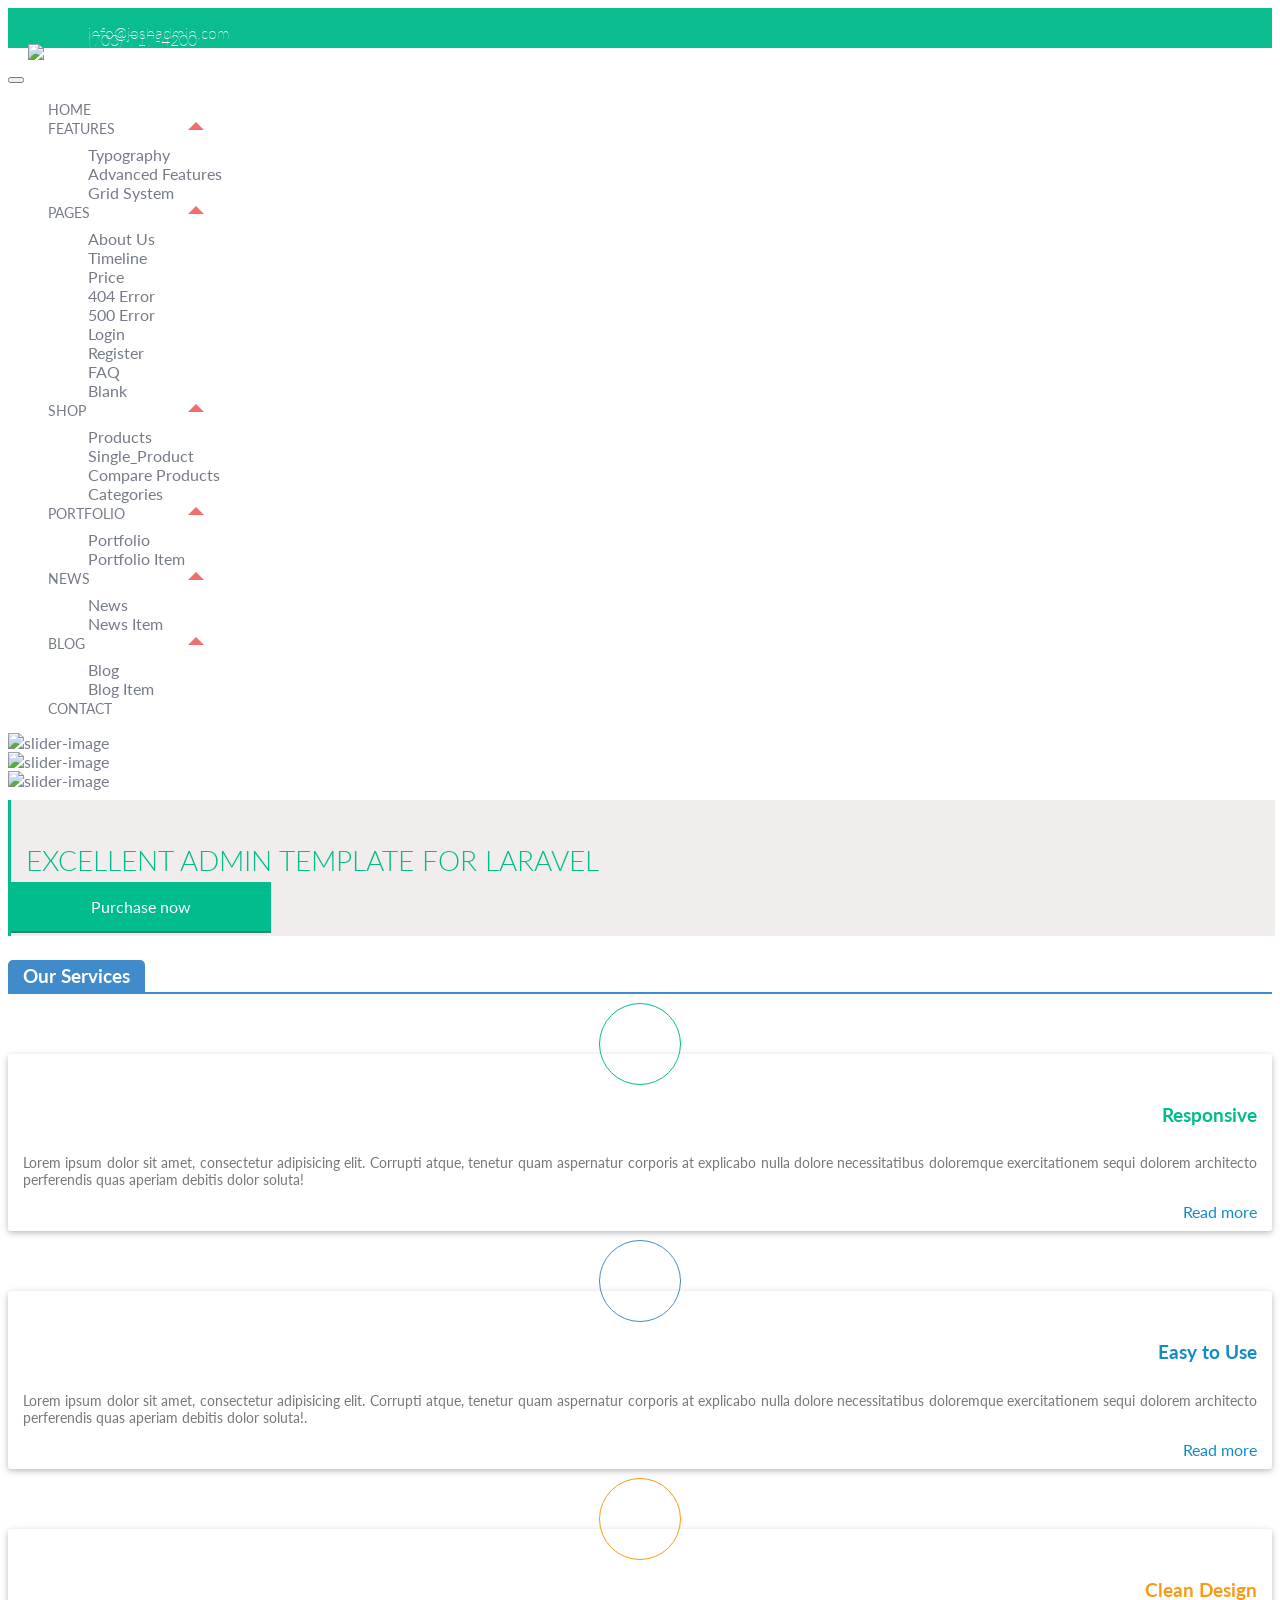
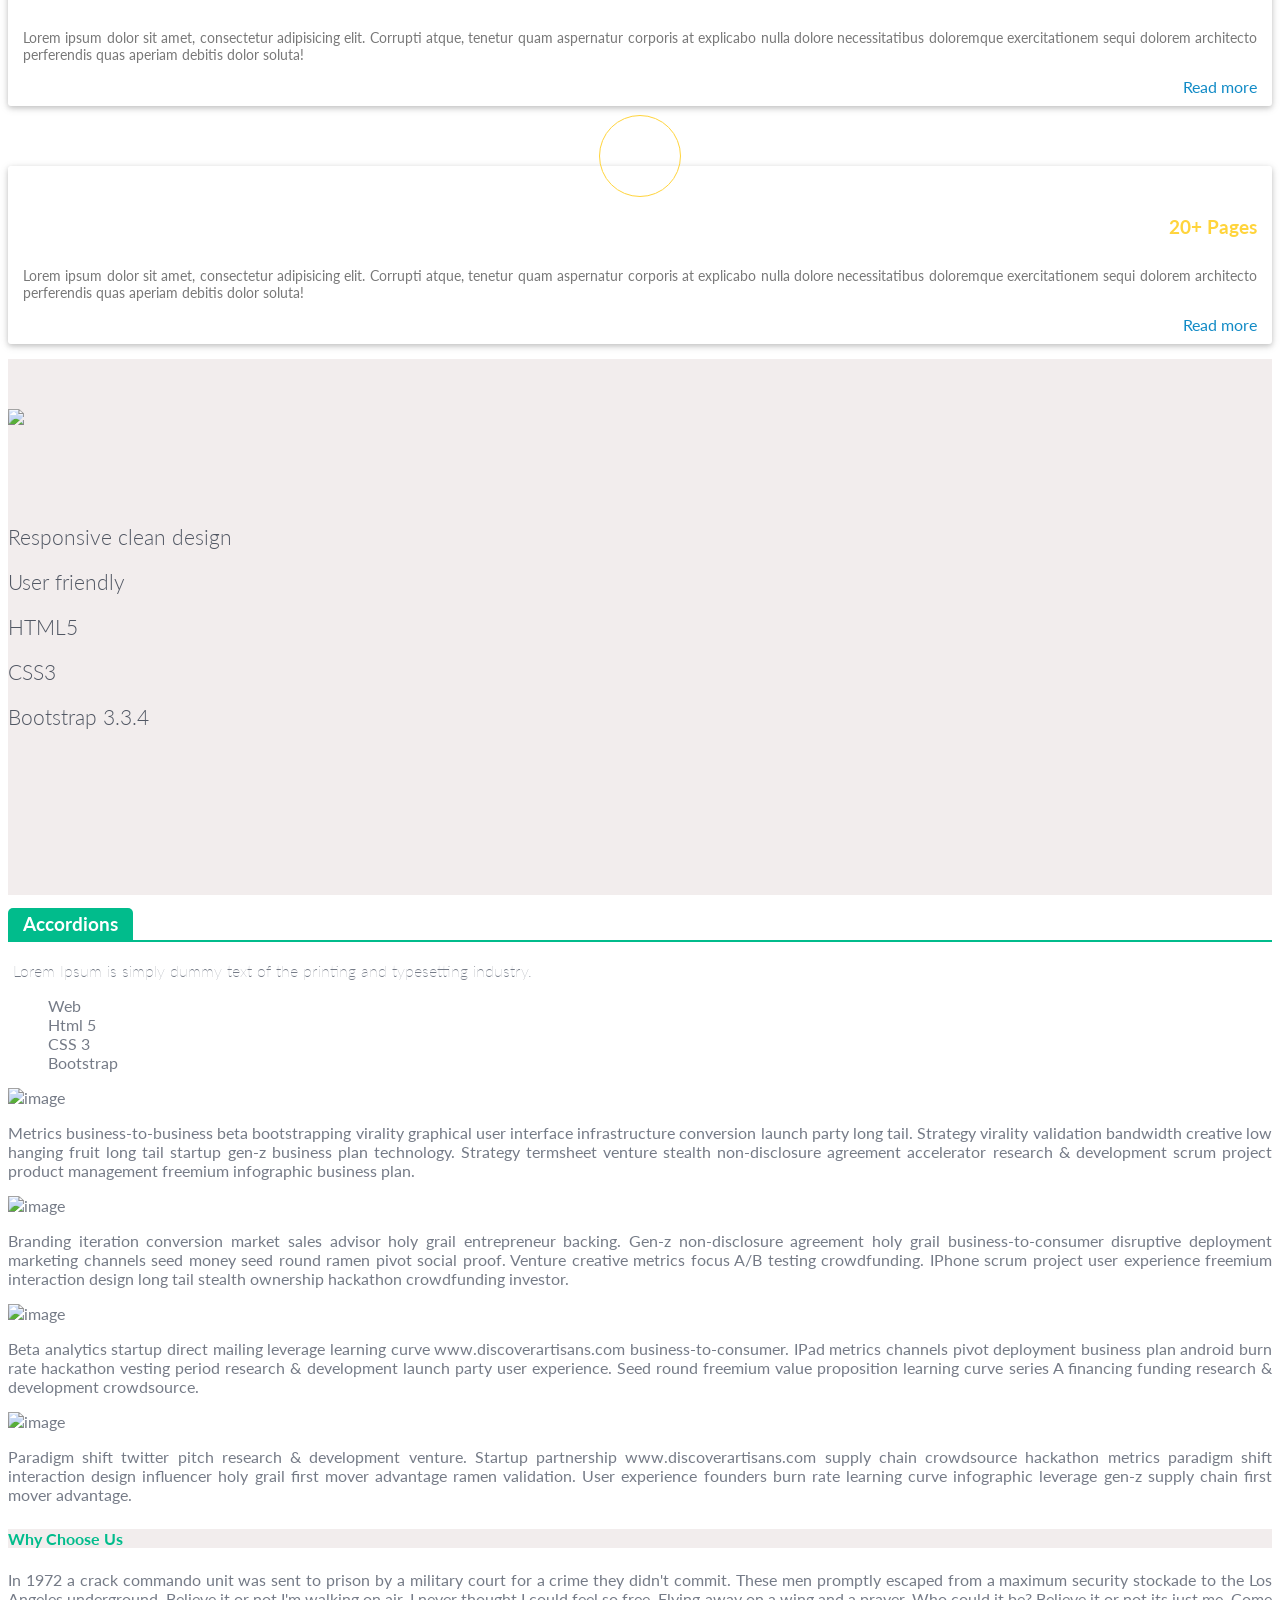
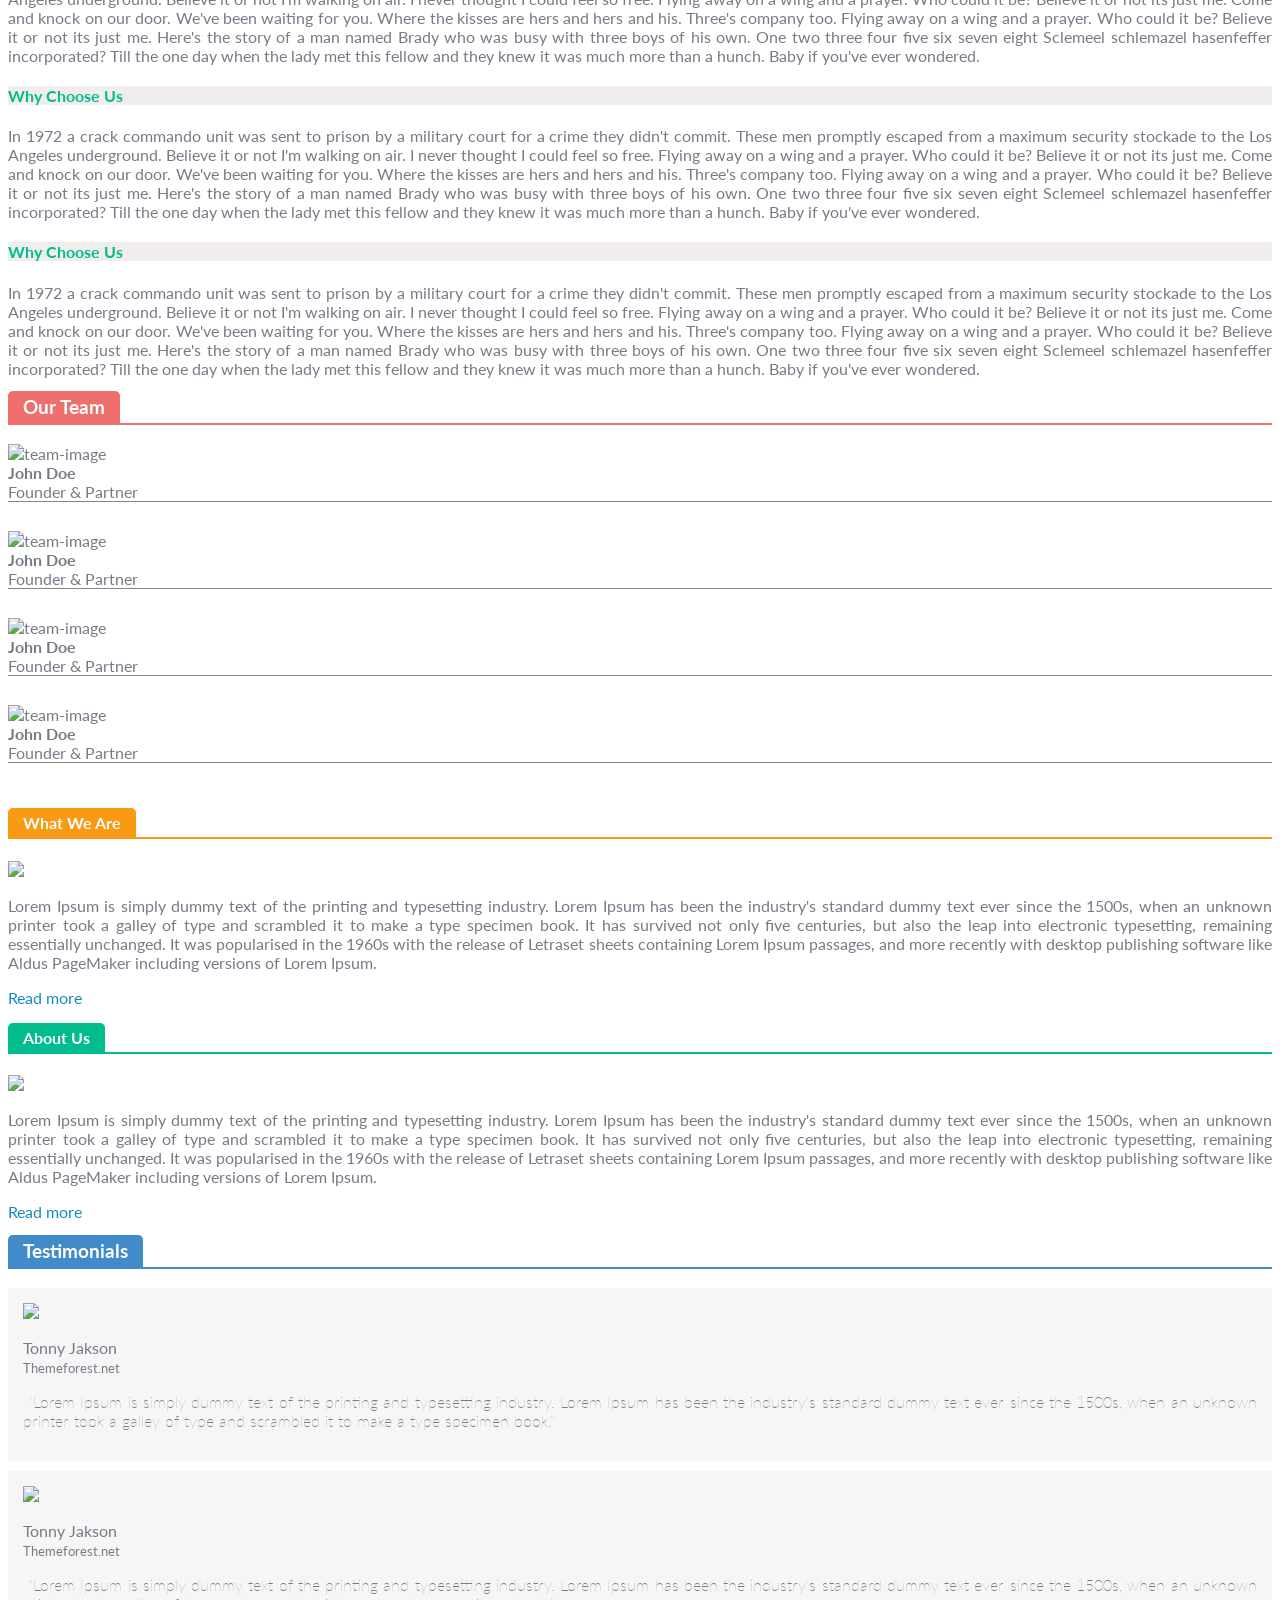
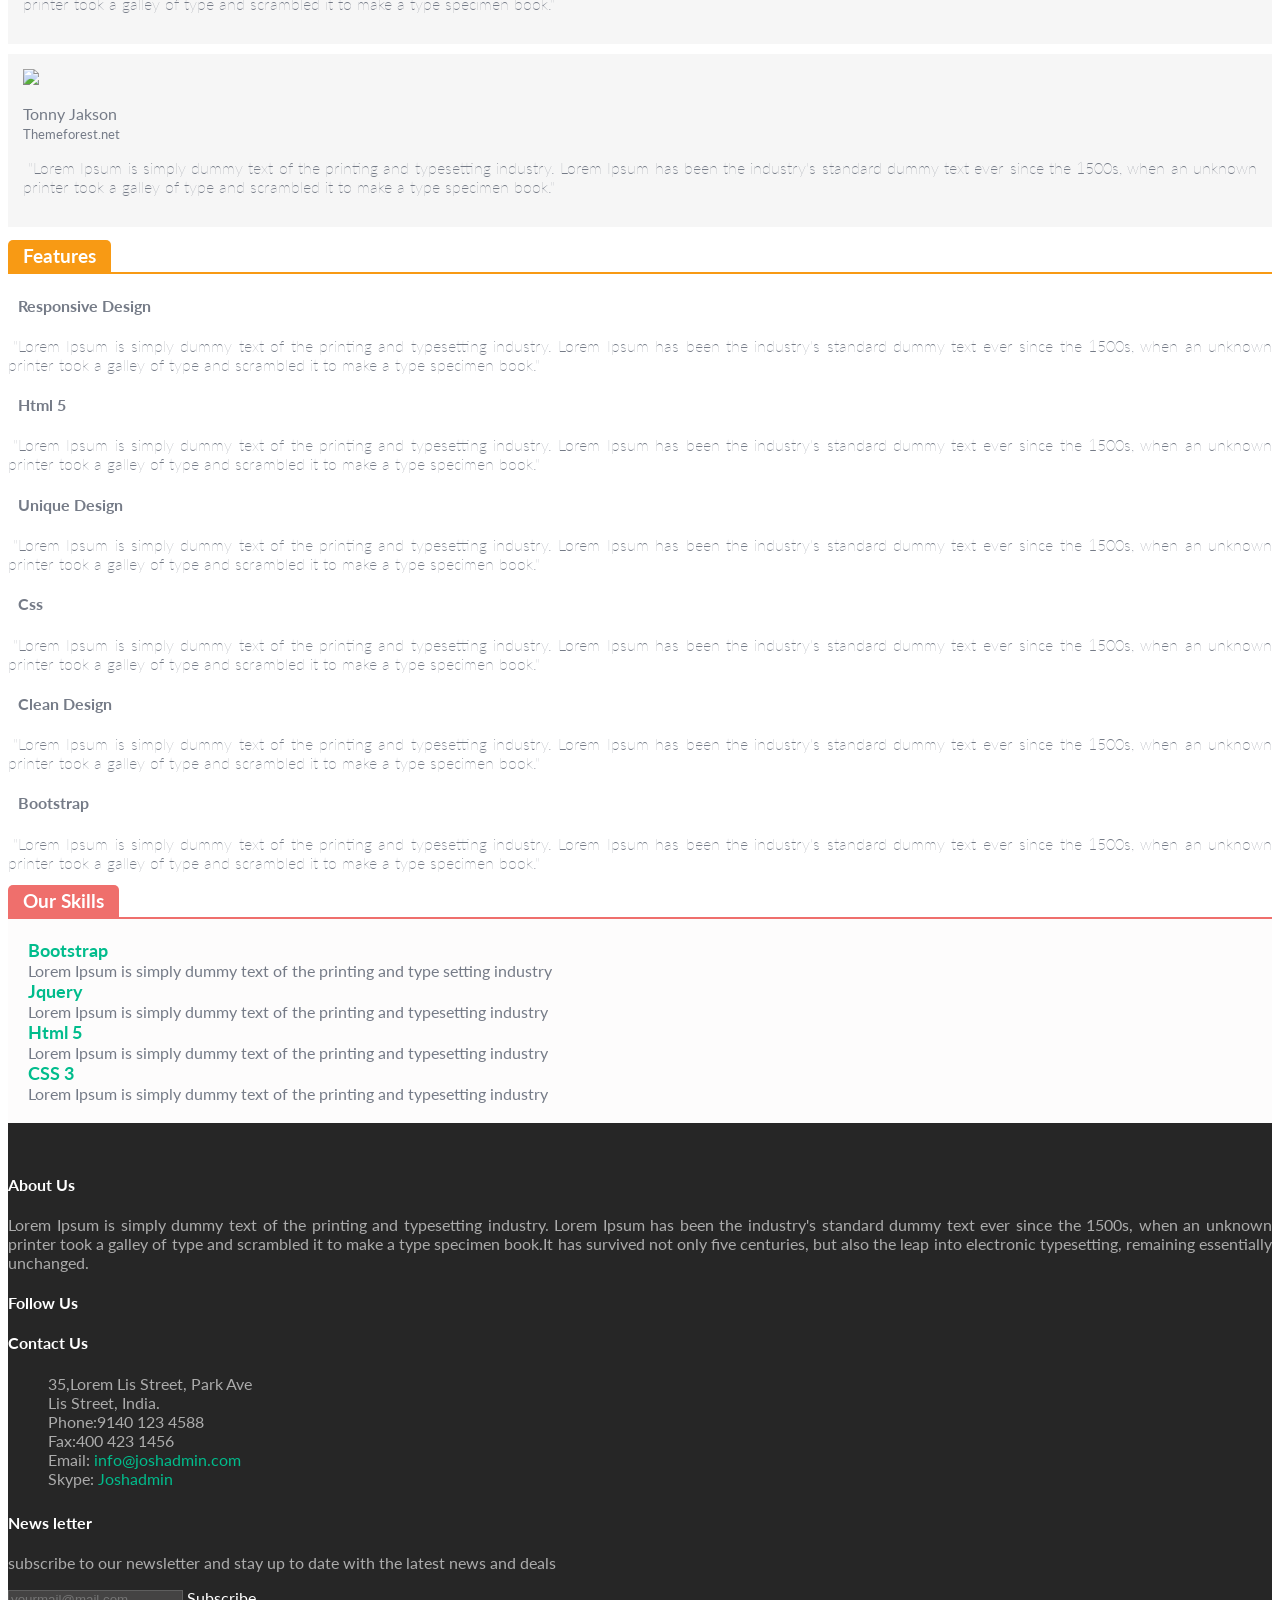
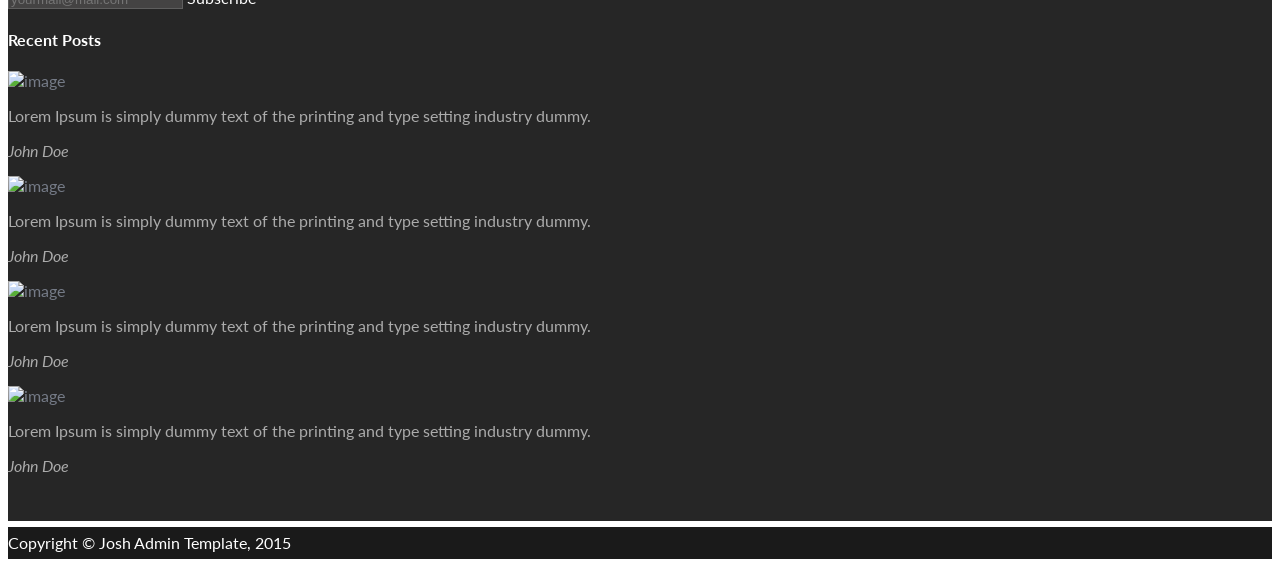
==== index2.html @ e71c7c72 "upup" ====
<!DOCTYPE html>
<html>

<head>
    <meta charset="utf-8">
    <meta http-equiv="X-UA-Compatible" content="IE=edge">
    <meta name="viewport" content="width=device-width, initial-scale=1">
    <title>Home | Welcome to Josh Frontend</title>
    <!--global css starts-->
    <link rel="stylesheet" type="text/css" href="css/bootstrap.min.css">
    <link rel="shortcut icon" href="images/favicon.png" type="image/x-icon">
    <link rel="icon" href="images/favicon.png" type="image/x-icon">
    <link rel="stylesheet" type="text/css" href="css/custom.css">
    <!--end of global css-->
    <!--page level css starts-->
    <link rel="stylesheet" type="text/css" href="css/tabbular.css">
    <link rel="stylesheet" type="text/css" href="css/jquery.circliful.css">
    <link rel="stylesheet" type="text/css" href="vendors/owl-carousel/owl.carousel.css">
    <link rel="stylesheet" type="text/css" href="vendors/owl-carousel/owl.theme.css">
    <!--end of page level css-->
</head>

<body>
    <!-- Header Start -->
    <header>
        <!-- Icon Section Start -->
        <div class="icon-section">
            <div class="container">
                <ul class="list-inline">
                    <li>
                        <a href="#"> <i class="livicon" data-name="facebook" data-size="18" data-loop="true" data-c="#fff" data-hc="#757b87"></i>
                        </a>
                    </li>
                    <li>
                        <a href="#"> <i class="livicon" data-name="twitter" data-size="18" data-loop="true" data-c="#fff" data-hc="#757b87"></i>
                        </a>
                    </li>
                    <li>
                        <a href="#"> <i class="livicon" data-name="google-plus" data-size="18" data-loop="true" data-c="#fff" data-hc="#757b87"></i>
                        </a>
                    </li>
                    <li>
                        <a href="#"> <i class="livicon" data-name="linkedin" data-size="18" data-loop="true" data-c="#fff" data-hc="#757b87"></i>
                        </a>
                    </li>
                    <li>
                        <a href="#"> <i class="livicon" data-name="rss" data-size="18" data-loop="true" data-c="#fff" data-hc="#757b87"></i>
                        </a>
                    </li>
                    <li class="pull-right">
                        <ul class="list-inline icon-position">
                            <li>
                                <a href="mailto:"><i class="livicon" data-name="mail" data-size="18" data-loop="true" data-c="#fff" data-hc="#fff"></i></a>
                                <label class="hidden-xs"><a href="mailto:" class="text-white">info@joshadmin.com</a></label>
                            </li>
                            <li>
                                <a href="tel:"><i class="livicon" data-name="phone" data-size="18" data-loop="true" data-c="#fff" data-hc="#fff"></i></a>
                                <label class="hidden-xs"><a href="tel:" class="text-white">(703) 717-4200</a></label>
                            </li>
                        </ul>
                    </li>
                </ul>
            </div>
        </div>
        <!-- //Icon Section End -->
        <!-- Nav bar Start -->
        <nav class="navbar navbar-default container">
            <div class="navbar-header">
                <button type="button" class="navbar-toggle collapsed" data-toggle="collapse" data-target="#collapse">
                    <span><a href="#"> <i class="livicon" data-name="responsive-menu" data-size="25" data-loop="true" data-c="#757b87" data-hc="#ccc"></i>
                    </a></span>
                </button>
                <a class="navbar-brand" href="#"><img src="images/logo.png" class="logo_position">
                </a>
            </div>
            <div class="collapse navbar-collapse" id="collapse">
                <ul class="nav navbar-nav navbar-right">
                    <li class="active"><a href="index.html"> Home</a>
                    </li>
                    <li class="dropdown"><a href="#" class="dropdown-toggle" data-toggle="dropdown"> Features</a>
                        <ul class="dropdown-menu" role="menu">
                            <li><a href="typography.html">Typography</a>
                            </li>
                            <li><a href="advancedfeatures.html">Advanced Features</a>
                            </li>
                            <li><a href="grid.html">Grid System</a>
                            </li>
                        </ul>
                    </li>
                    <li class="dropdown"><a href="#" class="dropdown-toggle" data-toggle="dropdown"> Pages</a>
                        <ul class="dropdown-menu" role="menu">
                            <li><a href="aboutus.html">About Us</a>
                            </li>
                            <li><a href="timeline.html">Timeline</a></li>
                            <li><a href="price.html">Price</a>
                            </li>
                            <li><a href="404.html">404 Error</a>
                            </li>
                            <li><a href="500.html">500 Error</a>
                            </li>
                            <li><a href="login.html">Login</a>
                            </li>
                            <li><a href="register.html">Register</a>
                            </li>
                            <li><a href="faq.html">FAQ</a>
                            </li>
                            <li><a href="blank_page.html"> Blank</a>
                            </li>
                        </ul>
                    </li>
                    <li class="dropdown"><a href="#" class="dropdown-toggle" data-toggle="dropdown"> Shop</a>
                        <ul class="dropdown-menu" role="menu">
                            <li><a href="products.html">Products</a>
                            </li>
                            <li><a href="single_product.html">Single_Product</a>
                            </li>
                            <li><a href="compareproducts.html">Compare Products</a>
                            </li>
                            <li><a href="category.html">Categories</a></li>
                        </ul>
                    </li>
                    <li class="dropdown"><a href="#" class="dropdown-toggle" data-toggle="dropdown"> Portfolio</a>
                        <ul class="dropdown-menu" role="menu">
                            <li><a href="portfolio.html">Portfolio</a>
                            </li>
                            <li><a href="portfolioitem.html">Portfolio Item</a>
                            </li>
                        </ul>
                    </li>
                    <li class="dropdown"><a href="#" class="dropdown-toggle" data-toggle="dropdown"> News</a>
                        <ul class="dropdown-menu" role="menu">
                            <li><a href="news.html">News</a>
                            </li>
                            <li><a href="news_item.html">News Item</a>
                            </li>
                        </ul>
                    </li>
                    <li class="dropdown"><a href="#" class="dropdown-toggle" data-toggle="dropdown"> Blog</a>
                        <ul class="dropdown-menu" role="menu">
                            <li><a href="blog.html">Blog</a>
                            </li>
                            <li><a href="blogitem.html">Blog Item</a>
                            </li>
                        </ul>
                    </li>
                    <li><a href="contact.html">Contact</a>
                    </li>
                </ul>
            </div>
        </nav>
        <!-- Nav bar End -->
    </header>
    <!-- //Header End -->
    <!--Carousel Start -->
    <div id="owl-demo" class="owl-carousel owl-theme">
        <div class="item"><img src="images/slide_1.jpg" alt="slider-image">
        </div>
        <div class="item"><img src="images/slide_2.jpg" alt="slider-image">
        </div>
        <div class="item"><img src="images/slide_3.jpg" alt="slider-image">
        </div>
    </div>
    <!-- //Carousel End -->
    <!-- Container Start -->
    <!-- //Carousel End -->
    <!-- Container Start -->
    <div class="container">
        <section class="purchas-main">
            <div class="container bg-border">
                <div class="row">
                    <div class="col-md-7 col-sm-7 col-xs-12">
                        <h1 class="purchae-hed">Excellent admin template for laravel</h1></div>
                    <div class="col-md-5 col-sm-5 col-xs-12"><a href="#" class="btn btn-primary purchase-styl pull-right">Purchase now</a></div>
                </div>
            </div>
        </section>
        <!-- Service Section Start-->
        <div class="row">
            <!-- Responsive Section Start -->
            <div class="text-center">
                <h3 class="border-primary"><span class="heading_border bg-primary">Our Services</span></h3>
            </div>
            <div class="col-sm-6 col-md-3">
                <div class="box">
                    <div class="box-icon">
                        <i class="livicon icon" data-name="desktop" data-size="55" data-loop="true" data-c="#01bc8c" data-hc="#01bc8c"></i>
                    </div>
                    <div class="info">
                        <h3 class="success text-center">Responsive</h3>
                        <p>Lorem ipsum dolor sit amet, consectetur adipisicing elit. Corrupti atque, tenetur quam aspernatur corporis at explicabo nulla dolore necessitatibus doloremque exercitationem sequi dolorem architecto perferendis quas aperiam debitis dolor soluta!</p>
                        <div class="text-right primary"><a href="#">Read more</a>
                        </div>
                    </div>
                </div>
            </div>
            <!-- //Responsive Section End -->
            <!-- Easy to Use Section Start -->
            <div class="col-sm-6 col-md-3">
                <!-- Box Start -->
                <div class="box">
                    <div class="box-icon box-icon1">
                        <i class="livicon icon1" data-name="gears" data-size="55" data-loop="true" data-c="#418bca" data-hc="#418bca"></i>
                    </div>
                    <div class="info">
                        <h3 class="primary text-center">Easy to Use</h3>
                        <p>Lorem ipsum dolor sit amet, consectetur adipisicing elit. Corrupti atque, tenetur quam aspernatur corporis at explicabo nulla dolore necessitatibus doloremque exercitationem sequi dolorem architecto perferendis quas aperiam debitis dolor soluta!.</p>
                        <div class="text-right primary"><a href="#">Read more</a>
                        </div>
                    </div>
                </div>
            </div>
            <!-- //Easy to Use Section End -->
            <!-- Clean Design Section Start -->
            <div class="col-sm-6 col-md-3">
                <div class="box">
                    <div class="box-icon box-icon2">
                        <i class="livicon icon1" data-name="doc-portrait" data-size="55" data-loop="true" data-c="#f89a14" data-hc="#f89a14"></i>
                    </div>
                    <div class="info">
                        <h3 class="warning text-center">Clean Design</h3>
                        <p>Lorem ipsum dolor sit amet, consectetur adipisicing elit. Corrupti atque, tenetur quam aspernatur corporis at explicabo nulla dolore necessitatibus doloremque exercitationem sequi dolorem architecto perferendis quas aperiam debitis dolor soluta!</p>
                        <div class="text-right primary"><a href="#">Read more</a>
                        </div>
                    </div>
                </div>
            </div>
            <!-- //Clean Design Section End -->
            <!-- 20+ Page Section Start -->
            <div class="col-sm-6 col-md-3">
                <div class="box">
                    <div class="box-icon box-icon3">
                        <i class="livicon icon1" data-name="folder-open" data-size="55" data-loop="true" data-c="#FFD43C" data-hc="#FFD43C"></i>
                    </div>
                    <div class="info">
                        <h3 class="yellow text-center">20+ Pages</h3>
                        <p>Lorem ipsum dolor sit amet, consectetur adipisicing elit. Corrupti atque, tenetur quam aspernatur corporis at explicabo nulla dolore necessitatibus doloremque exercitationem sequi dolorem architecto perferendis quas aperiam debitis dolor soluta!</p>
                        <div class="text-right primary"><a href="#">Read more</a>
                        </div>
                    </div>
                </div>
            </div>
            <!-- //20+ Page Section End -->
        </div>
        <!-- //Services Section End -->
    </div>
    <!-- Layout Section Start -->
    <section class="feature-main">
        <div class="container">
            <div class="row">
                
                <div class="col-md-9 col-sm-9 col-xs-12">
                    <div class="layout-image">
                        <img src="images/layout.png" class="img-responsive" />
                    </div>
                </div>
                <div class="col-md-3 col-sm-3 col-xs-12">
                    <ul class="list-unstyled pull-right text-right layout-styl">
                        <li>
                            <i class="livicon" data-name="checked-on" data-size="20" data-loop="true" data-c="#01bc8c" data-hc="#01bc8c"></i> Responsive clean design
                        </li>
                        <li><i class="livicon" data-name="checked-on" data-size="20" data-loop="true" data-c="#01bc8c" data-hc="#01bc8c"></i> User friendly </li>
                        <li><i class="livicon" data-name="checked-on" data-size="20" data-loop="true" data-c="#01bc8c" data-hc="#01bc8c"></i> HTML5 </li>
                        <li><i class="livicon" data-name="checked-on" data-size="20" data-loop="true" data-c="#01bc8c" data-hc="#01bc8c"></i> CSS3 </li>
                        <li><i class="livicon" data-name="checked-on" data-size="20" data-loop="true" data-c="#01bc8c" data-hc="#01bc8c"></i> Bootstrap 3.3.4 </li>
                    </ul>
                </div>
            </div>
        </div>
    </section>
    <!-- //Layout Section Start -->
    <!-- Accordions Section End -->
    <div class="container">
        <div class="row">
            <!-- Accordions Start -->
            <div class="text-center">
                <h3 class="border-success"><span class="heading_border bg-success">Accordions</span></h3>
                <label class=" text-center"> Lorem Ipsum is simply dummy text of the printing and typesetting industry.</label>
            </div>
            <!-- Accordions End -->
            <div class="col-md-6 col-sm-12">
                <!-- Tabbable-Panel Start -->
                <div class="tabbable-panel">
                    <!-- Tabbablw-line Start -->
                    <div class="tabbable-line">
                        <!-- Nav Nav-tabs Start -->
                        <ul class="nav nav-tabs ">
                            <li class="active">
                                <a href="#tab_default_1" data-toggle="tab">
                                Web </a>
                            </li>
                            <li>
                                <a href="#tab_default_2" data-toggle="tab">
                                Html 5 </a>
                            </li>
                            <li>
                                <a href="#tab_default_3" data-toggle="tab">
                                CSS 3 </a>
                            </li>
                            <li>
                                <a href="#tab_default_4" data-toggle="tab">
                                Bootstrap </a>
                            </li>
                        </ul>
                        <!-- //Nav Nav-tabs End -->
                        <!-- Tab-content Start -->
                        <div class="tab-content">
                            <div class="tab-pane active" id="tab_default_1">
                                <div class="media">
                                    <div class="media-left tab col-sm-12">
                                        <a href="#">
                                            <img class="media-object img-responsive" src="images/authors/img1.jpg" alt="image">
                                        </a>
                                    </div>
                                </div>
                                <p>
                                    Metrics business-to-business beta bootstrapping virality graphical user interface infrastructure conversion launch party long tail. Strategy virality validation bandwidth creative low hanging fruit long tail startup gen-z business plan technology. Strategy termsheet venture stealth non-disclosure agreement accelerator research & development scrum project product management freemium infographic business plan.
                                </p>
                            </div>
                            <div class="tab-pane" id="tab_default_2">
                                <div class="media">
                                    <div class="media-left media-middle tab col-sm-12">
                                        <a href="#">
                                            <img class="media-object img-responsive" src="images/authors/img2.jpg" alt="image">
                                        </a>
                                    </div>
                                </div>
                                <p>
                                    Branding iteration conversion market sales advisor holy grail entrepreneur backing. Gen-z non-disclosure agreement holy grail business-to-consumer disruptive deployment marketing channels seed money seed round ramen pivot social proof. Venture creative metrics focus A/B testing crowdfunding. IPhone scrum project user experience freemium interaction design long tail stealth ownership hackathon crowdfunding investor.
                                </p>
                            </div>
                            <div class="tab-pane" id="tab_default_3">
                                <div class="media">
                                    <div class="media-left media-middle tab col-sm-12">
                                        <a href="#">
                                            <img class="media-object img-responsive" src="images/authors/img3.jpg" alt="image">
                                        </a>
                                    </div>
                                </div>
                                <p>
                                     Beta analytics startup direct mailing leverage learning curve www.discoverartisans.com business-to-consumer. IPad metrics channels pivot deployment business plan android burn rate hackathon vesting period research & development launch party user experience. Seed round freemium value proposition learning curve series A financing funding research & development crowdsource. 
                                </p>
                            </div>
                            <div class="tab-pane" id="tab_default_4">
                                <div class="media">
                                    <div class="media-left media-middle tab col-sm-12">
                                        <a href="#">
                                            <img class="media-object img-responsive" src="images/authors/img4.jpg" alt="image">
                                        </a>
                                    </div>
                                </div>
                                <p>
                                    Paradigm shift twitter pitch research & development venture. Startup partnership www.discoverartisans.com supply chain crowdsource hackathon metrics paradigm shift interaction design influencer holy grail first mover advantage ramen validation. User experience founders burn rate learning curve infographic leverage gen-z supply chain first mover advantage. 
                                </p>
                            </div>
                        </div>
                        <!-- Tab-content End -->
                    </div>
                    <!-- //Tabbablw-line End -->
                </div>
                <!-- Tabbable_panel End -->
            </div>
            <div class="col-md-6 col-sm-12">
                <!-- Panel-group Start -->
                <div class="panel-group" id="accordion">
                    <!-- Panel Panel-default Start -->
                    <div class="panel panel-default">
                        <!-- Panel-heading Start -->
                        <div class="panel-heading text_bg">
                            <h4 class="panel-title">
                            <a data-toggle="collapse" data-parent="#accordion" href="#collapseOne">
                                <span class=" glyphicon glyphicon-minus success"></span>
                                <span class="success">Why Choose Us</span></a>
                            </h4>
                        </div>
                        <!-- //Panel-heading End -->
                        <!-- Collapseone Start -->
                        <div id="collapseOne" class="panel-collapse collapse in">
                            <div class="panel-body">
                                <p>In 1972 a crack commando unit was sent to prison by a military court for a crime they didn't commit. These men promptly escaped from a maximum security stockade to the Los Angeles underground. Believe it or not I'm walking on air. I never thought I could feel so free. Flying away on a wing and a prayer. Who could it be? Believe it or not its just me. Come and knock on our door. We've been waiting for you. Where the kisses are hers and hers and his. Three's company too. Flying away on a wing and a prayer. Who could it be? Believe it or not its just me. Here's the story of a man named Brady who was busy with three boys of his own. One two three four five six seven eight Sclemeel schlemazel hasenfeffer incorporated? Till the one day when the lady met this fellow and they knew it was much more than a hunch. Baby if you've ever wondered.
                                </p>
                            </div>
                        </div>
                        <!-- Collapseone End -->
                    </div>
                    <!-- //Panel Panel-default End -->
                    <div class="panel panel-default">
                        <div class="panel-heading text_bg">
                            <h4 class="panel-title">
                            <a data-toggle="collapse" data-parent="#accordion" href="#collapseTwo">
                                <span class=" glyphicon glyphicon-plus success"></span>
                                <span class="success">Why Choose Us</span>
                            </a>
                        </h4>
                        </div>
                        <div id="collapseTwo" class="panel-collapse collapse">
                            <div class="panel-body">
                                <p>
                                    In 1972 a crack commando unit was sent to prison by a military court for a crime they didn't commit. These men promptly escaped from a maximum security stockade to the Los Angeles underground. Believe it or not I'm walking on air. I never thought I could feel so free. Flying away on a wing and a prayer. Who could it be? Believe it or not its just me. Come and knock on our door. We've been waiting for you. Where the kisses are hers and hers and his. Three's company too. Flying away on a wing and a prayer. Who could it be? Believe it or not its just me. Here's the story of a man named Brady who was busy with three boys of his own. One two three four five six seven eight Sclemeel schlemazel hasenfeffer incorporated? Till the one day when the lady met this fellow and they knew it was much more than a hunch. Baby if you've ever wondered.
                                </p>
                            </div>
                        </div>
                    </div>
                    <div class="panel panel-default">
                        <div class="panel-heading text_bg">
                            <h4 class="panel-title">
                                <a data-toggle="collapse" data-parent="#accordion" href="#collapseThree">
                                <span class=" glyphicon glyphicon-plus success"></span>
                                <span class="success">Why Choose Us</span></a>
                            </h4>
                        </div>
                        <div id="collapseThree" class="panel-collapse collapse">
                            <div class="panel-body">
                                <p>
                                    In 1972 a crack commando unit was sent to prison by a military court for a crime they didn't commit. These men promptly escaped from a maximum security stockade to the Los Angeles underground. Believe it or not I'm walking on air. I never thought I could feel so free. Flying away on a wing and a prayer. Who could it be? Believe it or not its just me. Come and knock on our door. We've been waiting for you. Where the kisses are hers and hers and his. Three's company too. Flying away on a wing and a prayer. Who could it be? Believe it or not its just me. Here's the story of a man named Brady who was busy with three boys of his own. One two three four five six seven eight Sclemeel schlemazel hasenfeffer incorporated? Till the one day when the lady met this fellow and they knew it was much more than a hunch. Baby if you've ever wondered.
                                </p>
                            </div>
                        </div>
                    </div>
                </div>
                <!-- //Panle-group End -->
            </div>
        </div>
        <!-- //Accordions Section End -->
        <!-- Our Team Start -->
        <div class="row text-center">
            <h3 class=" border-danger"><span class="heading_border bg-danger">Our Team</span></h3>
            <div class="col-md-3 col-sm-5 profile">
                <div class="thumbnail bg-white">
                    <img src="images/img_3.jpg" alt="team-image" class="img-responsive">
                    <div class="caption">
                        <b>John Doe</b>
                        <br /> Founder & Partner
                        <br />
                        <div class="divide">
                            <a href="#" class="divider"> <i class="livicon" data-name="facebook" data-size="22" data-loop="true" data-c="#3a5795" data-hc="#3a5795"></i>
                            </a>
                            <a href="#"> <i class="livicon" data-name="twitter" data-size="22" data-loop="true" data-c="#55acee" data-hc="#55acee"></i>
                            </a>
                            <a href="#"> <i class="livicon" data-name="google-plus" data-size="22" data-loop="true" data-c="#d73d32" data-hc="#d73d32"></i>
                            </a>
                            <a href="#"> <i class="livicon" data-name="linkedin" data-size="22" data-loop="true" data-c="#1b86bd" data-hc="#1b86bd"></i>
                            </a>
                        </div>
                    </div>
                </div>
            </div>
            <div class="col-md-3 col-sm-5 profile">
                <div class="thumbnail bg-white">
                    <img src="images/img_5.jpg" alt="team-image">
                    <div class="caption">
                        <b>John Doe</b>
                        <br /> Founder & Partner
                        <br />
                        <div class="divide">
                            <a href="#" class="divider"> <i class="livicon" data-name="facebook" data-size="22" data-loop="true" data-c="#3a5795" data-hc="#3a5795"></i>
                            </a>
                            <a href="#"> <i class="livicon" data-name="twitter" data-size="22" data-loop="true" data-c="#55acee" data-hc="#55acee"></i>
                            </a>
                            <a href="#"> <i class="livicon" data-name="google-plus" data-size="22" data-loop="true" data-c="#d73d32" data-hc="#d73d32"></i>
                            </a>
                            <a href="#"> <i class="livicon" data-name="linkedin" data-size="22" data-loop="true" data-c="#1b86bd" data-hc="#1b86bd"></i>
                            </a>
                        </div>
                    </div>
                </div>
            </div>
            <div class="col-md-3 col-sm-5 profile">
                <div class="thumbnail bg-white">
                    <img src="images/img_4.jpg" alt="team-image" class="img-responsive">
                    <div class="caption">
                        <b>John Doe</b>
                        <br /> Founder & Partner
                        <br />
                        <div class="divide">
                            <a href="#" class="divider"> <i class="livicon" data-name="facebook" data-size="22" data-loop="true" data-c="#3a5795" data-hc="#3a5795"></i>
                            </a>
                            <a href="#"> <i class="livicon" data-name="twitter" data-size="22" data-loop="true" data-c="#55acee" data-hc="#55acee"></i>
                            </a>
                            <a href="#"> <i class="livicon" data-name="google-plus" data-size="22" data-loop="true" data-c="#d73d32" data-hc="#d73d32"></i>
                            </a>
                            <a href="#"> <i class="livicon" data-name="linkedin" data-size="22" data-loop="true" data-c="#1b86bd" data-hc="#1b86bd"></i>
                            </a>
                        </div>
                    </div>
                </div>
            </div>
            <div class="col-md-3 col-sm-5 profile">
                <div class="thumbnail bg-white">
                    <img src="images/img_6.jpg" alt="team-image">
                    <div class="caption">
                        <b>John Doe</b>
                        <br /> Founder & Partner
                        <br />
                        <div class="divide">
                            <a href="#" class="divider"> <i class="livicon" data-name="facebook" data-size="22" data-loop="true" data-c="#3a5795" data-hc="#3a5795"></i>
                            </a>
                            <a href="#"> <i class="livicon" data-name="twitter" data-size="22" data-loop="true" data-c="#55acee" data-hc="#55acee"></i>
                            </a>
                            <a href="#"> <i class="livicon" data-name="google-plus" data-size="22" data-loop="true" data-c="#d73d32" data-hc="#d73d32"></i>
                            </a>
                            <a href="#"> <i class="livicon" data-name="linkedin" data-size="22" data-loop="true" data-c="#1b86bd" data-hc="#1b86bd"></i>
                            </a>
                        </div>
                    </div>
                </div>
            </div>
        </div>
        <!-- //Our Team End -->
        <!-- What we are section Start -->
        <div class="row">
            <!-- What we are Start -->
            <div class="col-md-6 col-sm-6">
                <div class="text-left">
                    <div>
                        <h4 class="border-warning"><span class="heading_border bg-warning">What We Are</span></h4>
                    </div>
                </div>
                <img src="images/image_12.jpg" class="img-responsive">
                <p>
                    Lorem Ipsum is simply dummy text of the printing and typesetting industry. Lorem Ipsum has been the industry's standard dummy text ever since the 1500s, when an unknown printer took a galley of type and scrambled it to make a type specimen book. It has survived not only five centuries, but also the leap into electronic typesetting, remaining essentially unchanged. It was popularised in the 1960s with the release of Letraset sheets containing Lorem Ipsum passages, and more recently with desktop publishing software like Aldus PageMaker including versions of Lorem Ipsum.
                </p>
                <p>
                    <div class="text-right primary"><a href="#">Read more</a></div>
                </p>
            </div>
            <!-- //What we are End -->
            <!-- About Us Start -->
            <div class="col-md-6 col-sm-6">
                <div class="text-left">
                    <div>
                        <h4 class="border-success"><span class="heading_border bg-success">About Us</span></h4>
                    </div>
                </div>
                <img src="images/image_11.jpg" class="img-responsive">
                <p>
                    Lorem Ipsum is simply dummy text of the printing and typesetting industry. Lorem Ipsum has been the industry's standard dummy text ever since the 1500s, when an unknown printer took a galley of type and scrambled it to make a type specimen book. It has survived not only five centuries, but also the leap into electronic typesetting, remaining essentially unchanged. It was popularised in the 1960s with the release of Letraset sheets containing Lorem Ipsum passages, and more recently with desktop publishing software like Aldus PageMaker including versions of Lorem Ipsum.
                </p>
                <p>
                    <div class="text-right primary"><a href="#">Read more</a>
                    </div>
                </p>
            </div>
            <!-- //About Us End -->
        </div>
        <!-- //What we are section End -->
        <!-- Testimonial Start -->
        <div class="row">
            <!-- Testimonial Section -->
            <div class="text-center">
                <h3 class="border-primary"><span class="heading_border bg-primary">Testimonials</span></h3>
            </div>
            <div class="col-md-4">
                <div class="author">
                    <img src="images/authors/avatar3.jpg" class="img-responsive img-circle pull-left">
                    <p class="text-right">
                        Tonny Jakson
                        <br>
                        <small class="text-right">Themeforest.net</small>
                    </p>
                    <p>
                        <label>"Lorem Ipsum is simply dummy text of the printing and typesetting industry. Lorem Ipsum has been the industry's standard dummy text ever since the 1500s, when an unknown printer took a galley of type and scrambled it to make a type specimen book."</label>
                    </p>
                </div>
            </div>
            <div class="col-md-4">
                <div class="author">
                    <img src="images/authors/avatar2.jpg" class="img-responsive img-circle pull-left">
                    <p class="text-right">
                        Tonny Jakson
                        <br>
                        <small class="text-right">Themeforest.net</small>
                    </p>
                    <p>
                        <label>"Lorem Ipsum is simply dummy text of the printing and typesetting industry. Lorem Ipsum has been the industry's standard dummy text ever since the 1500s, when an unknown printer took a galley of type and scrambled it to make a type specimen book."</label>
                    </p>
                </div>
            </div>
            <div class="col-md-4">
                <div class="author">
                    <img src="images/authors/avatar4.jpg" class="img-responsive img-circle pull-left">
                    <p class="text-right">
                        Tonny Jakson
                        <br>
                        <small class="text-right">Themeforest.net</small>
                    </p>
                    <p>
                        <label>"Lorem Ipsum is simply dummy text of the printing and typesetting industry. Lorem Ipsum has been the industry's standard dummy text ever since the 1500s, when an unknown printer took a galley of type and scrambled it to make a type specimen book."</label>
                    </p>
                </div>
            </div>
            <!-- Testimonial Section End -->
        </div>
        <!-- Testimonial End -->
        <!-- Features Start -->
        <div class="row features">
            <div class="text-center">
                <div class="text-center">
                    <h3 class=" border-warning"><span class="heading_border bg-warning">Features</span></h3>
                </div>
            </div>
            <div class="col-md-4 col-sm-4">
                <div>
                    <a href="#"><i class="livicon" data-name="checked-on" data-size="22" data-loop="true" data-c="#25a3d8" data-hc="#25a3d8"></i></a>
                    <h4><bold>Responsive Design</bold></h4>
                </div>
                <div>
                    <p>
                        <label>"Lorem Ipsum is simply dummy text of the printing and typesetting industry. Lorem Ipsum has been the industry's standard dummy text ever since the 1500s, when an unknown printer took a galley of type and scrambled it to make a type specimen book."</label>
                    </p>
                </div>
                <div>
                    <a href="#"> <i class="livicon" data-name="checked-on" data-size="22" data-loop="true" data-c="#ef8424 " data-hc="#ef8424 "></i>
                    </a>
                    <h4><bold>Html 5</bold></h4>
                    <p>
                        <label>"Lorem Ipsum is simply dummy text of the printing and typesetting industry. Lorem Ipsum has been the industry's standard dummy text ever since the 1500s, when an unknown printer took a galley of type and scrambled it to make a type specimen book."</label>
                    </p>
                </div>
            </div>
            <div class="col-md-4 col-sm-4">
                <div>
                    <a href="#"> <i class="livicon" data-name="checked-on" data-size="22" data-loop="true" data-c="#01bc8c" data-hc="#01bc8c"></i>
                    </a>
                    <h4><bold>Unique Design</bold></h4>
                    <p>
                        <label>"Lorem Ipsum is simply dummy text of the printing and typesetting industry. Lorem Ipsum has been the industry's standard dummy text ever since the 1500s, when an unknown printer took a galley of type and scrambled it to make a type specimen book."</label>
                    </p>
                </div>
                <div>
                    <a href="#"> <i class="livicon" data-name="checked-on" data-size="22" data-loop="true" data-c="#1360b3 " data-hc="#1360b3 "></i>
                    </a>
                    <h4><bold>Css</bold></h4>
                    <p>
                        <label>"Lorem Ipsum is simply dummy text of the printing and typesetting industry. Lorem Ipsum has been the industry's standard dummy text ever since the 1500s, when an unknown printer took a galley of type and scrambled it to make a type specimen book."</label>
                    </p>
                </div>
            </div>
            <div class="col-md-4 col-sm-4">
                <div>
                    <a href="#"> <i class="livicon" data-name="checked-on" data-size="22" data-loop="true" data-c="#FFD43C" data-hc="#FFD43C"></i>
                    </a>
                    <h4>Clean Design</h4>
                    <p>
                        <label>"Lorem Ipsum is simply dummy text of the printing and typesetting industry. Lorem Ipsum has been the industry's standard dummy text ever since the 1500s, when an unknown printer took a galley of type and scrambled it to make a type specimen book."</label>
                    </p>
                </div>
                <div>
                    <a href="#"> <i class="livicon" data-name="checked-on" data-size="22" data-loop="true" data-c="#91d659 " data-hc="#91d659 "></i>
                    </a>
                    <h4>Bootstrap</h4>
                    <p>
                        <label>"Lorem Ipsum is simply dummy text of the printing and typesetting industry. Lorem Ipsum has been the industry's standard dummy text ever since the 1500s, when an unknown printer took a galley of type and scrambled it to make a type specimen book."</label>
                    </p>
                </div>
            </div>
        </div>
        <!-- //Features End -->
        <!-- Our Skills Start -->
        
        <div class="text-center marbtm10">
            <h3 class="border-danger"><span class="heading_border bg-danger">Our Skills</span></h3>
        </div>
            </div>
        <div class="sliders">
            <!-- Our skill Section start -->
            <div class="container">
            <div class="row">
            <div class="col-md-3 col-sm-6  text-center ">
                <div class="text-center center-block">
                    <div id="myStat3" class="center-block" data-startdegree="0" data-dimension="150" data-text="90%" data-width="4" data-fontsize="28" data-percent="90" data-fgcolor="#3abec0" data-bgcolor="#eee"></div>
                    <strong class="success">Bootstrap</strong>
                </div>
                <span>Lorem Ipsum is simply dummy text of the printing and type setting industry</span>
            </div>
            <div class="col-md-3 col-sm-6 text-center">
                <div class="text-center center-block">
                    <div id="myStat4" class="center-block" data-startdegree="0" data-dimension="150" data-text="60%" data-width="4" data-fontsize="28" data-percent="60" data-fgcolor="#3abec0" data-bgcolor="#eee"></div>
                    <strong class="success">Jquery</strong>
                </div>
                <span>Lorem Ipsum is simply dummy text of the printing and typesetting industry</span>
            </div>
            <div class="col-md-3 col-sm-6 text-center">
                <div class="text-center center-block">
                <div id="myStat5" class="center-block" data-startdegree="0" data-dimension="150" data-text="100%" data-width="4" data-fontsize="28" data-percent="100" data-fgcolor="#3abec0" data-bgcolor="#eee"></div>
                <strong class="success">Html 5</strong>
            </div>
            <span>Lorem Ipsum is simply dummy text of the printing and typesetting industry</span>
            </div>
            <div class="col-md-3 col-sm-6 text-center">
                <div class="text-center center-block">
                <div id="myStat6" class="center-block" data-startdegree="0" data-dimension="150" data-text="70%" data-width="4" data-fontsize="28" data-percent="70" data-fgcolor="#3abec0" data-bgcolor="#eee"></div>
                <strong class="success">CSS 3</strong>
            </div>
            <span>Lorem Ipsum is simply dummy text of the printing and typesetting industry</span>
            </div>
        </div>
            <!-- Our skills Section End -->
        </div>
        <!-- //Our Skills End -->
    </div>
    <!-- //Container End -->
    <!-- Footer Section Start -->
    <footer>
        <!-- Footer Container Start -->
        <div class="container footer-text">
            <!-- About Us Section Start -->
            <div class="col-sm-4">
                <h4>About Us</h4>
                <p>
                    Lorem Ipsum is simply dummy text of the printing and typesetting industry. Lorem Ipsum has been the industry's standard dummy text ever since the 1500s, when an unknown printer took a galley of type and scrambled it to make a type specimen book.It has survived not only five centuries, but also the leap into electronic typesetting, remaining essentially unchanged.
                </p>
                <h4>Follow Us</h4>
                <ul class="list-inline">
                    <li>
                        <a href="#"> <i class="livicon" data-name="facebook" data-size="18" data-loop="true" data-c="#ccc" data-hc="#ccc"></i>
                        </a>
                    </li>
                    <li>
                        <a href="#"> <i class="livicon" data-name="twitter" data-size="18" data-loop="true" data-c="#ccc" data-hc="#ccc"></i>
                        </a>
                    </li>
                    <li>
                        <a href="#"> <i class="livicon" data-name="google-plus" data-size="18" data-loop="true" data-c="#ccc" data-hc="#ccc"></i>
                        </a>
                    </li>
                    <li>
                        <a href="#"> <i class="livicon" data-name="linkedin" data-size="18" data-loop="true" data-c="#ccc" data-hc="#ccc"></i>
                        </a>
                    </li>
                </ul>
            </div>
            <!-- //About Us Section End-->
            <!-- Contact Section Start -->
            <div class="col-sm-4">
                <h4>Contact Us</h4>
                <ul class="list-unstyled">
                    <li>35,Lorem Lis Street, Park Ave</li>
                    <li>Lis Street, India.</li>
                    <li><i class="livicon icon4 icon3" data-name="cellphone" data-size="18" data-loop="true" data-c="#ccc" data-hc="#ccc"></i>Phone:9140 123 4588</li>
                    <li><i class="livicon icon4 icon3" data-name="printer" data-size="18" data-loop="true" data-c="#ccc" data-hc="#ccc"></i> Fax:400 423 1456</li>
                    <li><i class="livicon icon3" data-name="mail-alt" data-size="20" data-loop="true" data-c="#ccc" data-hc="#ccc"></i> Email:<span class="success">
                        <a href="mailto:">info@joshadmin.com</a></span>
                    </li>
                    <li><i class="livicon icon4 icon3" data-name="skype" data-size="18" data-loop="true" data-c="#ccc" data-hc="#ccc"></i> Skype:
                        <span class="success">Joshadmin</span>
                    </li>
                </ul>
                <div class="news">
                    <h4>News letter</h4>
                    <p>subscribe to our newsletter and stay up to date with the latest news and deals</p>
                    <div class="form-group">
                        <input type="text" class="form-control" placeholder="yourmail@mail.com" aria-describedby="basic-addon2">
                        <a href="#" class="btn btn-primary text-white" role="button">Subscribe</a>
                    </div>
                </div>
            </div>
            <!-- //Contact Section End -->
            <!-- Recent post Section Start -->
            <div class="col-sm-4">
                <h4>Recent Posts</h4>
                <div class="media">
                    <div class="media-left media-top">
                        <a href="#">
                            <img class="media-object" src="images/image_14.jpg" alt="image">
                        </a>
                    </div>
                    <div class="media-body">
                        <p class="media-heading">Lorem Ipsum is simply dummy text of the printing and type setting industry dummy.
                            <br />
                            <div class="pull-right"><i>John Doe</i></div>
                        </p>
                    </div>
                </div>
                <div class="media">
                    <div class="media-left media-top">
                        <a href="#">
                            <img class="media-object" src="images/image_15.jpg" alt="image">
                        </a>
                    </div>
                    <div class="media-body">
                        <p class="media-heading">Lorem Ipsum is simply dummy text of the printing and type setting industry dummy.
                            <br />
                            <div class="pull-right"><i>John Doe</i></div>
                        </p>
                    </div>
                </div>
                <div class="media">
                    <div class="media-left media-top">
                        <a href="#">
                            <img class="media-object" src="images/image_13.jpg" alt="image">
                        </a>
                    </div>
                    <div class="media-body">
                        <p class="media-heading">Lorem Ipsum is simply dummy text of the printing and type setting industry dummy.
                            <br />
                            <div class="pull-right"><i>John Doe</i></div>
                        </p>
                    </div>
                </div>
                <div class="media">
                    <div class="media-left media-top">
                        <a href="#">
                            <img class="media-object" src="images/c1.jpg" alt="image">
                        </a>
                    </div>
                    <div class="media-body">
                        <p class="media-heading">Lorem Ipsum is simply dummy text of the printing and type setting industry dummy.
                            <br />
                            <div class="pull-right"><i>John Doe</i></div>
                        </p>
                    </div>
                </div>
            </div>
            <!-- //Recent Post Section End -->
        </div>
        <!-- Footer Container Section End -->
    </footer>
    <!-- //Footer Section End -->
    <!-- Copy right Section Start -->
    <div class="copyright">
        <div class="container">
            <p>Copyright &copy; Josh Admin Template, 2015</p>
        </div>
    </div>
    <!-- Copy right Section End -->
    <a id="back-to-top" href="#" class="btn btn-primary btn-lg back-to-top" role="button" title="Return to top" data-toggle="tooltip" data-placement="left">
        <i class="livicon" data-name="plane-up" data-size="18" data-loop="true" data-c="#fff" data-hc="white"></i>
    </a>
    <!--global js starts-->
    <script type="text/javascript" src="js/jquery.min.js"></script>
    <script type="text/javascript" src="js/bootstrap.min.js"></script>
    <script src="js/style-switcher.js" type="text/javascript"></script>
    <script type="text/javascript" src="js/raphael.js"></script>
    <script type="text/javascript" src="js/livicons-1.4.min.js"></script>
    <script type="text/javascript" src="js/josh_frontend.js"></script>
    <!--global js end-->
    <!-- page level js starts-->
    <script type="text/javascript" src="js/jquery.circliful.js"></script>
    <script type="text/javascript" src="vendors/owl-carousel/owl.carousel.js"></script>
    <script type="text/javascript" src="js/carousel.js"></script>
    <script type="text/javascript" src="js/index.js"></script>
    <!--page level js ends-->
</body>

</html>
---- css/custom.css ----
@import url(http://fonts.googleapis.com/css?family=Lato:400,700);
/*-----------------------------------------------------------------------------------*/
/*  GENERAL STYLING
/*-----------------------------------------------------------------------------------*/

body {
    font-family: 'Lato', sans-serif;
    height: 100%;
    color: #757b87;
}
.icon-section{
    background-color: #09bd8f;
    line-height: 7px;
    padding-top: 10px;
    margin-bottom: 10px;

}
a:link,
a:visited,
a:hover,
a:active {
    color: #757b87;
    text-decoration: none;
}

ul {
    list-style-type: none;
}

li label {
    position: relative;
    bottom: 5px;
    color: #757b87;
    font-weight: lighter;
}

label {
    color: #757b87;
    font-weight: lighter;
    padding: 10px 5px;
}

p {
    text-align: justify;
}

p label {
    text-align: justify;
}
/* ----------Custom Color Code ---------- */

.primary,
.primary>a,
.primary>a:visited,
.primary>a:hover,
.primary>a:active {
    color: #128bc6;
    text-decoration: none;
}

.danger,
.danger>a,
.danger>a:visited,
.danger>a:hover,
.danger>a:active {
    color: #ef6f6c;
    text-decoration: none;
}

.success,
.success>a,
.success>a:visited,
.success>a:hover,
.success>a:active {
    color: #01bc8c;
    text-decoration: none;
}

.warning,
.warning>a,
.warning>a:visited,
.warning>a:hover,
.warning>a:active {
    color: #f89a14;
    text-decoration: none;
}

.yellow,
.yellow>a,
.yellow>a:visited,
.yellow>a:hover,
.yellow>a:active {
    color: #FFD43C;
    text-decoration: none;
}
/* ---------- //Custom Color Code End ---------- */
/* ---------- Text-Bg color Code Css ---------- */

.bg-default {
    background-color: #f5f5f5;
}

.bg-primary {
    background-color: #418bca;
    color: #fff;
}

.bg-success {
    background-color: #01bc8c;
    color: #fff;
}

.bg-danger {
    background-color: #ef6f6c;
    color: #fff;
}

.bg-warning {
    background-color: #f89a14;
    color: #fff;
}
/* ---------- //Text-Bg color Code Css End ---------- */
/* ---------- Why choose us Section css ---------- */

#accordion {
    margin-top: 2%;
}

.text_bg {
    background-color: #f2eded !important;
}
/* ---------- //Why choose us Section End ---------- */
/* ---------- Text-Bg Border color Code Css ---------- */

.border-primary {
    border-bottom: 2px solid #418bca;
    padding-bottom: 5px;
}

.border-warning {
    border-bottom: 2px solid #f89a14;
    padding-bottom: 5px;
}

.border-success {
    border-bottom: 2px solid #01bc8c;
    padding-bottom: 5px;
}

.border-danger {
    border-bottom: 2px solid #ef6f6c;
    padding-bottom: 5px;
}
/* ---------- //Text-Bg Border color Code Css End---------- */
/* ---------- Text-Success Css---------- */

.text-success {
    color: #01bc8c !important;
    background-color: inherit;
}

.text-danger {
    color: #ef6f6c;
}
/* ---------- //Text-Success End---------- */
/* ---------- Nav bar Css Start ---------- */

.navbar-right {
    margin-right: 30px;
}

.icon-position label {
    padding-left: 0px;
    margin-left: 0px;
}

.logo_position {
    position: relative;
    bottom: 20px;
}

.navbar-nav > li > a {
    font-size: 14px;
    text-transform: uppercase;
    font-weight: 400;
}

.navbar-default .navbar-nav > li>a:hover {
    color: #01bc8c;
}
/* ---------- Navbar  Dropdown menu Css ---------- */

.navbar-nav .dropdown-menu:before {
    bottom: 15px;
    width: 0;
    height: 0;
    left: 100px;
    z-index: 1002;
    content: " ";
    display: block !important;
    position: relative;
    border-bottom: 8px solid #ef6f6c;
    border-right: 8px solid transparent;
    border-left: 8px solid transparent;
}
/* ---------- //Navbar  Dropdown menu Css End ---------- */
/* ---------- Navbar  Dropdown menu hover Css ---------- */

.navbar-nav .dropdown-menu a:hover {
    border-left: 2px solid #ef6f6c;
}
/* ---------- //Navbar  Dropdown menu hover Css End ---------- */

.navbar-default .navbar-nav >.open >a:hover,
.navbar-default .navbar-nav >.open >a {
    background-color: #fff !important;
    color: #01bc8c;
}

.navbar-nav .dropdown-menu li:hover {
    border: none;
}

.navbar {
    margin-bottom: 0px;
    background-color: transparent;
    border: none;
}
/* ---------- Nav bar Css End ---------- */
/* ---------- Breadcrumb Css ---------- */

.breadcrumb a,
.breadcrumb a:visited,
.breadcrumb a:hover,
.breadcrumb a:active {
    color: #3d3d3d;
    text-decoration: none;
}

.breadcum {
    background-color: #DBD6D6;
    border-top: 2px solid #b7b0b0;
    border-bottom: 2px solid #b7b0b0;
    padding: 0px 2%;
}

.breadcum .pull-right {
    padding: 8px 15px;
}

.breadcrumb {
    padding: 8px 15px;
    margin-bottom: 0px;
    list-style: none;
    background-color: #DBD6D6;
    border-radius: 4px;
    float: left;
}

.breadcrumb > li + li:before {
    padding: 0 5px;
    color: #3d3d3d;
    content: none;
}
/* ---------- //Breadcrumb Css End ---------- */
/* ---------- Breadcrumb Icon Section Css ---------- */

.icon3 {
    position: relative;
    top: 5px;
    left: 0px;
}

.icon4 {
    left: -1px;
    top: 3px;
}
/* ---------- //Breadcrumb Icon Section End ---------- */
/* ---------- Carousel Css ---------- */

.carousel-indicators .active {
    width: 14px;
    height: 14px;
    margin: 0;
    background-color: #000;
    border: 1px solid #5E5E5E;
}

.carousel-indicators li {
    border: 1px solid #5E5E5E;
    width: 13px;
    height: 13px;
}

.carousel-caption {
    font-size: 30px;
}
/* ---------- //Carousel Css End ---------- */

blockquote {
    border-left: 2px solid #ef6f6c;
}
/* ---------- Testimonial Images Css Start ---------- */

.author {
    padding: 15px;
    background: #f6f6f6;
    margin-bottom: 10px;
}

.author img {
    width: 50px;
}
/* ---------- //Testimonial Images Css End ---------- */
/* ---------- Feature Section Css ---------- */

.features i {
    line-height: 2px;
    float: left;
    margin: 1px 5px;
}
/* ---------- //Feature Section Css End ---------- */
/* ---------- Menu Section Css ---------- */

.menu > li {
    border: 1px solid #f89a14;
    padding: 10px 13px;
    margin: 0px 10px;
}

.menu {
    margin-top: 20px;
}

.menu > li:hover,
.menu li .active {
    background-color: #01bc8c;
}
/* ---------- //Menu Section Css End ---------- */

.tabbable-panel ul {
    list-style-type: none;
}
/* ---------- Our services Box  Style Css ---------- */


.box {
    border-radius: 3px;
    box-shadow: 0 2px 5px 0 rgba(0, 0, 0, 0.16), 0 2px 10px 0 rgba(0, 0, 0, 0.12);
    padding: 10px 15px;
    text-align: right;
    display: block;
    margin-top: 60px;
    margin-bottom: 15px;
}
/* ---------- //Our services Box  Style Css End ---------- */
/* ------------- Our Services Box Icon Css ---------- */

.box-icon {
    background-color: transparent;
    border: 1px solid #01bc8c;
    border-radius: 50%;
    display: table;
    height: 80px;
    margin: 0 auto;
    width: 80px;
    margin-top: -61px;
}
/* ------------- //Our Services Box Icon Css End ---------- */

.box-icon span {
    color: #fff;
    display: table-cell;
    text-align: center;
    vertical-align: middle;
}
/* ---------- Our Services Icon Border css ---------- */

.box-icon1 {
    border: 1px solid #418bca;
}

.box-icon2 {
    border: 1px solid #f89a14;
}

.box-icon3 {
    border: 1px solid #FFD43C;
}
/* ---------- //Our Services Icon Border css ---------- */
/* ---------- Our services Text Css----------*/

.info > p {
    color: #787878;
    font-size: 14px;
    padding-top: 10px;
    text-align: justify;
}
/* ---------- //Our services Text End ----------*/
/* ---------- Our service Icon Css ---------- */

.icon {
    position: relative;
    right: 11px;
    top: 14px;
}

.icon1 {
    position: relative;
    right: 10px;
    top: 12px;
}
/* ---------- //Our service Icon Css End---------- */
/* ---------- Feature main Section Start --------- */

.feature-main {
    padding: 50px 0px;
    background-color: #f2eded;
}

.feature-main1 {
    padding: 50px 0px;
}

.layout-styl {
    padding: 80px 0px;
}

.layout-styl li {
    margin-bottom: 20px;
    font-size: 21px;
    font-weight: 300 !important;
    color: #515763;
    text-align: left
}
/* ---------- //Feature main Section End --------- */
/* ---------- Purchase Section Css Start ---------- */

.purchas-main {
    padding: 10px 0px;
}

.bg-border {
    background: #f2eded;
    border-left: 3px solid #01bc8c;
    padding-top: 20px;
    padding-bottom: 20px;
    width: 100%;
}

.purchae-hed {
    margin-bottom: 20px;
    margin-left: 15px;
    color: #01bc8c;
    text-transform: uppercase;
    font-size: 28px;
    font-weight: 300;
}

.purchase-styl {
    padding: 15px 80px;
    background-color: #01bc8c;
    border: none;
    box-shadow: 0px 2px 0px #268a70;
    color: #fff !important;
    margin-right: 20px;
    margin-top: 10px;
}

.purchase-styl:hover,
.purchase-styl:active,
.purchase-styl:focus {
    background-color: #01bc8c;
}
/* ---------- //Purchase Section Css Ebd ---------- */
/* ---------- Our Team Divide Section Css ---------- */

.divide {
    border-top: 1px solid #848481;
    padding: 5px;
}

.divide > a {
    padding: 3%;
}
/* ---------- //Our Team Divide Section Css End ---------- */

.pull-right a {
    color: #128bc6;
}

.input-group-addon {
    color: #fff;
    background-color: #b16461;
    border: 1px solid #5E5E5E;
}

.team img {
    width: 100%;
    height: 100%;
    margin-top: 10px;
}
/* ---------- News Section Css----------*/

.news {
    margin-top: 2%;
}
.news .form-group{
    width: 80%;
}
.news .form-control {
    background-color: #444343;
    border: 1px solid #5E5E5E;
    color: #f3f3f3;
}

.news > .form-control:focus {
    border-color: #5E5E5E;
    outline: 0;
    -webkit-box-shadow: rgba(0, 0, 0, 0);
    box-shadow: rgba(0, 0, 0, 0);
}
/* ---------- //News Section Css End ---------- */

.panel-default > .panel-heading {
    color: #333;
    background-color: #fff;
    border-color: #DDD;
}
/* ---------- Headings Border Css ---------- */

.heading_border {
    color: #fff;
    border-top-left-radius: 5px;
    border-top-right-radius: 5px;
    margin-bottom: 15px;
    padding: 5px 15px;
}
/* ---------- //Headings Border Css End---------- */

.tab img {
    width: 100%;
}

.tab {
    padding-left: 0px;
}

.tab_list > li {
    padding: 5px;
}

.tab_list {
    margin-top: 15px;
    padding-left: 0px;
}

.profile img {
    width: 100%;
}
/* ---------- Footer Section Css ---------- */

footer {
    background-color: #262626;
}

footer h4 {
    color: #fff;
}

.footer-text {
    color: #ababab;
    padding: 30px 0px;
}

footer img {
    width: 50px;
}

footer .btn-primary.text-white {
    margin-top: 2%;
}
/* ---------- //Footer Section Css End ---------- */

.text-white {
    color: #fff !important;
}

.bg-white {
    background-color: #fff;
}

@media(max-width: 370px) {
    .properties {
        border-right: none;
    }
    .media-object img {
        width: 50%;
    }
}
/* ---------- About Us Slider Css ---------- */

#owl-demo .item img {
    display: block;
    width: 100%;
    height: auto;
}

#owl-demo {
    margin: 0px;
}

#bar {
    width: 0%;
    max-width: 100%;
    height: 3px;
    background: #01bc8c;
}

#progressBar {
    width: 100%;
    background: #EDEDED;
}
/* ---------- //About Us Slider Css End ---------- */

.center-block {
    margin-bottom: 0px;
    font-size: 18px;
    margin-top: 0px;
}

.sliders {
    background-color: #fdfcfc;
    padding: 20px;
}

.sliders h4 {
    margin-bottom: -5%;
}

.sliders h5 {
    padding-top: 4%;
}

.marbtm10 h3 {
    margin-bottom: 0px;
}
/* ---------- Back to top Section Icon Css ---------- */

.back-to-top {
    cursor: pointer;
    position: fixed;
    bottom: 30px;
    right: 30px;
    display: none;
    border-radius: 50%;
    padding: 15px;
    border: none;
    opacity: 0.7;
}

.back-to-top:hover {
    opacity: 1;
}
.fa-hand-o-up{
    font-size: 16px;
}
/* ---------- //Back to top Section Icon Css End---------- */
/* ---------- Copy Right Section Css  ---------- */

.copyright {
    background-color: #1a1a1a;
}

.copyright p {
    color: #fff;
    padding: 0.5% 0;
    margin: 0.5% 0;
}
/* ---------- //Copy Right Section Css  ---------- */
/* ---------- Advanced Features Css ---------- */

.advanced button,
.tooltips button,
.pop button {
    margin-bottom: 15px;
}
/* ---------- //Advanced Features Css ---------- */

@media(max-width: 759px) {
    .navbar-nav .dropdown-menu:before {
        content: none;
    }
}

@media(max-width: 950px) {
    .profile {
        display: block;
        margin-right: 4%;
        margin-left: 4%;
    }
}
.skin_btn {display:inline-table; cursor:pointer; width:30px; height:30px; margin-bottom: 1px;}
.skin_size { width:30px; height:30px; margin:3px;}
.well{padding:10px;}
.primary_skin {background-color:#128bc6;}
.danger_skin{background-color: #ef6f6c;}
.success_skin{background-color: #01bc8c;}
.warning_skin{background-color: #F89A14;}
.purple_skin{background-color: #D2527F;}
.turquoise_skin{background-color: #4ecdc4;}
.asbestos_skin{background-color: #7f8c8d;}
.hoki_skin{background-color: #67809f;}
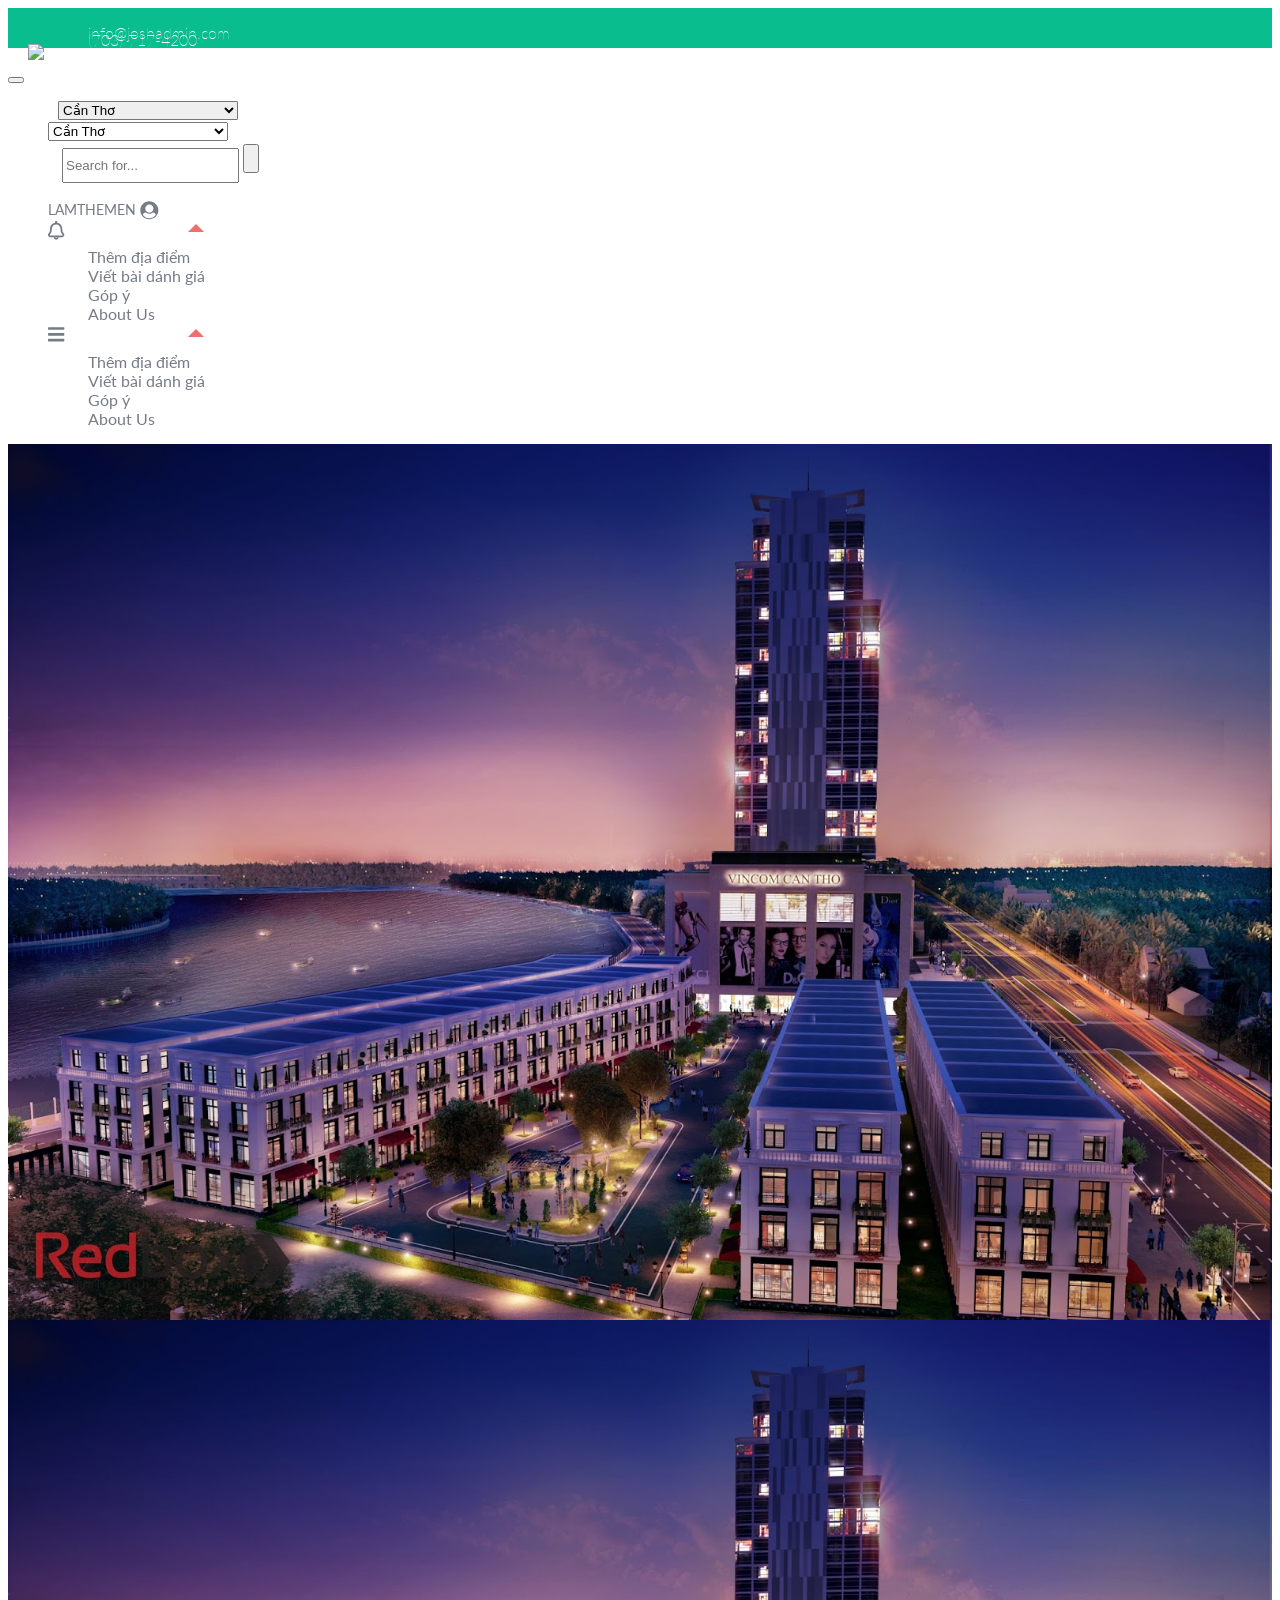
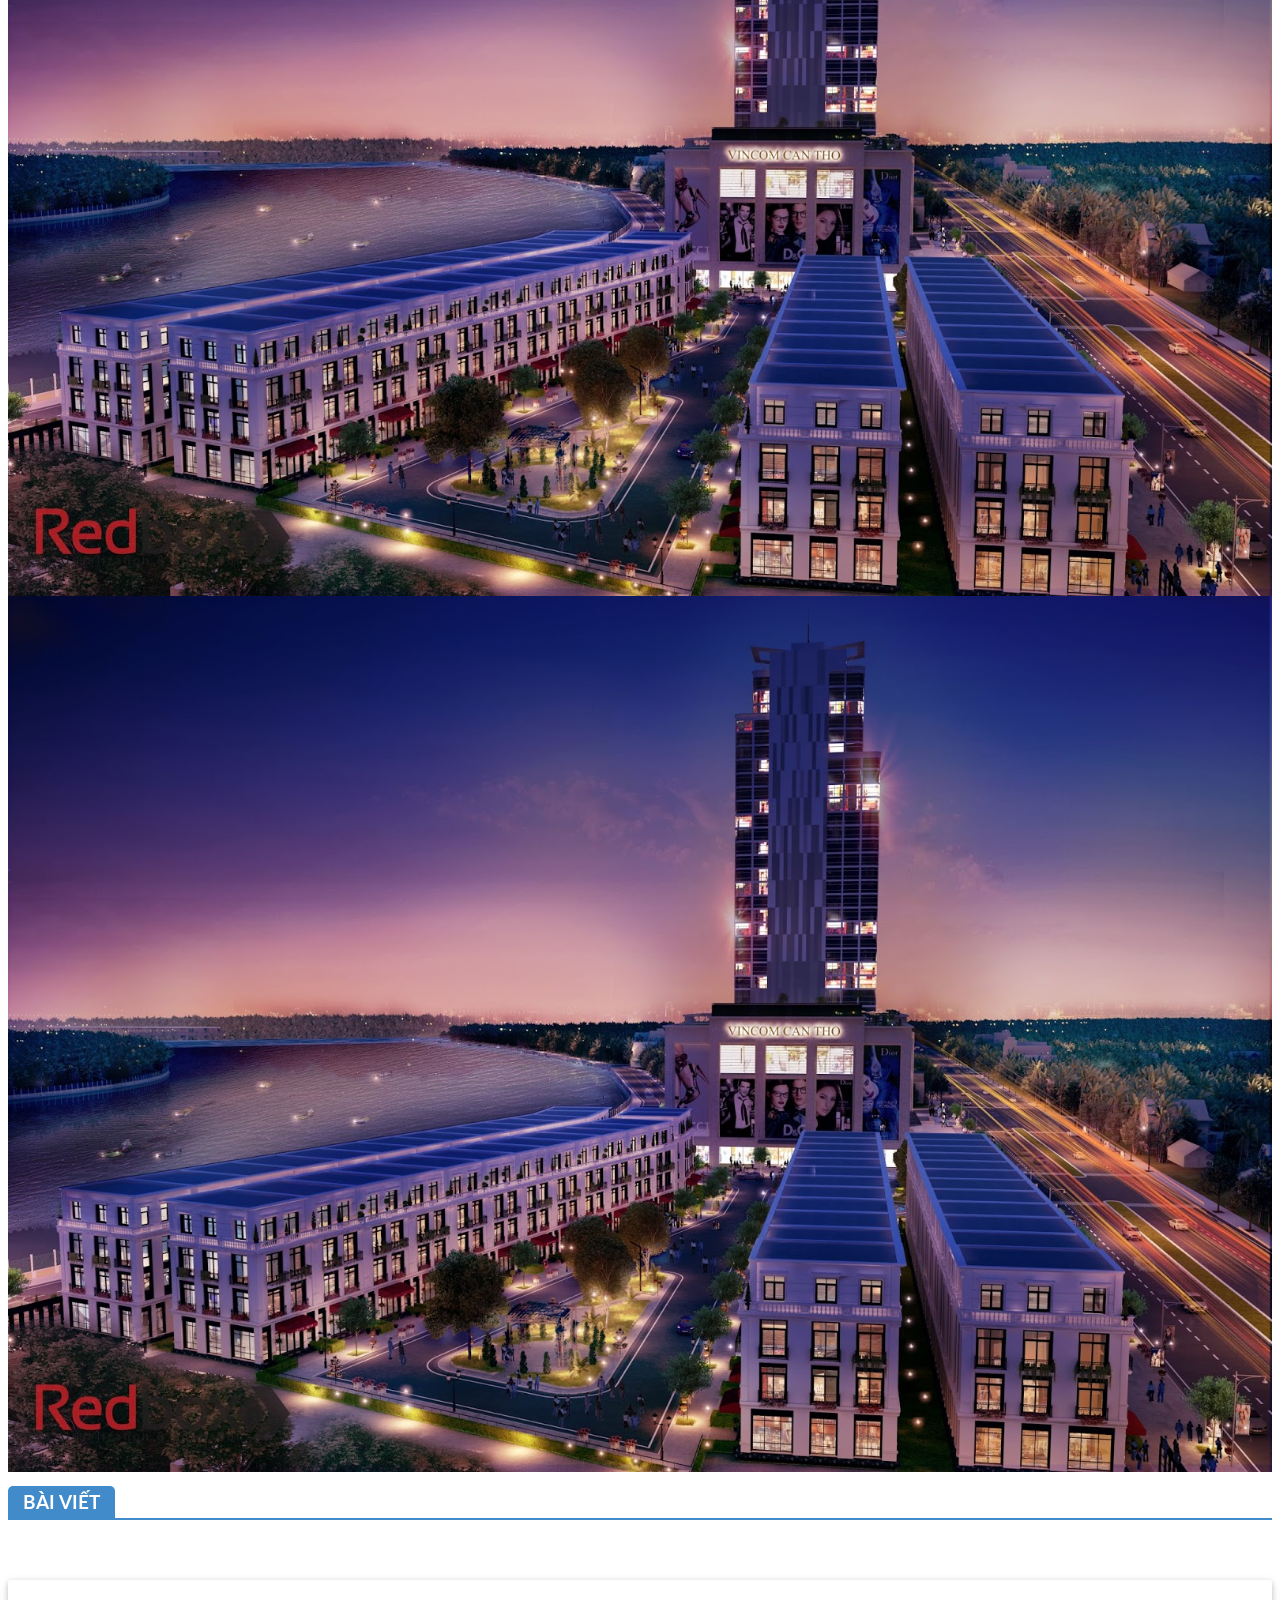
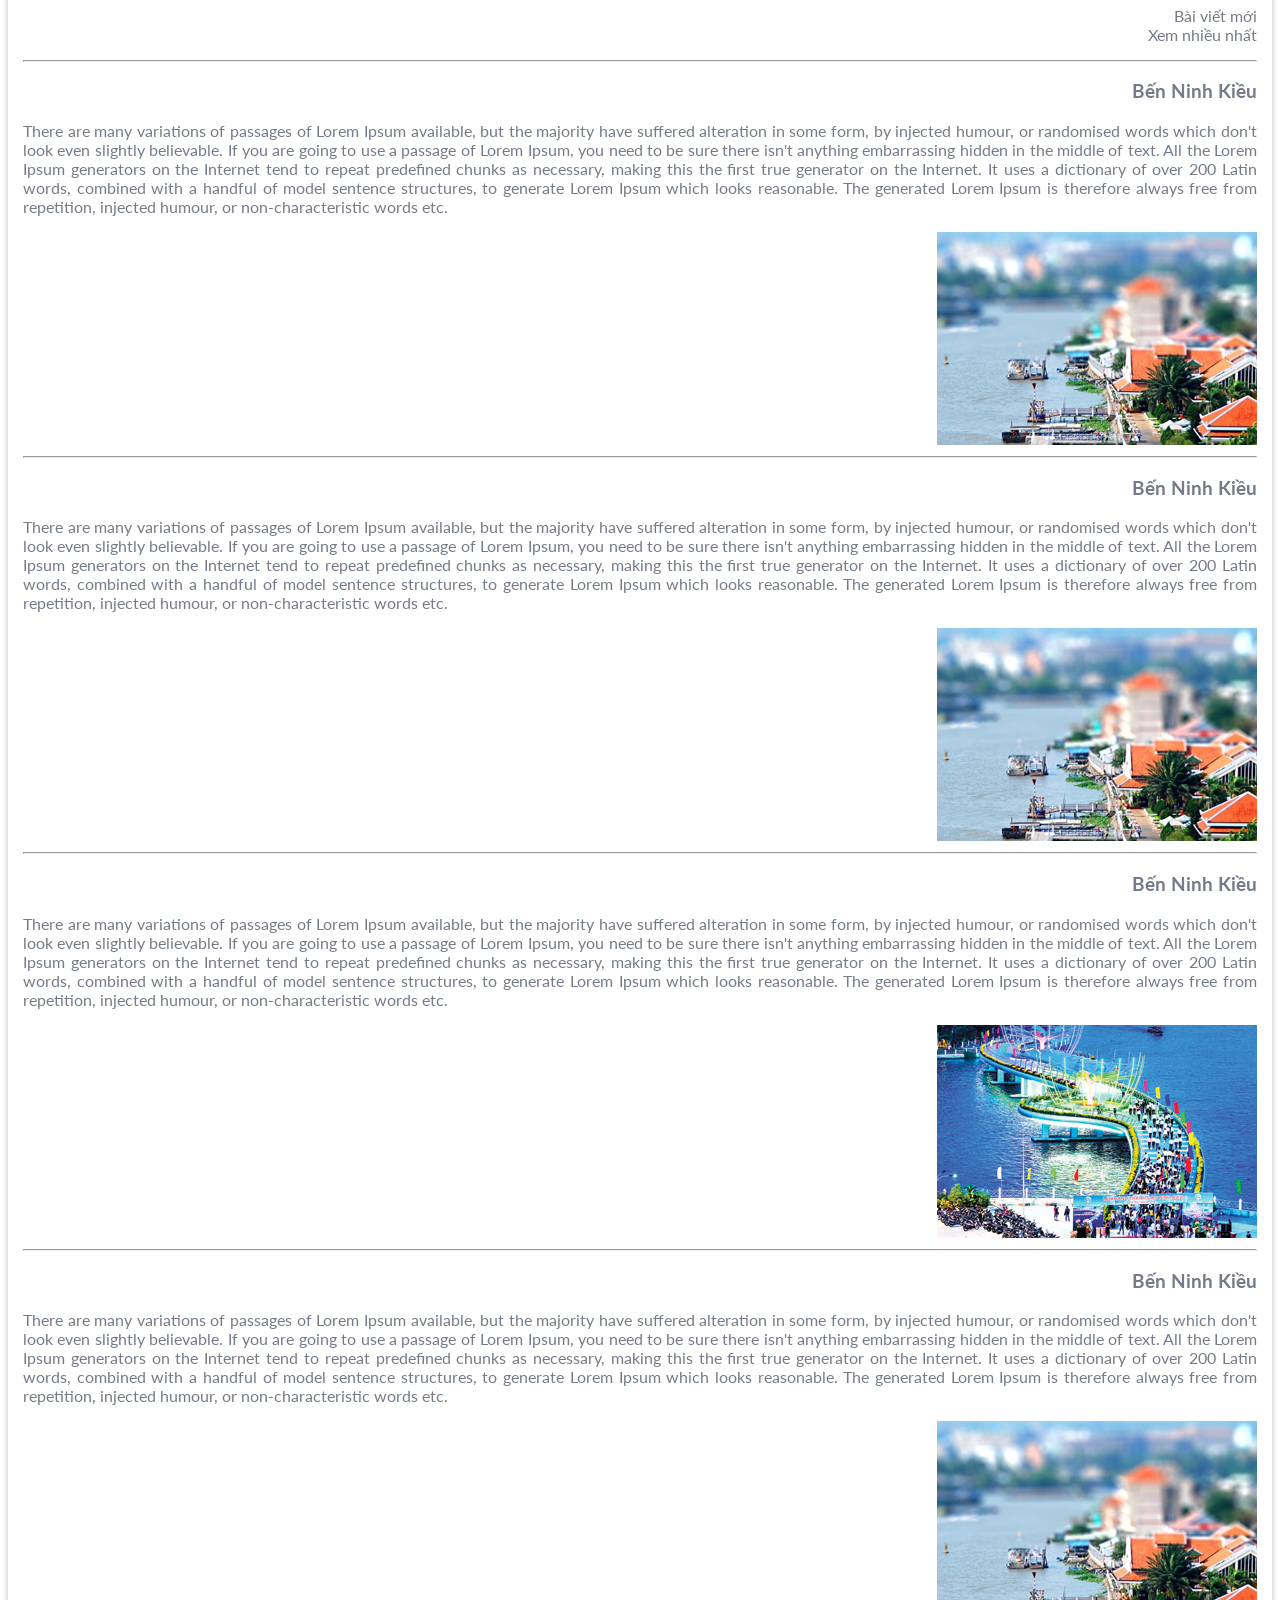
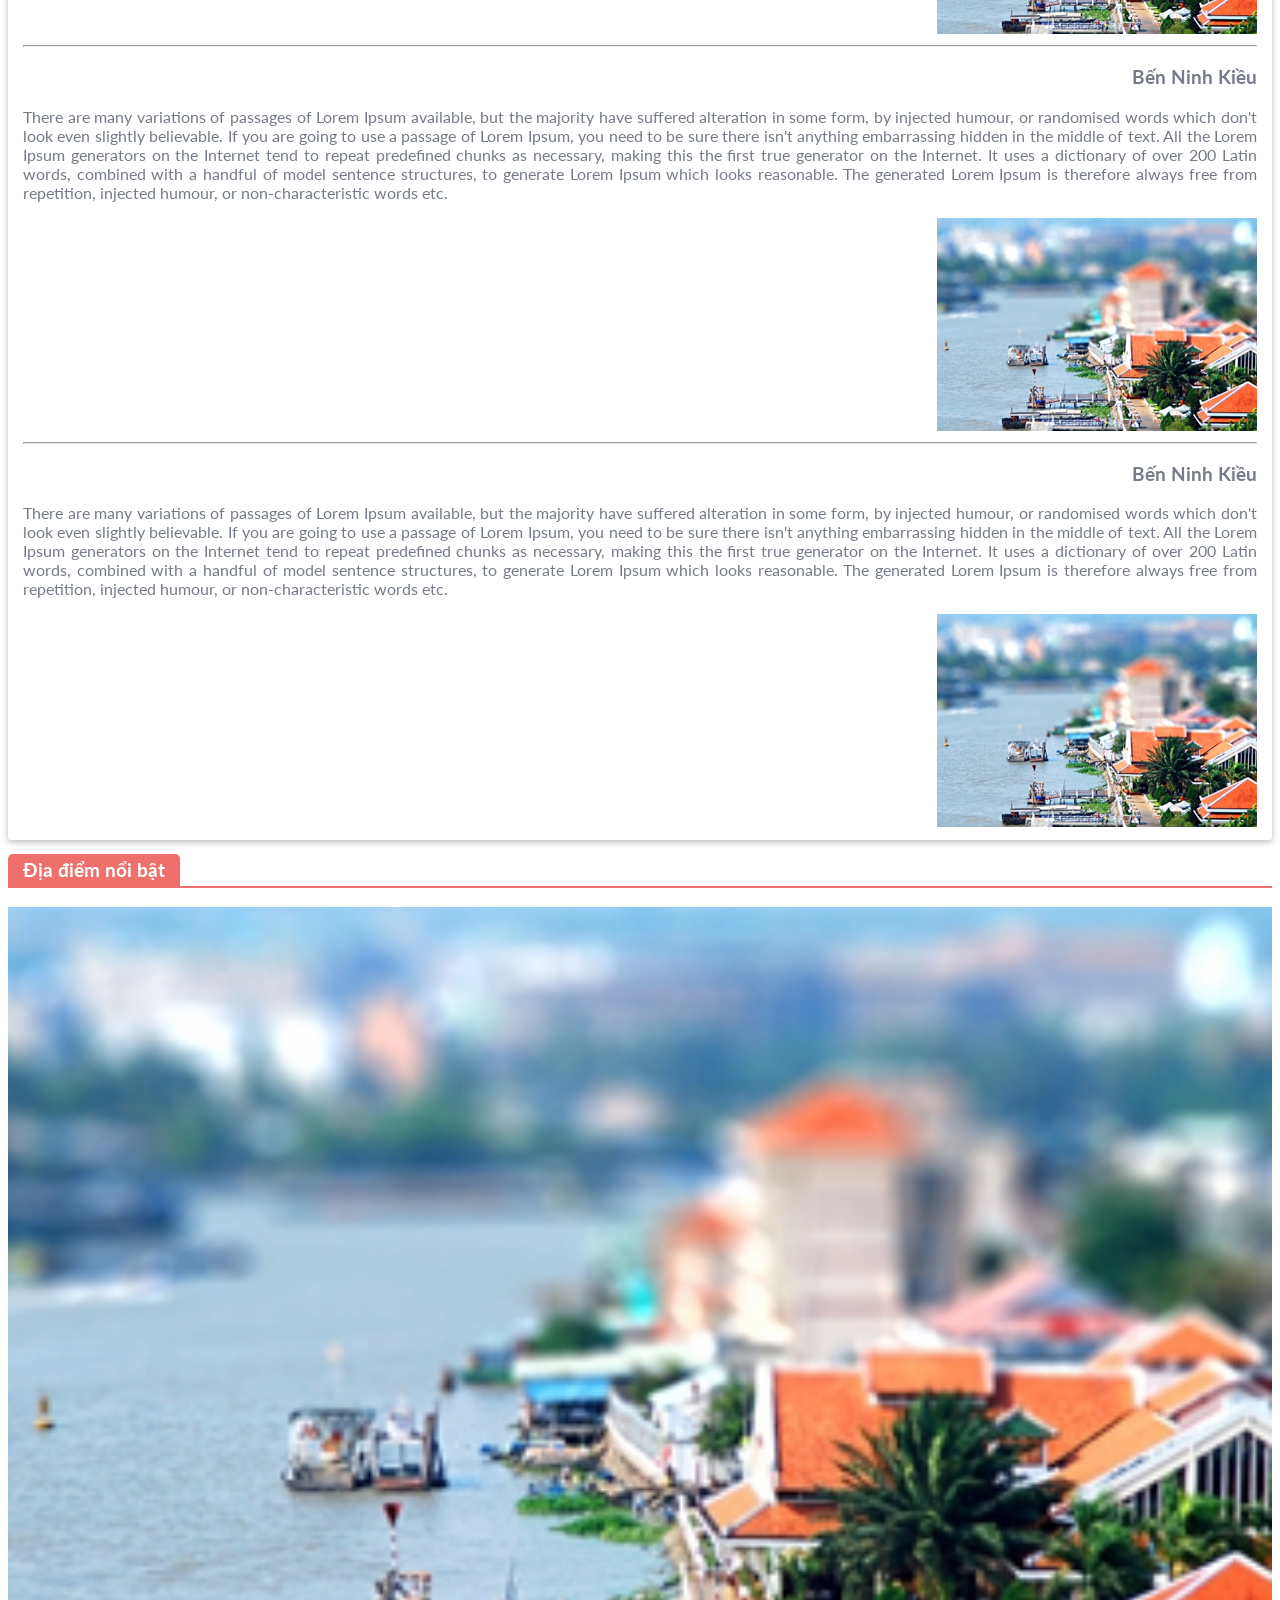
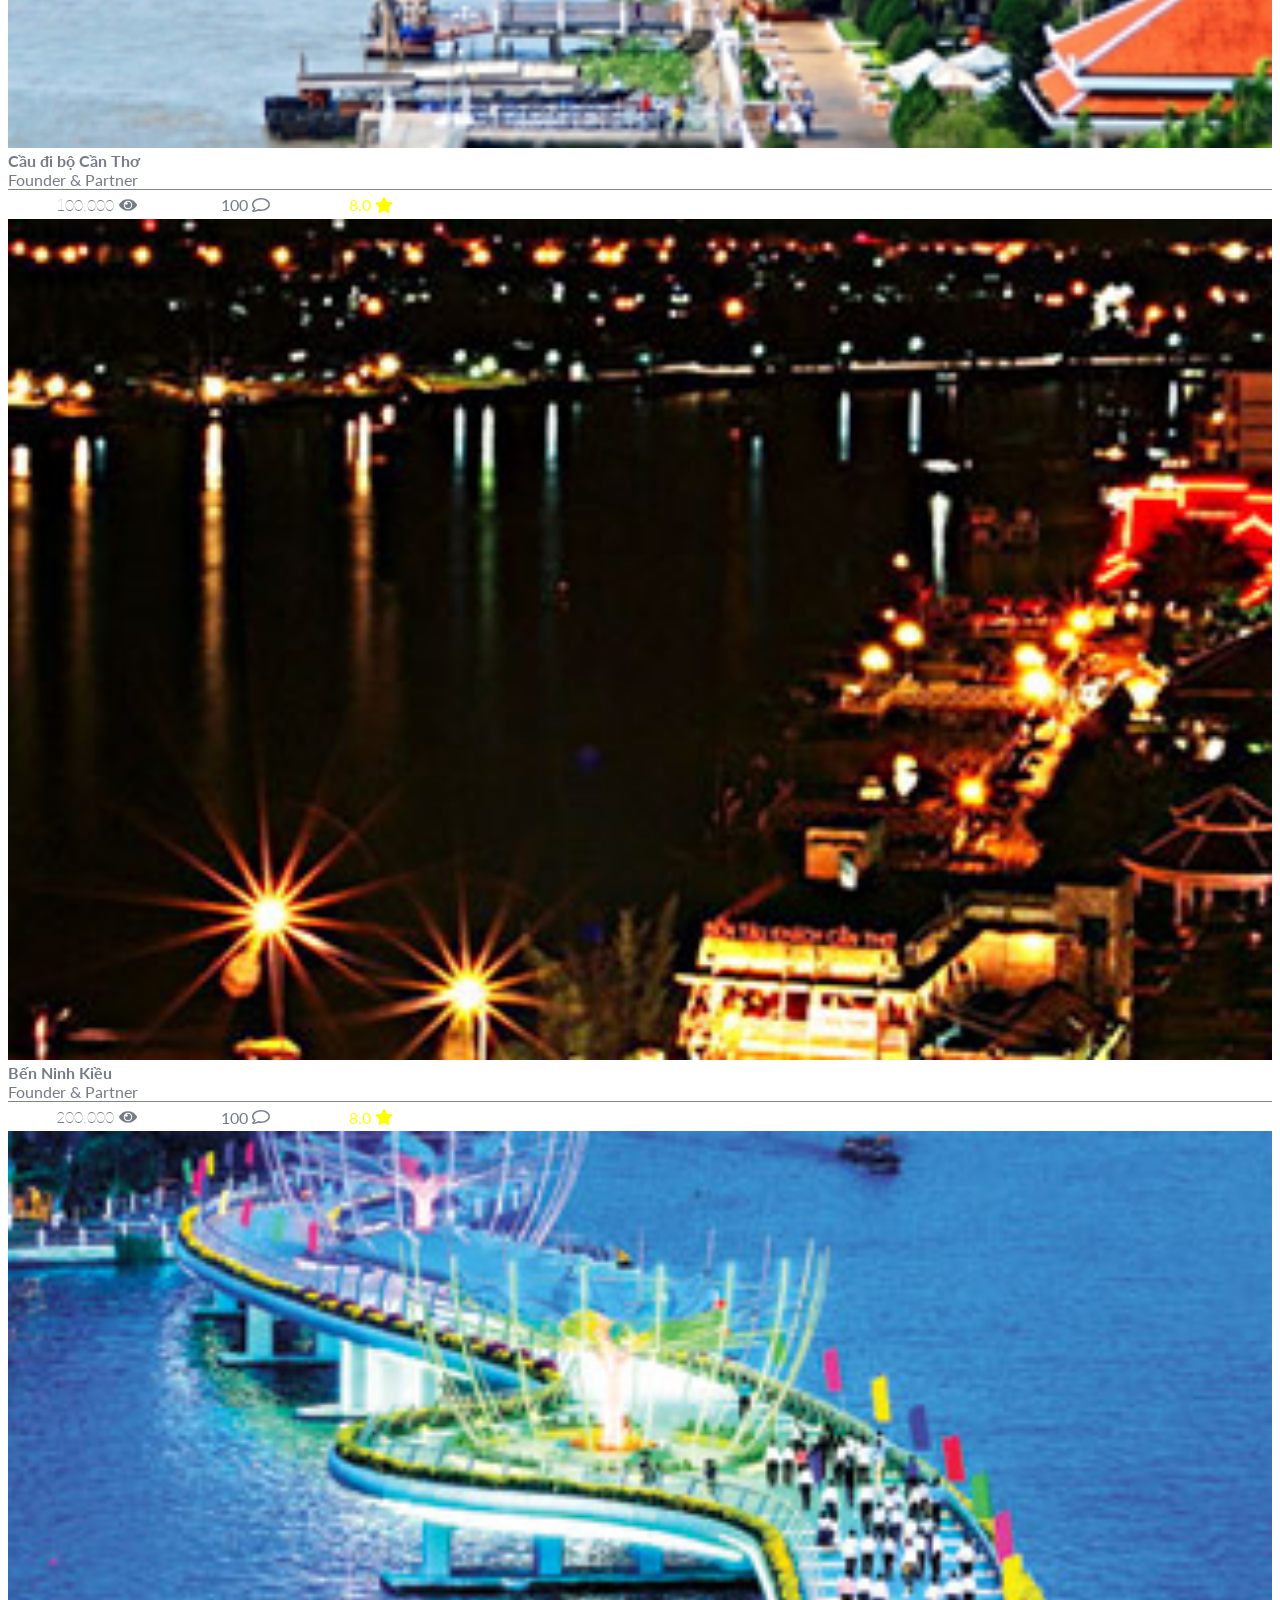
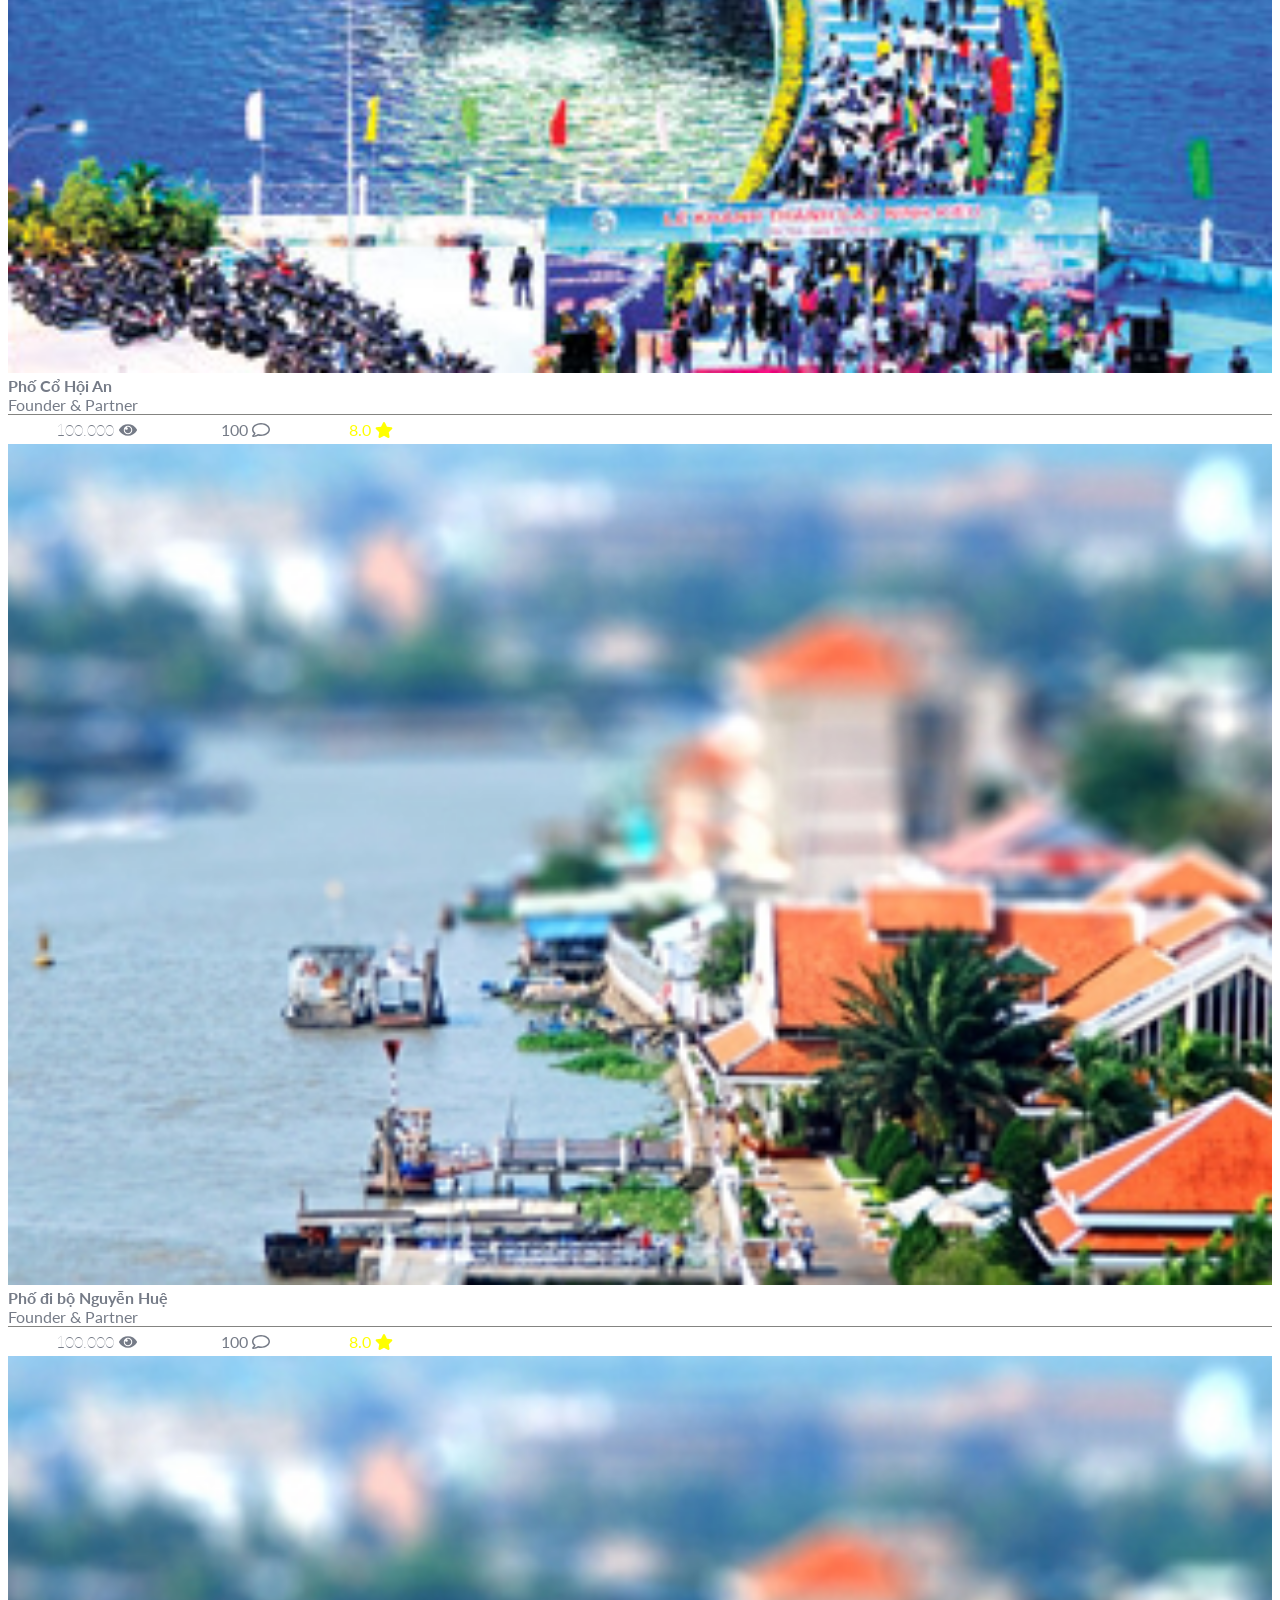
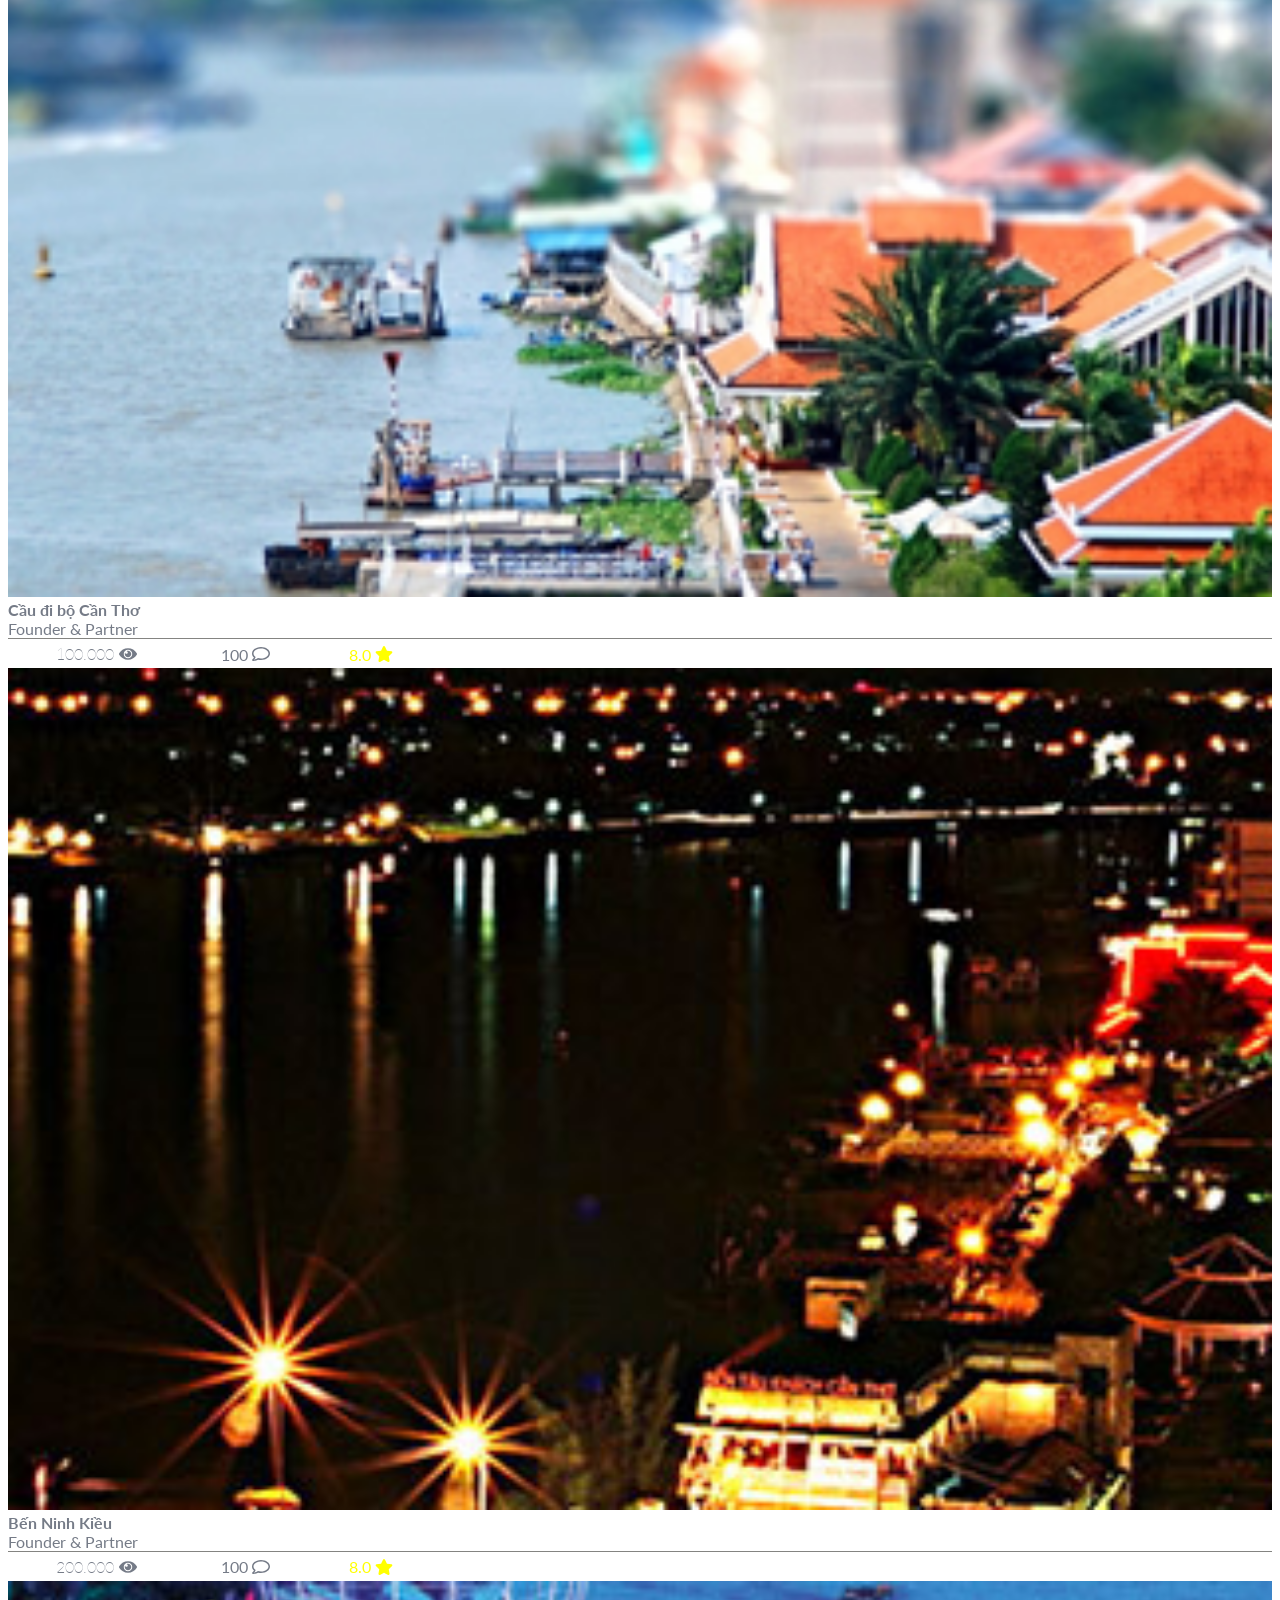
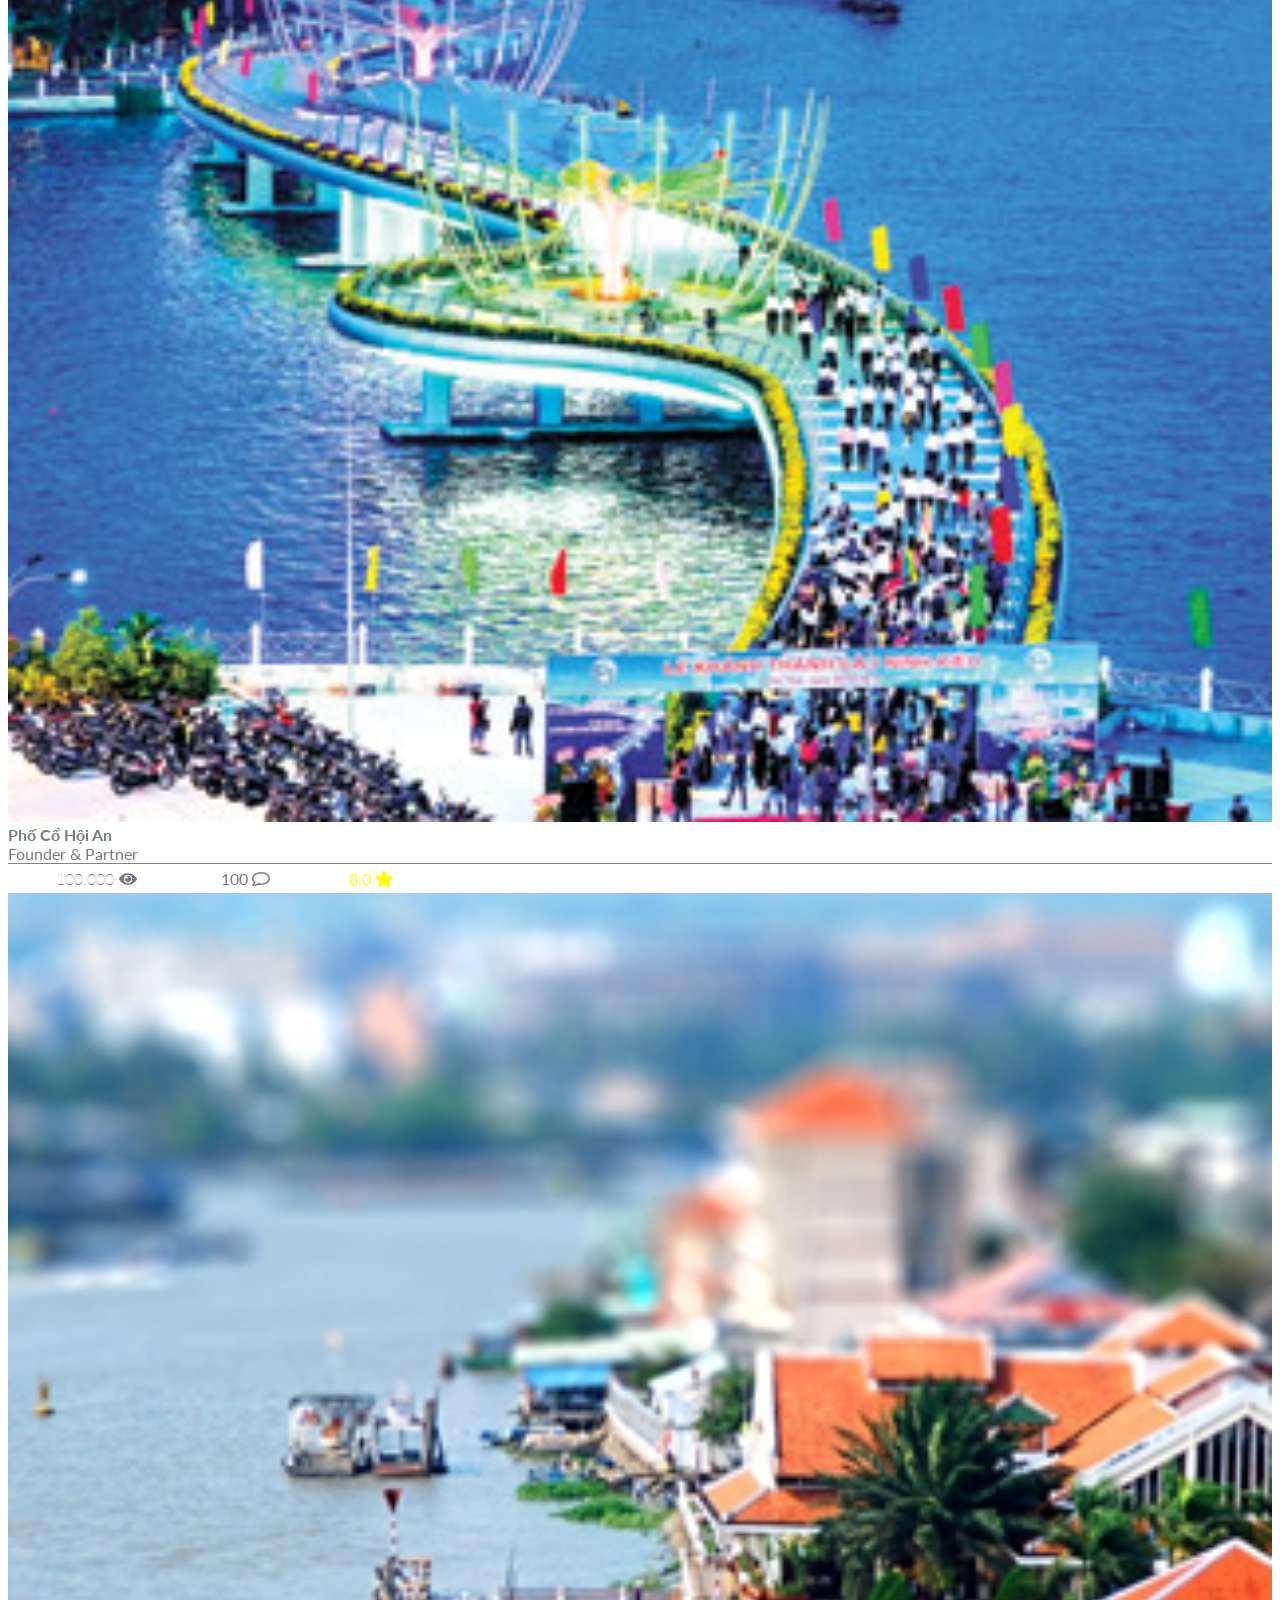
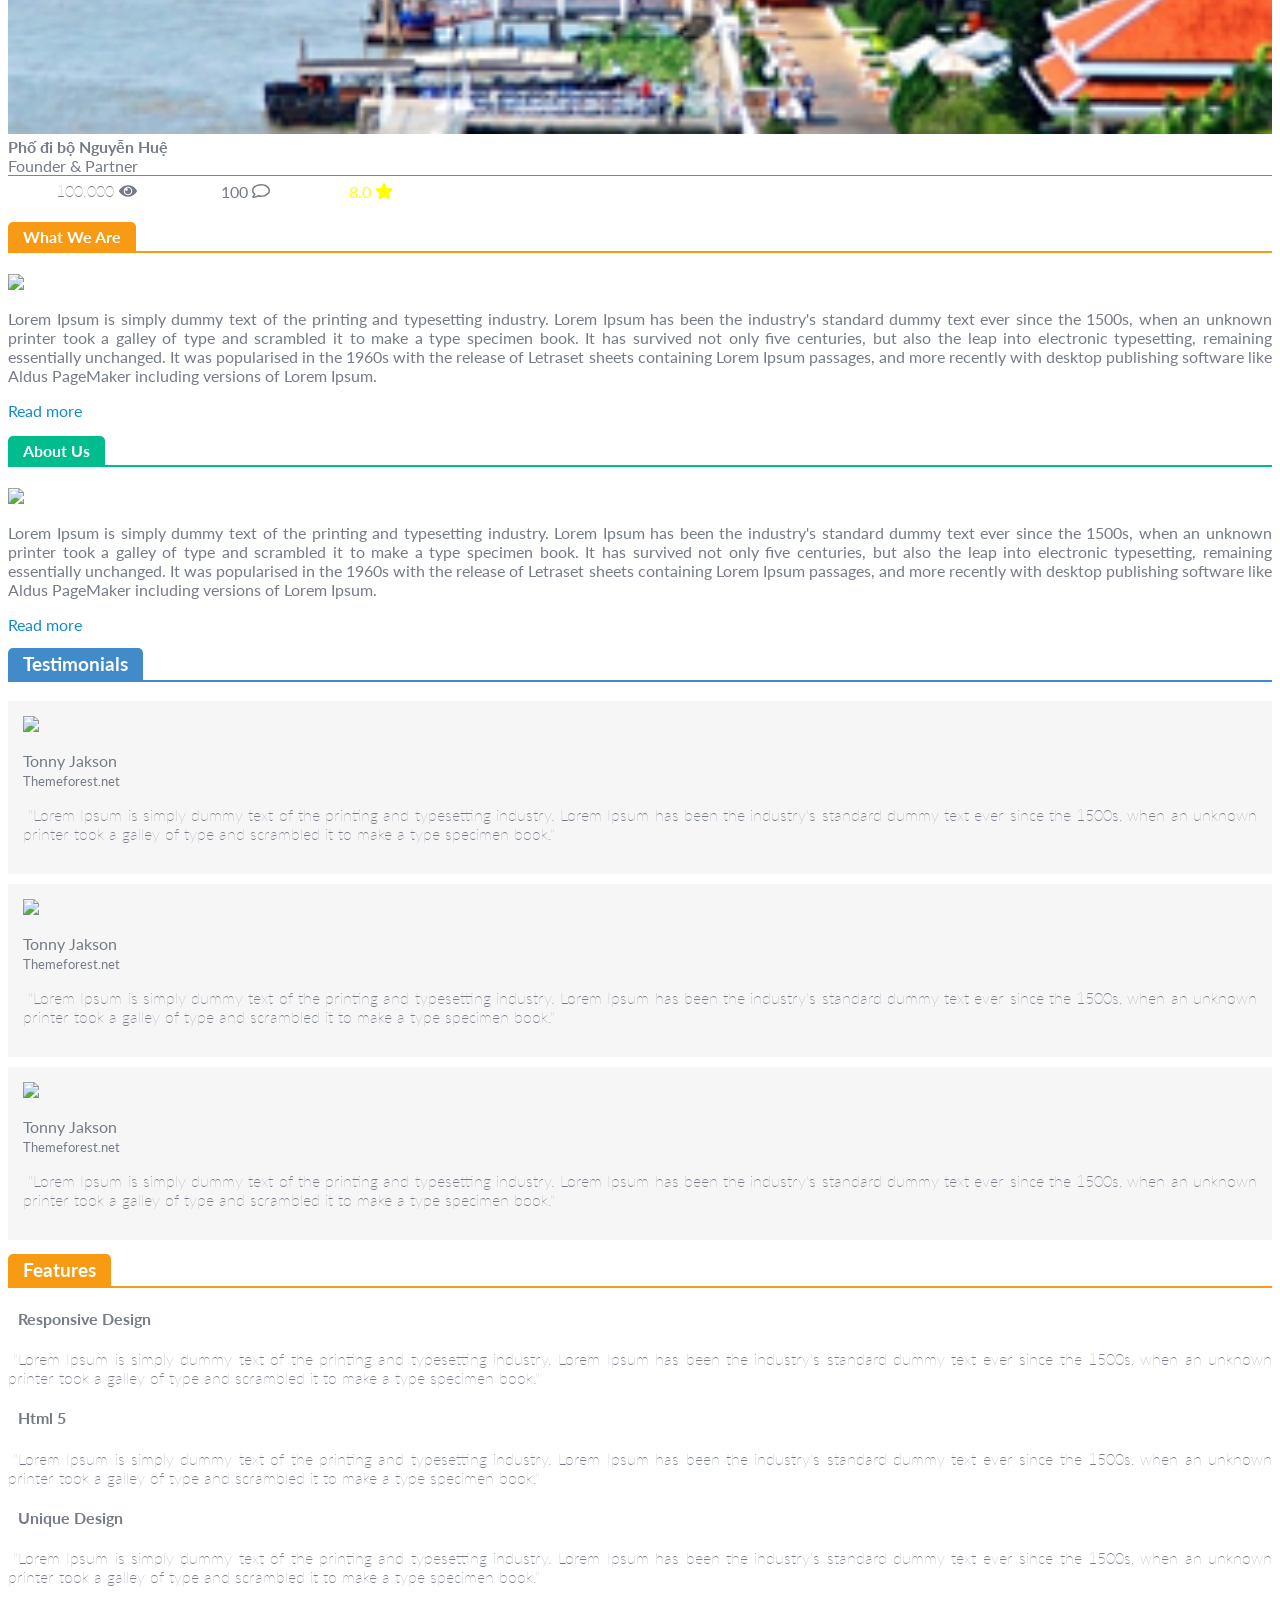
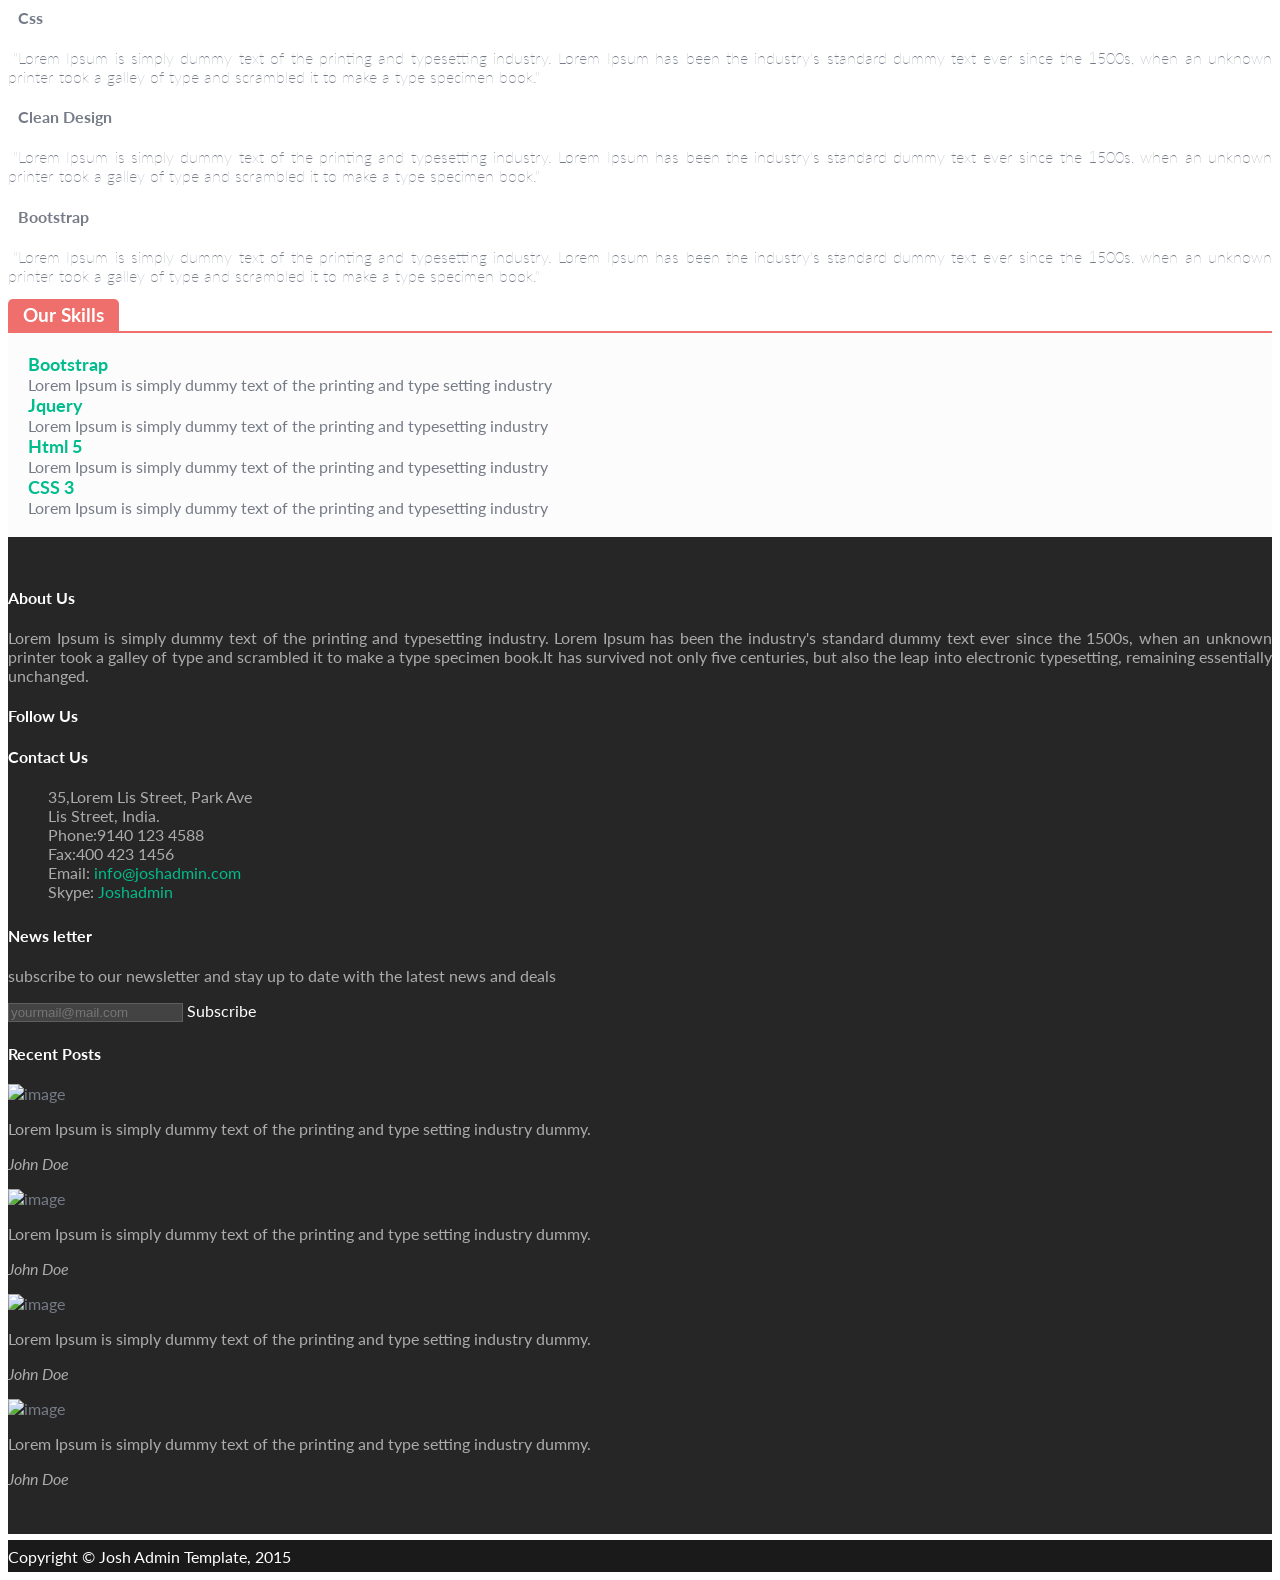
==== commit 8b16b192: "upup" ====
--- a/index2.html
+++ b/index2.html
@@ -17,6 +17,14 @@
     <link rel="stylesheet" type="text/css" href="css/jquery.circliful.css">
     <link rel="stylesheet" type="text/css" href="vendors/owl-carousel/owl.carousel.css">
     <link rel="stylesheet" type="text/css" href="vendors/owl-carousel/owl.theme.css">
+    
+    <link rel="stylesheet" type="text/css" href="css/fa-svg-with-js.css">
+    <script type="text/javascript" src="js/fontawesome-all.min.js"></script>
+    <script type="text/javascript" src="js/jquery-3.3.1.min.js"></script>
+    <!-- <script src="/js/.js" type="text/javascript" charset="utf-8" async defer></script> -->
+    <link href="https://cdnjs.cloudflare.com/ajax/libs/select2/4.0.6-rc.0/css/select2.min.css" rel="stylesheet" />
+    <script src="https://cdnjs.cloudflare.com/ajax/libs/select2/4.0.6-rc.0/js/select2.min.js"></script>
+    <link rel="stylesheet" type="text/css" href="css/css-chinhsua/search.css">
     <!--end of page level css-->
 </head>
 
@@ -25,7 +33,7 @@
     <header>
         <!-- Icon Section Start -->
         <div class="icon-section">
-            <div class="container">
+            <div class="container-fluid">
                 <ul class="list-inline">
                     <li>
                         <a href="#"> <i class="livicon" data-name="facebook" data-size="18" data-loop="true" data-c="#fff" data-hc="#757b87"></i>
@@ -64,7 +72,7 @@
         </div>
         <!-- //Icon Section End -->
         <!-- Nav bar Start -->
-        <nav class="navbar navbar-default container">
+        <nav class="navbar navbar-default container-fluid">
             <div class="navbar-header">
                 <button type="button" class="navbar-toggle collapsed" data-toggle="collapse" data-target="#collapse">
                     <span><a href="#"> <i class="livicon" data-name="responsive-menu" data-size="25" data-loop="true" data-c="#757b87" data-hc="#ccc"></i>
@@ -74,78 +82,73 @@
                 </a>
             </div>
             <div class="collapse navbar-collapse" id="collapse">
+                <ul class="nav navbar-nav navbar-left">
+                    <!-- ==============================END TINH/TP ============================-->
+                    <li id="thanhpho">
+                        <a title="">
+                            <select class="js-example-basic-single" name="state" style="width: 180px;" class="col-md-5">
+                                <option value="AL">Cần Thơ</option>
+                                <option value="WY">Wyoming</option>
+                                <option value="WY">lam</option>
+                                <option value="WY">tran</option>
+                                <option value="WY">Duc</option>
+                            </select>
+                        </a>
+                    </li>
+                    <!-- ==============================END TINH/TP ======================================-->
+
+                    <!-- ===========================DANH MUC ====================================================-->
+                    <li class="dropdown" id="danhmuc">
+                        <a title="">
+                            <select class="js-example-basic-single" name="state" style="width: 180px;" class="col-md-5">
+                                <option value="AL">Cần Thơ</option>
+                                <option value="WY">Wyoming</option>
+                                <option value="WY">lam</option>
+                                <option value="WY">tran</option>
+                                <option value="WY">Duc</option>
+                            </select>
+                        </a>
+                    </li>
+                    <!-- ===========================END DANH MUC =========================================-->
+
+                    <!-- =========================== TIM KIEM =========================================-->
+                    <li id="search-form">
+                        <form class="navbar-form navbar-left" id="form-search">
+                            <div class="input-group col-md-8 col-xs-12 col-sm-12" id="form-search-text-button">
+                              <input type="text" class="form-control" placeholder="Search for...">
+                              <span class="input-group-btn">
+                                <!-- <button class="btn btn-default" type="button">Bộ lọc</button> -->
+                                <button class="btn btn-default" type="button"><span class="glyphicon glyphicon-search"></span></button>
+                              </span>
+                            </div><!-- /input-group -->
+                          </form>
+                    </li>   
+                    <!-- =========================== END TIM KIEM =========================================-->
+                    
+                </ul>
+
                 <ul class="nav navbar-nav navbar-right">
-                    <li class="active"><a href="index.html"> Home</a>
-                    </li>
-                    <li class="dropdown"><a href="#" class="dropdown-toggle" data-toggle="dropdown"> Features</a>
+                    <li><a href="" title="">LamTheMen  <i class="fas fa-user-circle fa-lg"></i></a></li>
+                    <li class="dropdown" class="notify">
+                        <a href="#" class="dropdown-toggle button" data-toggle="dropdown"><i class="far fa-bell fa-lg"></i></a>
                         <ul class="dropdown-menu" role="menu">
-                            <li><a href="typography.html">Typography</a>
-                            </li>
-                            <li><a href="advancedfeatures.html">Advanced Features</a>
-                            </li>
-                            <li><a href="grid.html">Grid System</a>
-                            </li>
+                            <li><a href="">Thêm địa điểm</a></li>
+                            <li><a href="">Viết bài dánh giá</a></li>
+                            <li><a href="">Góp ý</a></li>  
+                            <li><a href="">About Us </a></li>  
                         </ul>
                     </li>
-                    <li class="dropdown"><a href="#" class="dropdown-toggle" data-toggle="dropdown"> Pages</a>
+                    <li class="dropdown" class="notify">
+                        <a href="#" class="dropdown-toggle button" data-toggle="dropdown"><i class="fas fa-bars fa-lg"></i></a>
                         <ul class="dropdown-menu" role="menu">
-                            <li><a href="aboutus.html">About Us</a>
-                            </li>
-                            <li><a href="timeline.html">Timeline</a></li>
-                            <li><a href="price.html">Price</a>
-                            </li>
-                            <li><a href="404.html">404 Error</a>
-                            </li>
-                            <li><a href="500.html">500 Error</a>
-                            </li>
-                            <li><a href="login.html">Login</a>
-                            </li>
-                            <li><a href="register.html">Register</a>
-                            </li>
-                            <li><a href="faq.html">FAQ</a>
-                            </li>
-                            <li><a href="blank_page.html"> Blank</a>
-                            </li>
+                            <li><a href="">Thêm địa điểm</a></li>
+                            <li><a href="">Viết bài dánh giá</a></li>
+                            <li><a href="">Góp ý</a></li>  
+                            <li><a href="">About Us </a></li>  
                         </ul>
                     </li>
-                    <li class="dropdown"><a href="#" class="dropdown-toggle" data-toggle="dropdown"> Shop</a>
-                        <ul class="dropdown-menu" role="menu">
-                            <li><a href="products.html">Products</a>
-                            </li>
-                            <li><a href="single_product.html">Single_Product</a>
-                            </li>
-                            <li><a href="compareproducts.html">Compare Products</a>
-                            </li>
-                            <li><a href="category.html">Categories</a></li>
-                        </ul>
-                    </li>
-                    <li class="dropdown"><a href="#" class="dropdown-toggle" data-toggle="dropdown"> Portfolio</a>
-                        <ul class="dropdown-menu" role="menu">
-                            <li><a href="portfolio.html">Portfolio</a>
-                            </li>
-                            <li><a href="portfolioitem.html">Portfolio Item</a>
-                            </li>
-                        </ul>
-                    </li>
-                    <li class="dropdown"><a href="#" class="dropdown-toggle" data-toggle="dropdown"> News</a>
-                        <ul class="dropdown-menu" role="menu">
-                            <li><a href="news.html">News</a>
-                            </li>
-                            <li><a href="news_item.html">News Item</a>
-                            </li>
-                        </ul>
-                    </li>
-                    <li class="dropdown"><a href="#" class="dropdown-toggle" data-toggle="dropdown"> Blog</a>
-                        <ul class="dropdown-menu" role="menu">
-                            <li><a href="blog.html">Blog</a>
-                            </li>
-                            <li><a href="blogitem.html">Blog Item</a>
-                            </li>
-                        </ul>
-                    </li>
-                    <li><a href="contact.html">Contact</a>
-                    </li>
                 </ul>
+                
             </div>
         </nav>
         <!-- Nav bar End -->
@@ -155,9 +158,9 @@
     <div id="owl-demo" class="owl-carousel owl-theme">
         <div class="item"><img src="images/slide_1.jpg" alt="slider-image">
         </div>
-        <div class="item"><img src="images/slide_2.jpg" alt="slider-image">
-        </div>
-        <div class="item"><img src="images/slide_3.jpg" alt="slider-image">
+        <div class="item"><img src="images/slide_1.jpg" alt="slider-image">
+        </div>
+        <div class="item"><img src="images/slide_1.jpg" alt="slider-image">
         </div>
     </div>
     <!-- //Carousel End -->
@@ -165,344 +168,285 @@
     <!-- //Carousel End -->
     <!-- Container Start -->
     <div class="container">
-        <section class="purchas-main">
-            <div class="container bg-border">
-                <div class="row">
-                    <div class="col-md-7 col-sm-7 col-xs-12">
-                        <h1 class="purchae-hed">Excellent admin template for laravel</h1></div>
-                    <div class="col-md-5 col-sm-5 col-xs-12"><a href="#" class="btn btn-primary purchase-styl pull-right">Purchase now</a></div>
-                </div>
-            </div>
-        </section>
+        
         <!-- Service Section Start-->
         <div class="row">
             <!-- Responsive Section Start -->
             <div class="text-center">
-                <h3 class="border-primary"><span class="heading_border bg-primary">Our Services</span></h3>
-            </div>
-            <div class="col-sm-6 col-md-3">
-                <div class="box">
-                    <div class="box-icon">
-                        <i class="livicon icon" data-name="desktop" data-size="55" data-loop="true" data-c="#01bc8c" data-hc="#01bc8c"></i>
-                    </div>
-                    <div class="info">
-                        <h3 class="success text-center">Responsive</h3>
-                        <p>Lorem ipsum dolor sit amet, consectetur adipisicing elit. Corrupti atque, tenetur quam aspernatur corporis at explicabo nulla dolore necessitatibus doloremque exercitationem sequi dolorem architecto perferendis quas aperiam debitis dolor soluta!</p>
-                        <div class="text-right primary"><a href="#">Read more</a>
-                        </div>
-                    </div>
-                </div>
-            </div>
-            <!-- //Responsive Section End -->
+                <h3 class="border-primary"><span class="heading_border bg-primary">BÀI VIẾT</span></h3>
+            </div>
             <!-- Easy to Use Section Start -->
-            <div class="col-sm-6 col-md-3">
+            <div class="col-sm-8 col-md-12">
                 <!-- Box Start -->
                 <div class="box">
-                    <div class="box-icon box-icon1">
-                        <i class="livicon icon1" data-name="gears" data-size="55" data-loop="true" data-c="#418bca" data-hc="#418bca"></i>
-                    </div>
-                    <div class="info">
-                        <h3 class="primary text-center">Easy to Use</h3>
-                        <p>Lorem ipsum dolor sit amet, consectetur adipisicing elit. Corrupti atque, tenetur quam aspernatur corporis at explicabo nulla dolore necessitatibus doloremque exercitationem sequi dolorem architecto perferendis quas aperiam debitis dolor soluta!.</p>
-                        <div class="text-right primary"><a href="#">Read more</a>
-                        </div>
-                    </div>
-                </div>
+                    <!-- Tab panels Section Start -->
+                    <div class="row">
+                        <div class="col-md-12">
+                            <div class="bs-example">
+                                <ul class="nav nav-tabs">
+                                    <li class="active">
+                                        <a href="#home" data-toggle="tab">Bài viết mới</a>
+                                    </li>
+                                    <li>
+                                        <a href="#profile" data-toggle="tab">Xem nhiều nhất</a>
+                                    </li>
+                                </ul>
+                                <div id="myTabContent" class="tab-content">
+                                    <div class="tab-pane fade active in" id="home">
+                                        <hr>
+                                        <div class=" row">
+                                            <a href="" title="">
+                                                <div class="col-md-8">
+                                                    <h3>Bến Ninh Kiều</h3>
+                                                    <p>
+                                                        There are many variations of passages of Lorem Ipsum available, but the majority have suffered alteration in some form, by injected humour, or randomised words which don't look even slightly believable. If you are going to use a passage of Lorem Ipsum, you need to be sure there isn't anything embarrassing hidden in the middle of text. All the Lorem Ipsum generators on the Internet tend to repeat predefined chunks as necessary, making this the first true generator on the Internet. It uses a dictionary of over 200 Latin words, combined with a handful of model sentence structures, to generate Lorem Ipsum which looks reasonable. The generated Lorem Ipsum is therefore always free from repetition, injected humour, or non-characteristic words etc.
+                                                    </p>
+                                                </div>
+                                                <div class="col-md-3">
+                                                    <img src="images/baiviet/ninhkieu.png" alt="">
+                                                </div>
+                                            </a>
+                                        </div>
+                                        <hr>
+
+                                        <div class=" row">
+                                            <a href="" title="">
+                                                <div class="col-md-8">
+                                                    <h3>Bến Ninh Kiều</h3>
+                                                    <p>
+                                                        There are many variations of passages of Lorem Ipsum available, but the majority have suffered alteration in some form, by injected humour, or randomised words which don't look even slightly believable. If you are going to use a passage of Lorem Ipsum, you need to be sure there isn't anything embarrassing hidden in the middle of text. All the Lorem Ipsum generators on the Internet tend to repeat predefined chunks as necessary, making this the first true generator on the Internet. It uses a dictionary of over 200 Latin words, combined with a handful of model sentence structures, to generate Lorem Ipsum which looks reasonable. The generated Lorem Ipsum is therefore always free from repetition, injected humour, or non-characteristic words etc.
+                                                    </p>
+                                                </div>
+                                                <div class="col-md-3">
+                                                    <img src="images/baiviet/ninhkieu.png" alt="">
+                                                </div>
+                                            </a>
+                                        </div>
+                                        <hr>
+
+                                        <div class=" row">
+                                            <a href="" title="">
+                                                <div class="col-md-8">
+                                                    <h3>Bến Ninh Kiều</h3>
+                                                    <p>
+                                                        There are many variations of passages of Lorem Ipsum available, but the majority have suffered alteration in some form, by injected humour, or randomised words which don't look even slightly believable. If you are going to use a passage of Lorem Ipsum, you need to be sure there isn't anything embarrassing hidden in the middle of text. All the Lorem Ipsum generators on the Internet tend to repeat predefined chunks as necessary, making this the first true generator on the Internet. It uses a dictionary of over 200 Latin words, combined with a handful of model sentence structures, to generate Lorem Ipsum which looks reasonable. The generated Lorem Ipsum is therefore always free from repetition, injected humour, or non-characteristic words etc.
+                                                    </p>
+                                                </div>
+                                                <div class="col-md-3">
+                                                    <img src="images/baiviet/23.png" alt="">
+                                                </div>
+                                            </a>
+                                        </div>
+                                    </div>
+                                    <div class="tab-pane fade" id="profile">
+                                        <hr>
+                                        <div class="row">
+                                            <a href="" title="">
+                                                <div class="col-md-8">
+                                                    <h3>Bến Ninh Kiều</h3>
+                                                    <p>
+                                                        There are many variations of passages of Lorem Ipsum available, but the majority have suffered alteration in some form, by injected humour, or randomised words which don't look even slightly believable. If you are going to use a passage of Lorem Ipsum, you need to be sure there isn't anything embarrassing hidden in the middle of text. All the Lorem Ipsum generators on the Internet tend to repeat predefined chunks as necessary, making this the first true generator on the Internet. It uses a dictionary of over 200 Latin words, combined with a handful of model sentence structures, to generate Lorem Ipsum which looks reasonable. The generated Lorem Ipsum is therefore always free from repetition, injected humour, or non-characteristic words etc.
+                                                    </p>
+                                                </div>
+                                                <div class="col-md-3">
+                                                    <img src="images/baiviet/ninhkieu.png" alt="">
+                                                </div>
+                                            </a>
+                                        </div>
+
+                                        <hr>
+                                        <div class=" row">
+                                            <a href="" title="">
+                                                <div class="col-md-8">
+                                                    <h3>Bến Ninh Kiều</h3>
+                                                    <p>
+                                                        There are many variations of passages of Lorem Ipsum available, but the majority have suffered alteration in some form, by injected humour, or randomised words which don't look even slightly believable. If you are going to use a passage of Lorem Ipsum, you need to be sure there isn't anything embarrassing hidden in the middle of text. All the Lorem Ipsum generators on the Internet tend to repeat predefined chunks as necessary, making this the first true generator on the Internet. It uses a dictionary of over 200 Latin words, combined with a handful of model sentence structures, to generate Lorem Ipsum which looks reasonable. The generated Lorem Ipsum is therefore always free from repetition, injected humour, or non-characteristic words etc.
+                                                    </p>
+                                                </div>
+                                                <div class="col-md-3">
+                                                    <img src="images/baiviet/ninhkieu.png" alt="">
+                                                </div>
+                                            </a>
+                                        </div>
+                                        <hr>
+                                        <div class=" row">
+                                            <a href="" title="">
+                                                <div class="col-md-8">
+                                                    <h3>Bến Ninh Kiều</h3>
+                                                    <p>
+                                                        There are many variations of passages of Lorem Ipsum available, but the majority have suffered alteration in some form, by injected humour, or randomised words which don't look even slightly believable. If you are going to use a passage of Lorem Ipsum, you need to be sure there isn't anything embarrassing hidden in the middle of text. All the Lorem Ipsum generators on the Internet tend to repeat predefined chunks as necessary, making this the first true generator on the Internet. It uses a dictionary of over 200 Latin words, combined with a handful of model sentence structures, to generate Lorem Ipsum which looks reasonable. The generated Lorem Ipsum is therefore always free from repetition, injected humour, or non-characteristic words etc.
+                                                    </p>
+                                                </div>
+                                                <div class="col-md-3">
+                                                    <img src="images/baiviet/ninhkieu.png" alt="">
+                                                </div>
+                                            </a>
+                                        </div>
+                                    </div>
+                                    
+                                </div>
+                            </div>
+                        </div>
+                    </div>
+                    <!-- //Tab panels Section End -->
+                </div>
+                <!-- Box End -->
             </div>
             <!-- //Easy to Use Section End -->
-            <!-- Clean Design Section Start -->
-            <div class="col-sm-6 col-md-3">
-                <div class="box">
-                    <div class="box-icon box-icon2">
-                        <i class="livicon icon1" data-name="doc-portrait" data-size="55" data-loop="true" data-c="#f89a14" data-hc="#f89a14"></i>
-                    </div>
-                    <div class="info">
-                        <h3 class="warning text-center">Clean Design</h3>
-                        <p>Lorem ipsum dolor sit amet, consectetur adipisicing elit. Corrupti atque, tenetur quam aspernatur corporis at explicabo nulla dolore necessitatibus doloremque exercitationem sequi dolorem architecto perferendis quas aperiam debitis dolor soluta!</p>
-                        <div class="text-right primary"><a href="#">Read more</a>
-                        </div>
-                    </div>
-                </div>
-            </div>
-            <!-- //Clean Design Section End -->
-            <!-- 20+ Page Section Start -->
-            <div class="col-sm-6 col-md-3">
-                <div class="box">
-                    <div class="box-icon box-icon3">
-                        <i class="livicon icon1" data-name="folder-open" data-size="55" data-loop="true" data-c="#FFD43C" data-hc="#FFD43C"></i>
-                    </div>
-                    <div class="info">
-                        <h3 class="yellow text-center">20+ Pages</h3>
-                        <p>Lorem ipsum dolor sit amet, consectetur adipisicing elit. Corrupti atque, tenetur quam aspernatur corporis at explicabo nulla dolore necessitatibus doloremque exercitationem sequi dolorem architecto perferendis quas aperiam debitis dolor soluta!</p>
-                        <div class="text-right primary"><a href="#">Read more</a>
-                        </div>
-                    </div>
-                </div>
-            </div>
-            <!-- //20+ Page Section End -->
+            
+            
         </div>
         <!-- //Services Section End -->
     </div>
-    <!-- Layout Section Start -->
-    <section class="feature-main">
-        <div class="container">
-            <div class="row">
-                
-                <div class="col-md-9 col-sm-9 col-xs-12">
-                    <div class="layout-image">
-                        <img src="images/layout.png" class="img-responsive" />
-                    </div>
-                </div>
-                <div class="col-md-3 col-sm-3 col-xs-12">
-                    <ul class="list-unstyled pull-right text-right layout-styl">
-                        <li>
-                            <i class="livicon" data-name="checked-on" data-size="20" data-loop="true" data-c="#01bc8c" data-hc="#01bc8c"></i> Responsive clean design
-                        </li>
-                        <li><i class="livicon" data-name="checked-on" data-size="20" data-loop="true" data-c="#01bc8c" data-hc="#01bc8c"></i> User friendly </li>
-                        <li><i class="livicon" data-name="checked-on" data-size="20" data-loop="true" data-c="#01bc8c" data-hc="#01bc8c"></i> HTML5 </li>
-                        <li><i class="livicon" data-name="checked-on" data-size="20" data-loop="true" data-c="#01bc8c" data-hc="#01bc8c"></i> CSS3 </li>
-                        <li><i class="livicon" data-name="checked-on" data-size="20" data-loop="true" data-c="#01bc8c" data-hc="#01bc8c"></i> Bootstrap 3.3.4 </li>
-                    </ul>
-                </div>
-            </div>
-        </div>
-    </section>
-    <!-- //Layout Section Start -->
-    <!-- Accordions Section End -->
+    
     <div class="container">
-        <div class="row">
-            <!-- Accordions Start -->
-            <div class="text-center">
-                <h3 class="border-success"><span class="heading_border bg-success">Accordions</span></h3>
-                <label class=" text-center"> Lorem Ipsum is simply dummy text of the printing and typesetting industry.</label>
-            </div>
-            <!-- Accordions End -->
-            <div class="col-md-6 col-sm-12">
-                <!-- Tabbable-Panel Start -->
-                <div class="tabbable-panel">
-                    <!-- Tabbablw-line Start -->
-                    <div class="tabbable-line">
-                        <!-- Nav Nav-tabs Start -->
-                        <ul class="nav nav-tabs ">
-                            <li class="active">
-                                <a href="#tab_default_1" data-toggle="tab">
-                                Web </a>
-                            </li>
-                            <li>
-                                <a href="#tab_default_2" data-toggle="tab">
-                                Html 5 </a>
-                            </li>
-                            <li>
-                                <a href="#tab_default_3" data-toggle="tab">
-                                CSS 3 </a>
-                            </li>
-                            <li>
-                                <a href="#tab_default_4" data-toggle="tab">
-                                Bootstrap </a>
-                            </li>
-                        </ul>
-                        <!-- //Nav Nav-tabs End -->
-                        <!-- Tab-content Start -->
-                        <div class="tab-content">
-                            <div class="tab-pane active" id="tab_default_1">
-                                <div class="media">
-                                    <div class="media-left tab col-sm-12">
-                                        <a href="#">
-                                            <img class="media-object img-responsive" src="images/authors/img1.jpg" alt="image">
-                                        </a>
-                                    </div>
-                                </div>
-                                <p>
-                                    Metrics business-to-business beta bootstrapping virality graphical user interface infrastructure conversion launch party long tail. Strategy virality validation bandwidth creative low hanging fruit long tail startup gen-z business plan technology. Strategy termsheet venture stealth non-disclosure agreement accelerator research & development scrum project product management freemium infographic business plan.
-                                </p>
-                            </div>
-                            <div class="tab-pane" id="tab_default_2">
-                                <div class="media">
-                                    <div class="media-left media-middle tab col-sm-12">
-                                        <a href="#">
-                                            <img class="media-object img-responsive" src="images/authors/img2.jpg" alt="image">
-                                        </a>
-                                    </div>
-                                </div>
-                                <p>
-                                    Branding iteration conversion market sales advisor holy grail entrepreneur backing. Gen-z non-disclosure agreement holy grail business-to-consumer disruptive deployment marketing channels seed money seed round ramen pivot social proof. Venture creative metrics focus A/B testing crowdfunding. IPhone scrum project user experience freemium interaction design long tail stealth ownership hackathon crowdfunding investor.
-                                </p>
-                            </div>
-                            <div class="tab-pane" id="tab_default_3">
-                                <div class="media">
-                                    <div class="media-left media-middle tab col-sm-12">
-                                        <a href="#">
-                                            <img class="media-object img-responsive" src="images/authors/img3.jpg" alt="image">
-                                        </a>
-                                    </div>
-                                </div>
-                                <p>
-                                     Beta analytics startup direct mailing leverage learning curve www.discoverartisans.com business-to-consumer. IPad metrics channels pivot deployment business plan android burn rate hackathon vesting period research & development launch party user experience. Seed round freemium value proposition learning curve series A financing funding research & development crowdsource. 
-                                </p>
-                            </div>
-                            <div class="tab-pane" id="tab_default_4">
-                                <div class="media">
-                                    <div class="media-left media-middle tab col-sm-12">
-                                        <a href="#">
-                                            <img class="media-object img-responsive" src="images/authors/img4.jpg" alt="image">
-                                        </a>
-                                    </div>
-                                </div>
-                                <p>
-                                    Paradigm shift twitter pitch research & development venture. Startup partnership www.discoverartisans.com supply chain crowdsource hackathon metrics paradigm shift interaction design influencer holy grail first mover advantage ramen validation. User experience founders burn rate learning curve infographic leverage gen-z supply chain first mover advantage. 
-                                </p>
-                            </div>
-                        </div>
-                        <!-- Tab-content End -->
-                    </div>
-                    <!-- //Tabbablw-line End -->
-                </div>
-                <!-- Tabbable_panel End -->
-            </div>
-            <div class="col-md-6 col-sm-12">
-                <!-- Panel-group Start -->
-                <div class="panel-group" id="accordion">
-                    <!-- Panel Panel-default Start -->
-                    <div class="panel panel-default">
-                        <!-- Panel-heading Start -->
-                        <div class="panel-heading text_bg">
-                            <h4 class="panel-title">
-                            <a data-toggle="collapse" data-parent="#accordion" href="#collapseOne">
-                                <span class=" glyphicon glyphicon-minus success"></span>
-                                <span class="success">Why Choose Us</span></a>
-                            </h4>
-                        </div>
-                        <!-- //Panel-heading End -->
-                        <!-- Collapseone Start -->
-                        <div id="collapseOne" class="panel-collapse collapse in">
-                            <div class="panel-body">
-                                <p>In 1972 a crack commando unit was sent to prison by a military court for a crime they didn't commit. These men promptly escaped from a maximum security stockade to the Los Angeles underground. Believe it or not I'm walking on air. I never thought I could feel so free. Flying away on a wing and a prayer. Who could it be? Believe it or not its just me. Come and knock on our door. We've been waiting for you. Where the kisses are hers and hers and his. Three's company too. Flying away on a wing and a prayer. Who could it be? Believe it or not its just me. Here's the story of a man named Brady who was busy with three boys of his own. One two three four five six seven eight Sclemeel schlemazel hasenfeffer incorporated? Till the one day when the lady met this fellow and they knew it was much more than a hunch. Baby if you've ever wondered.
-                                </p>
-                            </div>
-                        </div>
-                        <!-- Collapseone End -->
-                    </div>
-                    <!-- //Panel Panel-default End -->
-                    <div class="panel panel-default">
-                        <div class="panel-heading text_bg">
-                            <h4 class="panel-title">
-                            <a data-toggle="collapse" data-parent="#accordion" href="#collapseTwo">
-                                <span class=" glyphicon glyphicon-plus success"></span>
-                                <span class="success">Why Choose Us</span>
-                            </a>
-                        </h4>
-                        </div>
-                        <div id="collapseTwo" class="panel-collapse collapse">
-                            <div class="panel-body">
-                                <p>
-                                    In 1972 a crack commando unit was sent to prison by a military court for a crime they didn't commit. These men promptly escaped from a maximum security stockade to the Los Angeles underground. Believe it or not I'm walking on air. I never thought I could feel so free. Flying away on a wing and a prayer. Who could it be? Believe it or not its just me. Come and knock on our door. We've been waiting for you. Where the kisses are hers and hers and his. Three's company too. Flying away on a wing and a prayer. Who could it be? Believe it or not its just me. Here's the story of a man named Brady who was busy with three boys of his own. One two three four five six seven eight Sclemeel schlemazel hasenfeffer incorporated? Till the one day when the lady met this fellow and they knew it was much more than a hunch. Baby if you've ever wondered.
-                                </p>
-                            </div>
-                        </div>
-                    </div>
-                    <div class="panel panel-default">
-                        <div class="panel-heading text_bg">
-                            <h4 class="panel-title">
-                                <a data-toggle="collapse" data-parent="#accordion" href="#collapseThree">
-                                <span class=" glyphicon glyphicon-plus success"></span>
-                                <span class="success">Why Choose Us</span></a>
-                            </h4>
-                        </div>
-                        <div id="collapseThree" class="panel-collapse collapse">
-                            <div class="panel-body">
-                                <p>
-                                    In 1972 a crack commando unit was sent to prison by a military court for a crime they didn't commit. These men promptly escaped from a maximum security stockade to the Los Angeles underground. Believe it or not I'm walking on air. I never thought I could feel so free. Flying away on a wing and a prayer. Who could it be? Believe it or not its just me. Come and knock on our door. We've been waiting for you. Where the kisses are hers and hers and his. Three's company too. Flying away on a wing and a prayer. Who could it be? Believe it or not its just me. Here's the story of a man named Brady who was busy with three boys of his own. One two three four five six seven eight Sclemeel schlemazel hasenfeffer incorporated? Till the one day when the lady met this fellow and they knew it was much more than a hunch. Baby if you've ever wondered.
-                                </p>
-                            </div>
-                        </div>
-                    </div>
-                </div>
-                <!-- //Panle-group End -->
-            </div>
-        </div>
-        <!-- //Accordions Section End -->
         <!-- Our Team Start -->
         <div class="row text-center">
-            <h3 class=" border-danger"><span class="heading_border bg-danger">Our Team</span></h3>
+            <h3 class=" border-danger"><span class="heading_border bg-danger">Địa điểm nổi bật</span></h3>
             <div class="col-md-3 col-sm-5 profile">
-                <div class="thumbnail bg-white">
-                    <img src="images/img_3.jpg" alt="team-image" class="img-responsive">
-                    <div class="caption">
-                        <b>John Doe</b>
-                        <br /> Founder & Partner
-                        <br />
-                        <div class="divide">
-                            <a href="#" class="divider"> <i class="livicon" data-name="facebook" data-size="22" data-loop="true" data-c="#3a5795" data-hc="#3a5795"></i>
-                            </a>
-                            <a href="#"> <i class="livicon" data-name="twitter" data-size="22" data-loop="true" data-c="#55acee" data-hc="#55acee"></i>
-                            </a>
-                            <a href="#"> <i class="livicon" data-name="google-plus" data-size="22" data-loop="true" data-c="#d73d32" data-hc="#d73d32"></i>
-                            </a>
-                            <a href="#"> <i class="livicon" data-name="linkedin" data-size="22" data-loop="true" data-c="#1b86bd" data-hc="#1b86bd"></i>
-                            </a>
-                        </div>
-                    </div>
-                </div>
+                <a href="" title="">
+                    <div class="thumbnail bg-white">
+                        <img src="images/baiviet/ninhkieu.png" alt="team-image" class="img-responsive">
+                        <div class="caption">
+                            <b>Cầu đi bộ Cần Thơ</b>
+                            <br /> Founder & Partner
+                            <br />
+                            <div class="divide">
+                                <label for="">100.000 <i class="fas fa-eye"></i></label>
+                                <a title="">100 <i class="far fa-comment"></i></a>
+                                <a title="" id="point-palce">8.0 <i class="fas fa-star"></i></i></a>
+
+                            </div>
+                        </div>
+                    </div>
+                </a>     
             </div>
             <div class="col-md-3 col-sm-5 profile">
-                <div class="thumbnail bg-white">
-                    <img src="images/img_5.jpg" alt="team-image">
-                    <div class="caption">
-                        <b>John Doe</b>
-                        <br /> Founder & Partner
-                        <br />
-                        <div class="divide">
-                            <a href="#" class="divider"> <i class="livicon" data-name="facebook" data-size="22" data-loop="true" data-c="#3a5795" data-hc="#3a5795"></i>
-                            </a>
-                            <a href="#"> <i class="livicon" data-name="twitter" data-size="22" data-loop="true" data-c="#55acee" data-hc="#55acee"></i>
-                            </a>
-                            <a href="#"> <i class="livicon" data-name="google-plus" data-size="22" data-loop="true" data-c="#d73d32" data-hc="#d73d32"></i>
-                            </a>
-                            <a href="#"> <i class="livicon" data-name="linkedin" data-size="22" data-loop="true" data-c="#1b86bd" data-hc="#1b86bd"></i>
-                            </a>
-                        </div>
-                    </div>
-                </div>
+                <a href="" title="">
+                    <div class="thumbnail bg-white">
+                        <img src="images/baiviet/dem-tren-ben-ninh-kieu.png" alt="team-image" class="img-responsive">
+                        <div class="caption">
+                            <b>Bến Ninh Kiều</b>
+                            <br /> Founder & Partner
+                            <br />
+                            <div class="divide">
+                                <label for="">200.000 <i class="fas fa-eye"></i></label>
+                                <a title="">100 <i class="far fa-comment"></i></a>
+                                <a title="" id="point-palce">8.0 <i class="fas fa-star"></i></i></a>
+
+                            </div>
+                        </div>
+                    </div>
+                </a>     
             </div>
             <div class="col-md-3 col-sm-5 profile">
-                <div class="thumbnail bg-white">
-                    <img src="images/img_4.jpg" alt="team-image" class="img-responsive">
-                    <div class="caption">
-                        <b>John Doe</b>
-                        <br /> Founder & Partner
-                        <br />
-                        <div class="divide">
-                            <a href="#" class="divider"> <i class="livicon" data-name="facebook" data-size="22" data-loop="true" data-c="#3a5795" data-hc="#3a5795"></i>
-                            </a>
-                            <a href="#"> <i class="livicon" data-name="twitter" data-size="22" data-loop="true" data-c="#55acee" data-hc="#55acee"></i>
-                            </a>
-                            <a href="#"> <i class="livicon" data-name="google-plus" data-size="22" data-loop="true" data-c="#d73d32" data-hc="#d73d32"></i>
-                            </a>
-                            <a href="#"> <i class="livicon" data-name="linkedin" data-size="22" data-loop="true" data-c="#1b86bd" data-hc="#1b86bd"></i>
-                            </a>
-                        </div>
-                    </div>
-                </div>
+                <a href="" title="">
+                    <div class="thumbnail bg-white">
+                        <img src="images/baiviet/23.png" alt="team-image" class="img-responsive">
+                        <div class="caption">
+                            <b>Phố Cổ Hội An</b>
+                            <br /> Founder & Partner
+                            <br />
+                            <div class="divide">
+                                <label for="">100.000 <i class="fas fa-eye"></i></label>
+                                <a title="">100 <i class="far fa-comment"></i></a>
+                                <a title="" id="point-palce">8.0 <i class="fas fa-star"></i></i></a>
+
+                            </div>
+                        </div>
+                    </div>
+                </a>   
             </div>
             <div class="col-md-3 col-sm-5 profile">
-                <div class="thumbnail bg-white">
-                    <img src="images/img_6.jpg" alt="team-image">
-                    <div class="caption">
-                        <b>John Doe</b>
-                        <br /> Founder & Partner
-                        <br />
-                        <div class="divide">
-                            <a href="#" class="divider"> <i class="livicon" data-name="facebook" data-size="22" data-loop="true" data-c="#3a5795" data-hc="#3a5795"></i>
-                            </a>
-                            <a href="#"> <i class="livicon" data-name="twitter" data-size="22" data-loop="true" data-c="#55acee" data-hc="#55acee"></i>
-                            </a>
-                            <a href="#"> <i class="livicon" data-name="google-plus" data-size="22" data-loop="true" data-c="#d73d32" data-hc="#d73d32"></i>
-                            </a>
-                            <a href="#"> <i class="livicon" data-name="linkedin" data-size="22" data-loop="true" data-c="#1b86bd" data-hc="#1b86bd"></i>
-                            </a>
-                        </div>
-                    </div>
-                </div>
+                <a href="" title="">
+                    <div class="thumbnail bg-white">
+                        <img src="images/baiviet/ninhkieu.png" alt="team-image" class="img-responsive">
+                        <div class="caption">
+                            <b>Phố đi bộ Nguyễn Huệ</b>
+                            <br /> Founder & Partner
+                            <br />
+                            <div class="divide">
+                                <label for="">100.000 <i class="fas fa-eye"></i></label>
+                                <a title="">100 <i class="far fa-comment"></i></a>
+                                <a title="" id="point-palce">8.0 <i class="fas fa-star"></i></i></a>
+
+                            </div>
+                        </div>
+                    </div>
+                </a>  
+            </div>
+
+            <div class="col-md-3 col-sm-5 profile">
+                <a href="" title="">
+                    <div class="thumbnail bg-white">
+                        <img src="images/baiviet/ninhkieu.png" alt="team-image" class="img-responsive">
+                        <div class="caption">
+                            <b>Cầu đi bộ Cần Thơ</b>
+                            <br /> Founder & Partner
+                            <br />
+                            <div class="divide">
+                                <label for="">100.000 <i class="fas fa-eye"></i></label>
+                                <a title="">100 <i class="far fa-comment"></i></a>
+                                <a title="" id="point-palce">8.0 <i class="fas fa-star"></i></i></a>
+
+                            </div>
+                        </div>
+                    </div>
+                </a>     
+            </div>
+            <div class="col-md-3 col-sm-5 profile">
+                <a href="" title="">
+                    <div class="thumbnail bg-white">
+                        <img src="images/baiviet/dem-tren-ben-ninh-kieu.png" alt="team-image" class="img-responsive">
+                        <div class="caption">
+                            <b>Bến Ninh Kiều</b>
+                            <br /> Founder & Partner
+                            <br />
+                            <div class="divide">
+                                <label for="">200.000 <i class="fas fa-eye"></i></label>
+                                <a title="">100 <i class="far fa-comment"></i></a>
+                                <a title="" id="point-palce">8.0 <i class="fas fa-star"></i></i></a>
+
+                            </div>
+                        </div>
+                    </div>
+                </a>     
+            </div>
+            <div class="col-md-3 col-sm-5 profile">
+                <a href="" title="">
+                    <div class="thumbnail bg-white">
+                        <img src="images/baiviet/23.png" alt="team-image" class="img-responsive">
+                        <div class="caption">
+                            <b>Phố Cổ Hội An</b>
+                            <br /> Founder & Partner
+                            <br />
+                            <div class="divide">
+                                <label for="">100.000 <i class="fas fa-eye"></i></label>
+                                <a title="">100 <i class="far fa-comment"></i></a>
+                                <a title="" id="point-palce">8.0 <i class="fas fa-star"></i></i></a>
+
+                            </div>
+                        </div>
+                    </div>
+                </a>   
+            </div>
+            <div class="col-md-3 col-sm-5 profile">
+                <a href="" title="">
+                    <div class="thumbnail bg-white">
+                        <img src="images/baiviet/ninhkieu.png" alt="team-image" class="img-responsive">
+                        <div class="caption">
+                            <b>Phố đi bộ Nguyễn Huệ</b>
+                            <br /> Founder & Partner
+                            <br />
+                            <div class="divide">
+                                <label for="">100.000 <i class="fas fa-eye"></i></label>
+                                <a title="">100 <i class="far fa-comment"></i></a>
+                                <a title="" id="point-palce">8.0 <i class="fas fa-star"></i></i></a>
+
+                            </div>
+                        </div>
+                    </div>
+                </a>  
             </div>
         </div>
         <!-- //Our Team End -->
@@ -826,8 +770,17 @@
     <a id="back-to-top" href="#" class="btn btn-primary btn-lg back-to-top" role="button" title="Return to top" data-toggle="tooltip" data-placement="left">
         <i class="livicon" data-name="plane-up" data-size="18" data-loop="true" data-c="#fff" data-hc="white"></i>
     </a>
+
+
+    <script type="text/javascript">
+        $(document).ready(function() {
+            $('.js-example-basic-single').select2({
+            });
+        });
+    </script>
+
     <!--global js starts-->
-    <script type="text/javascript" src="js/jquery.min.js"></script>
+    <!-- <script type="text/javascript" src="js/jquery.min.js"></script> -->
     <script type="text/javascript" src="js/bootstrap.min.js"></script>
     <script src="js/style-switcher.js" type="text/javascript"></script>
     <script type="text/javascript" src="js/raphael.js"></script>
--- a/css/css-chinhsua/search.css
+++ b/css/css-chinhsua/search.css
@@ -0,0 +1,51 @@
+.navbar-nav #thanhpho a{
+	padding-top: 12px;
+    padding-bottom: 15px;
+    padding-left: 10px;
+    padding-right: 3px;
+}
+
+.navbar-nav #thanhpho a select{
+	border-radius: 1px;
+}
+
+.navbar-nav #danhmuc a{
+	padding-top: 12px;
+    padding-bottom: 15px;
+    padding-left: 0px;
+}
+#danhmuc{
+	margin-right: -39px;
+}
+#text-search{
+	border-radius: 2px;
+	width: 400px;
+}
+#form-search-text-button{
+	width: 200%;
+	padding-top: 3px;
+}
+#form-search-text-button input{
+	height: 29px;
+}
+#form-search-text-button button{
+	height: 29px;
+}
+#form-search{
+	width: 100%;
+}
+
+#point-palce{
+	color: yellow;
+}
+#search-form{
+	width: 300px;
+	padding-left: 14px;
+}
+.notify{
+	
+}
+
+
+
+
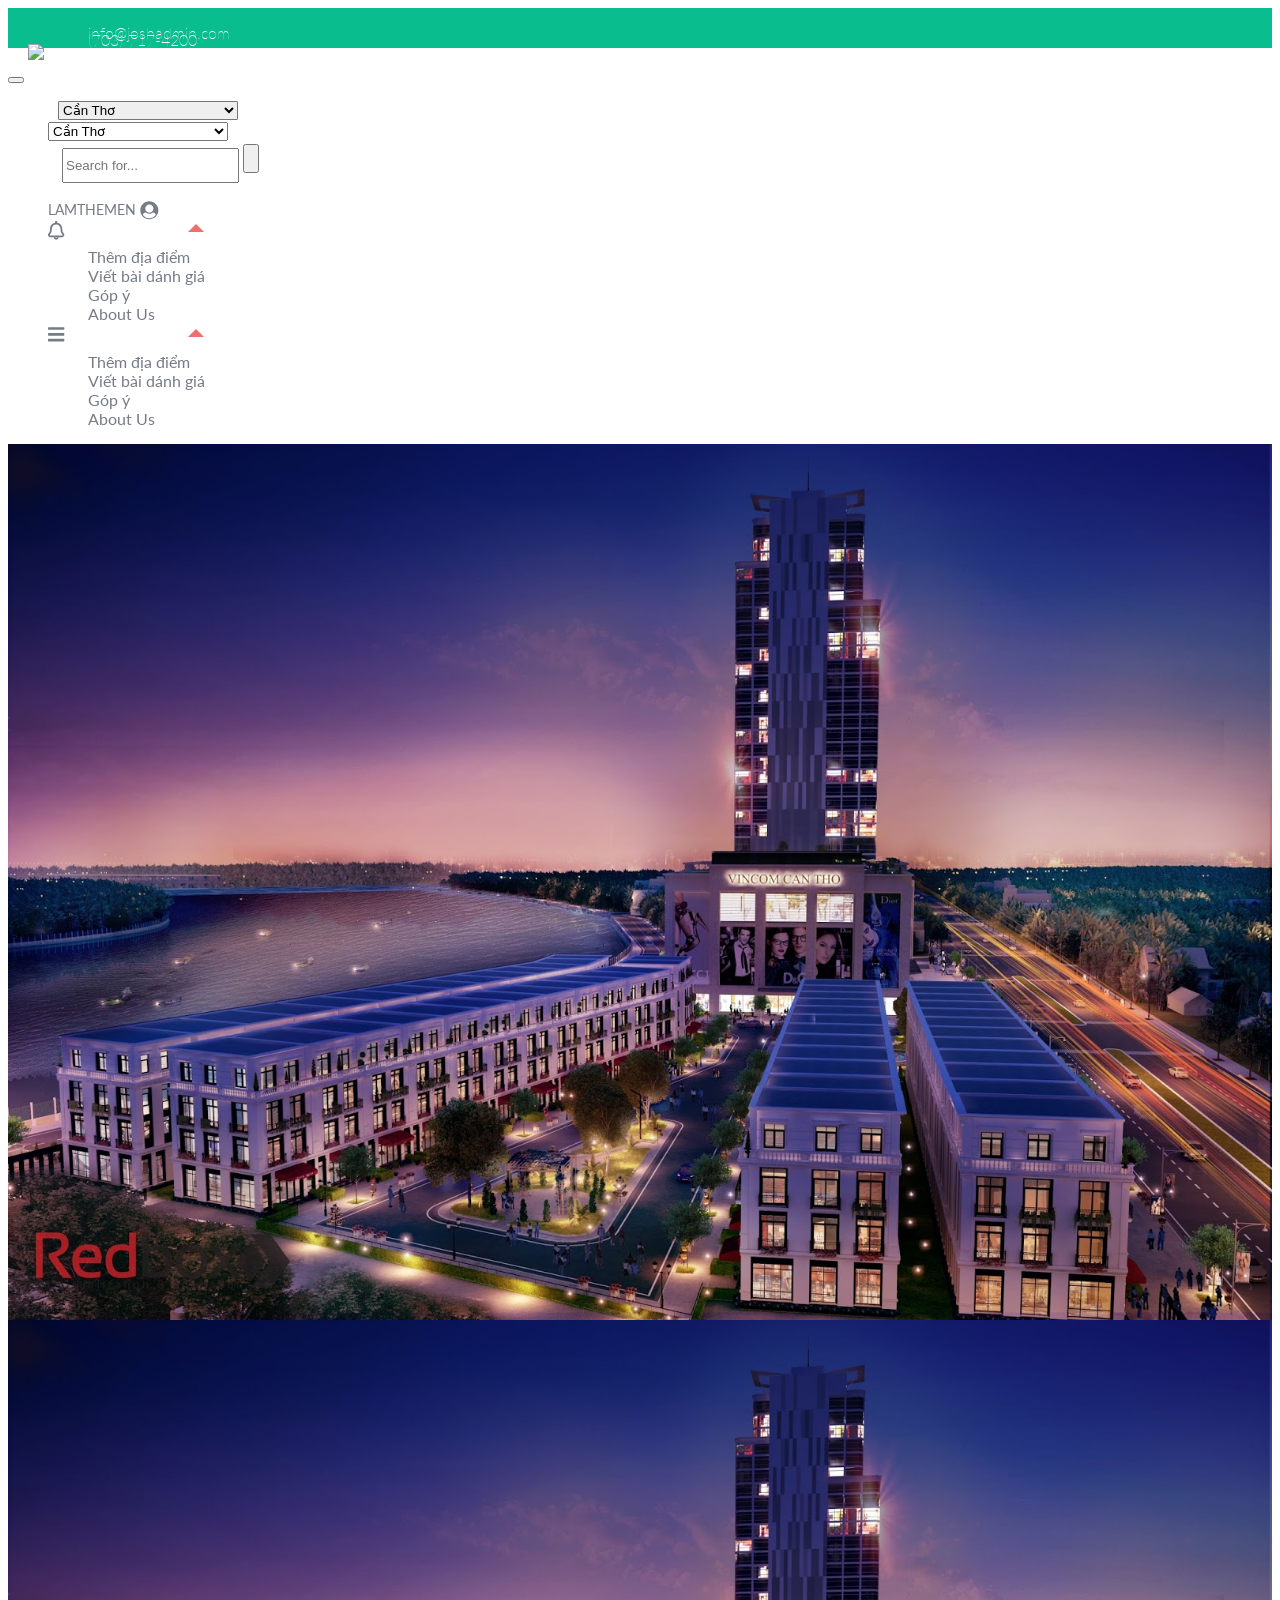
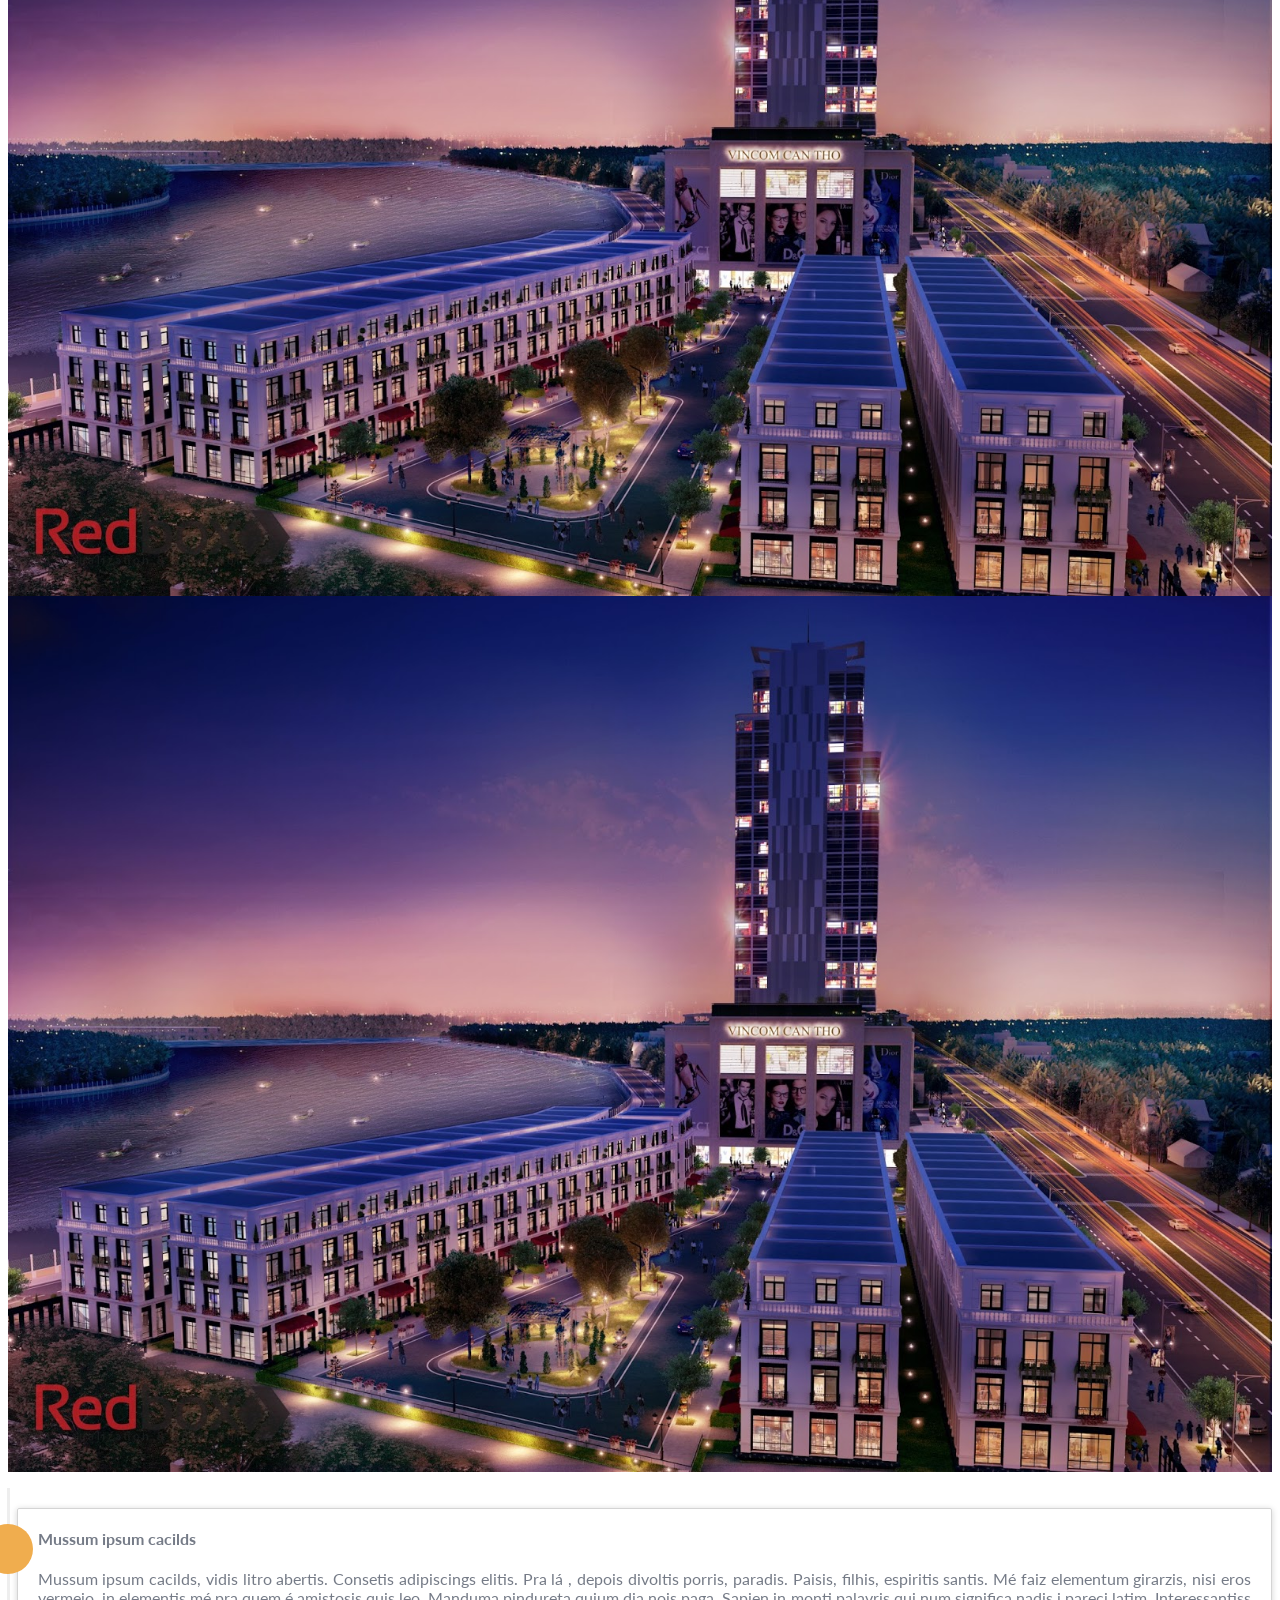
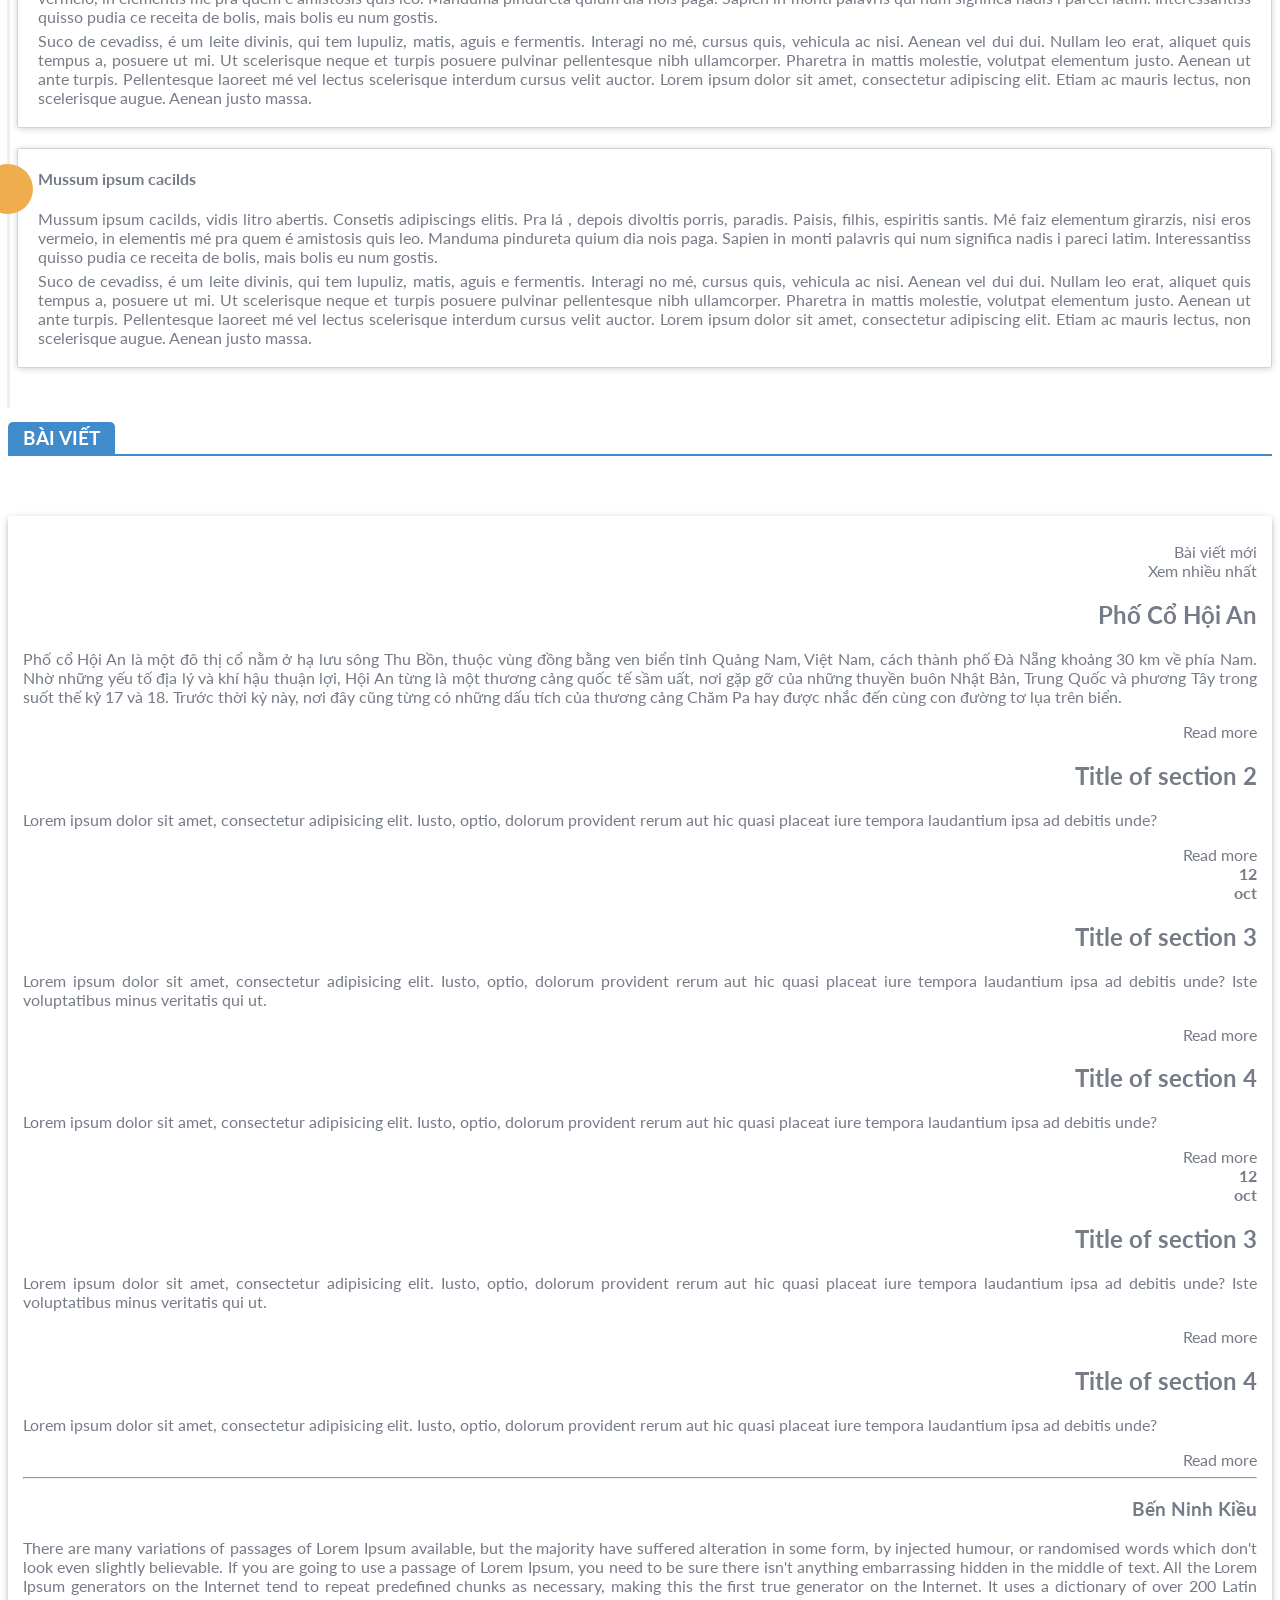
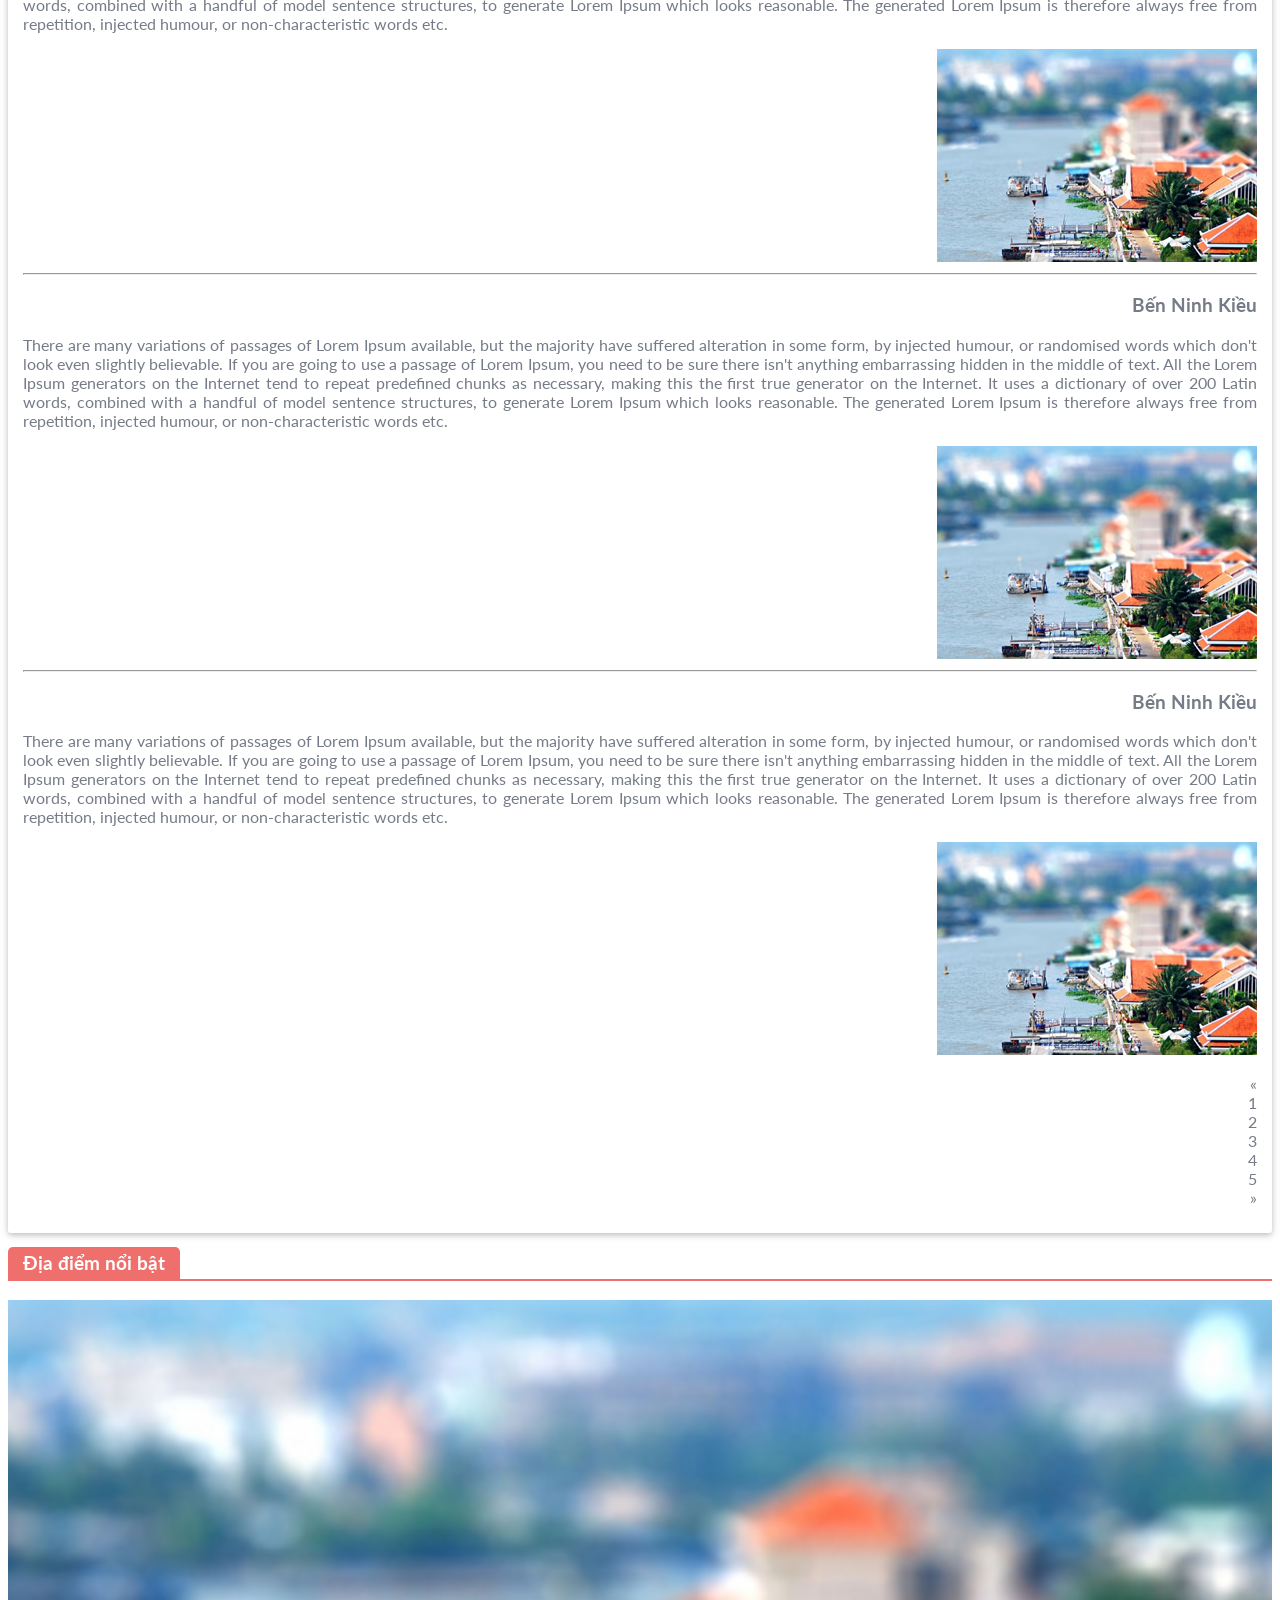
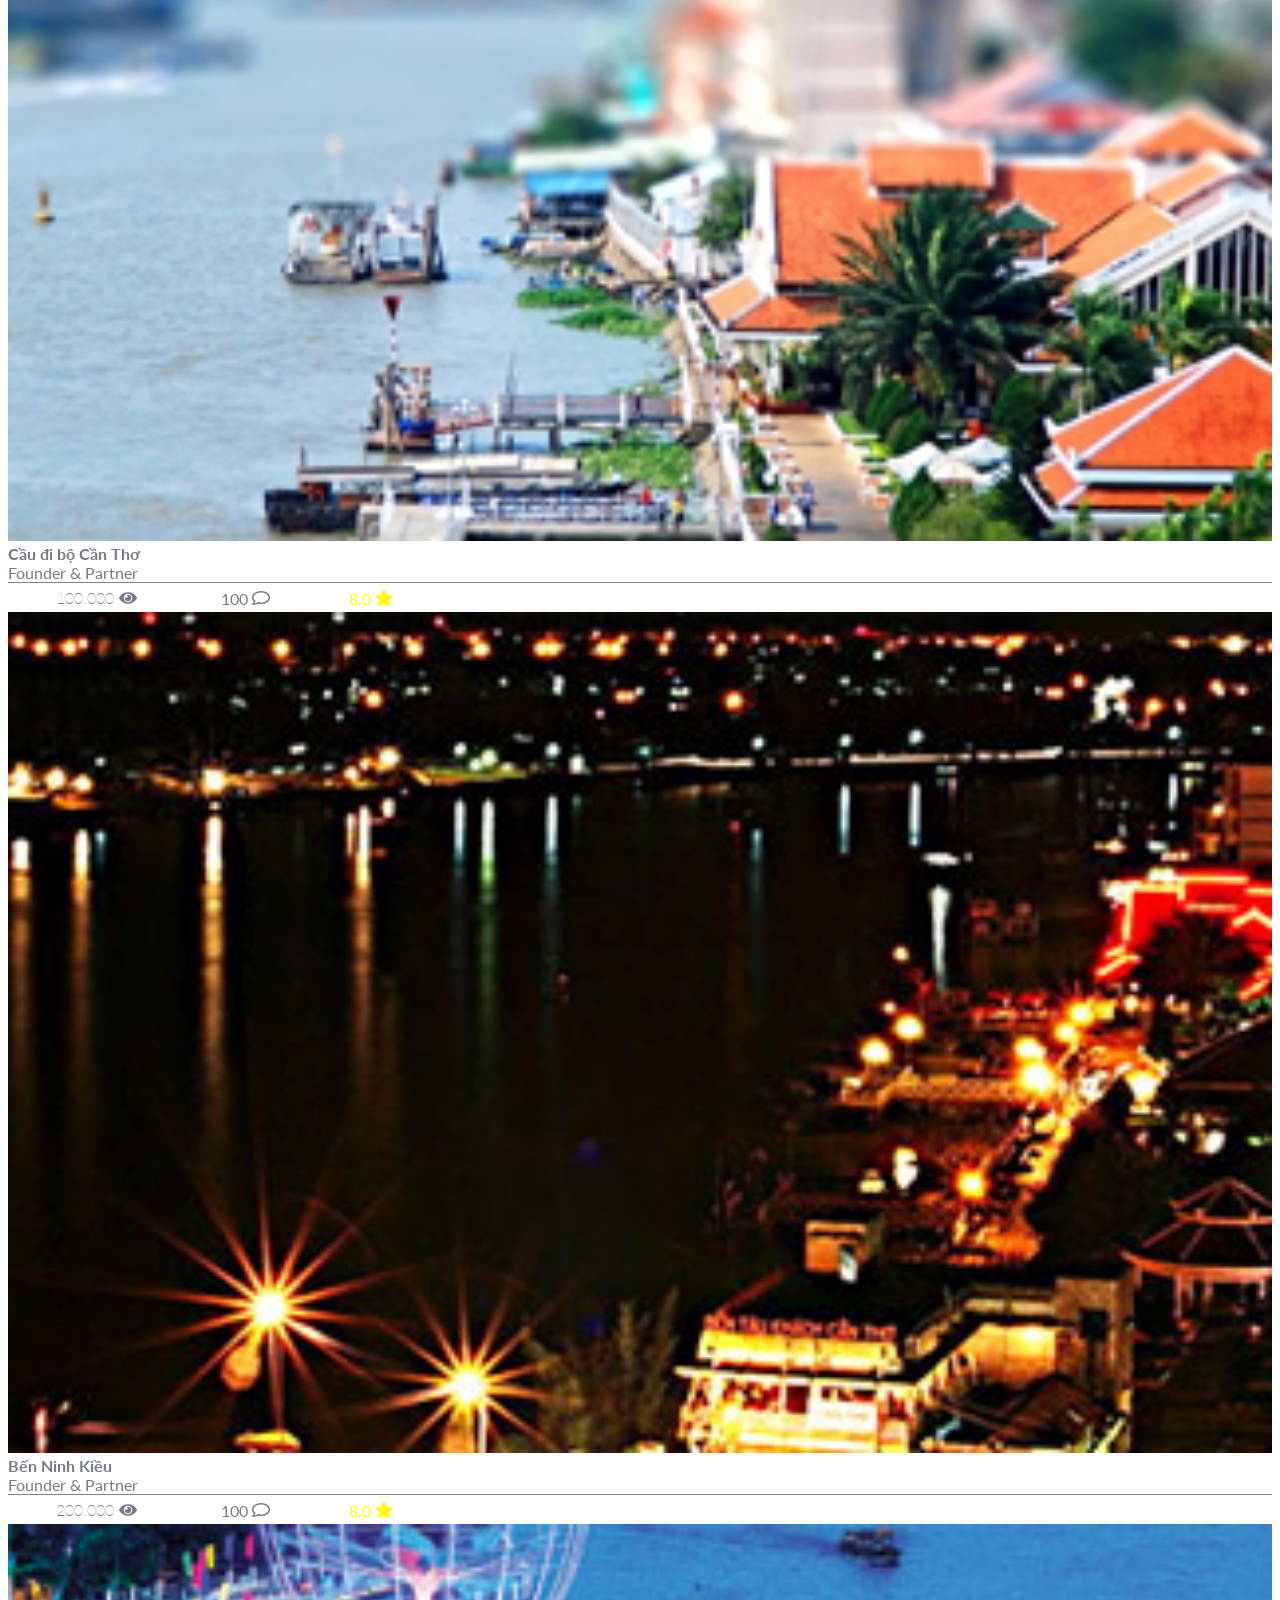
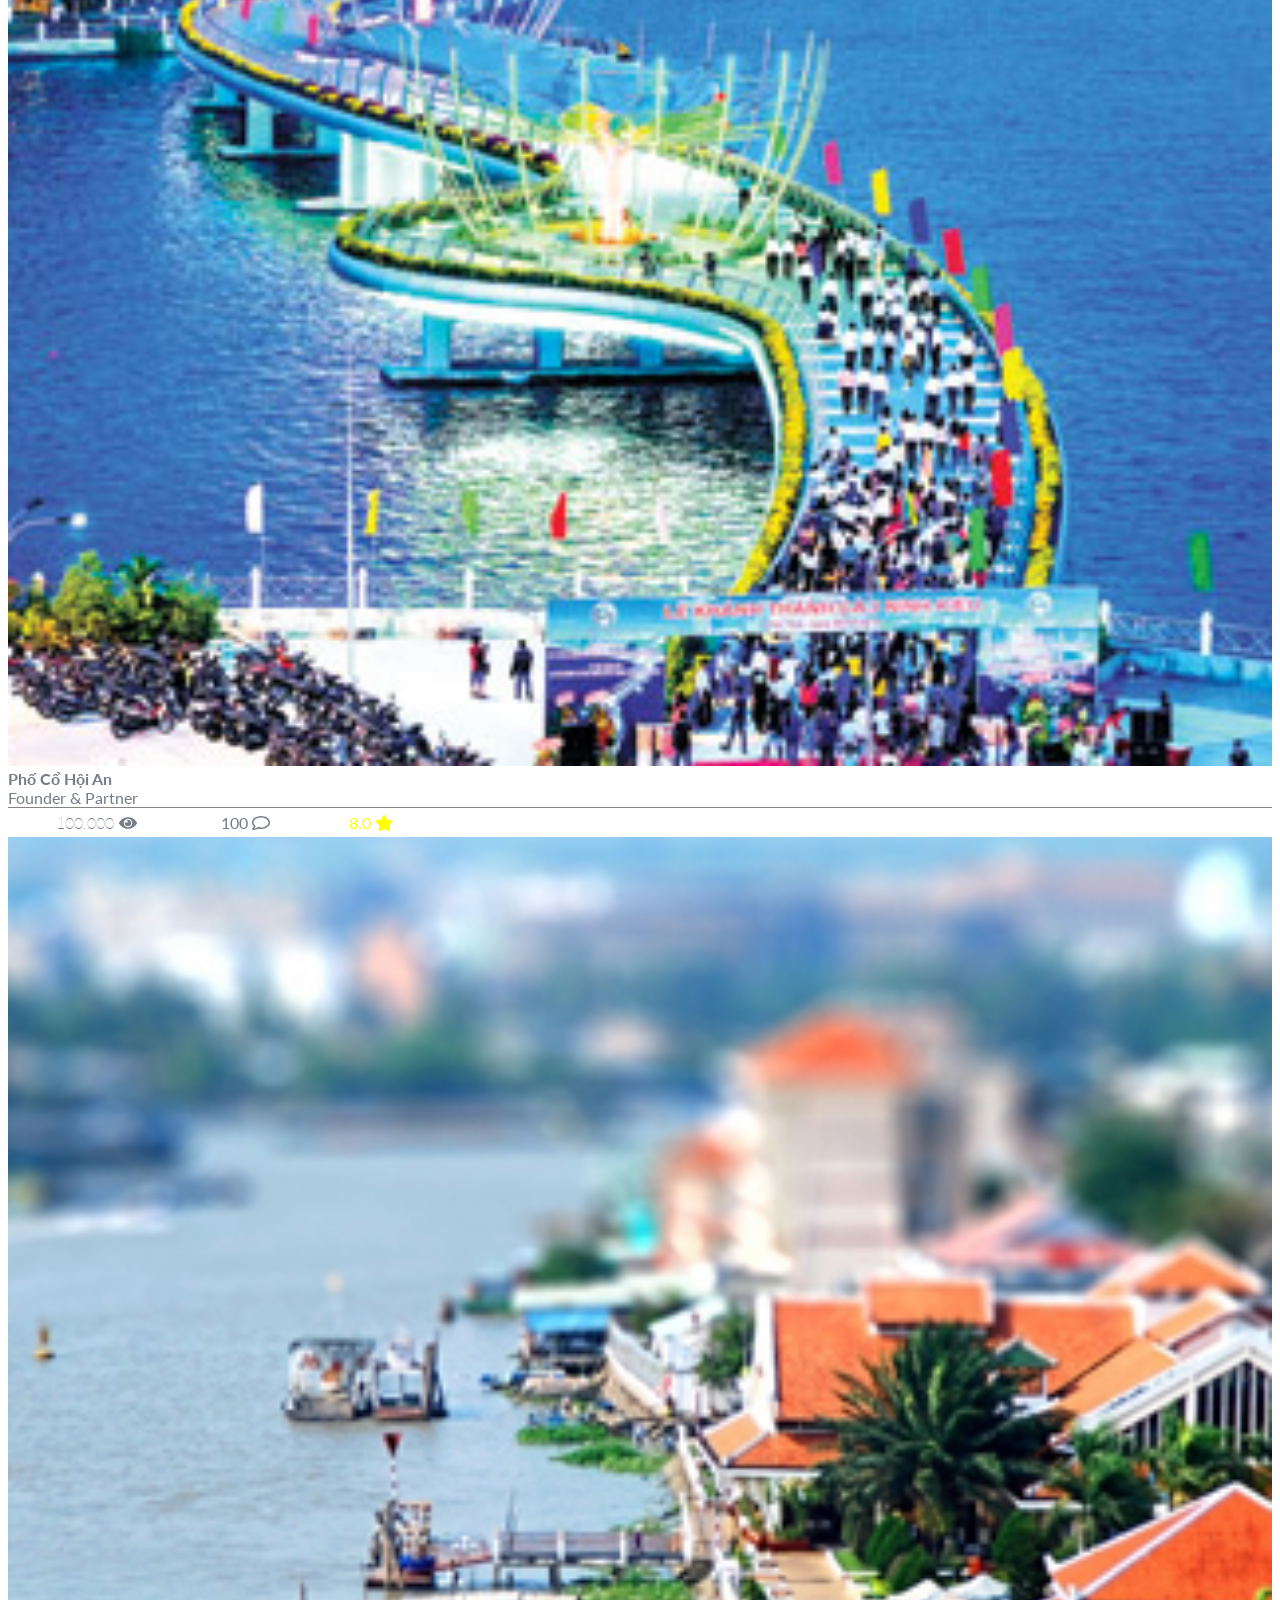
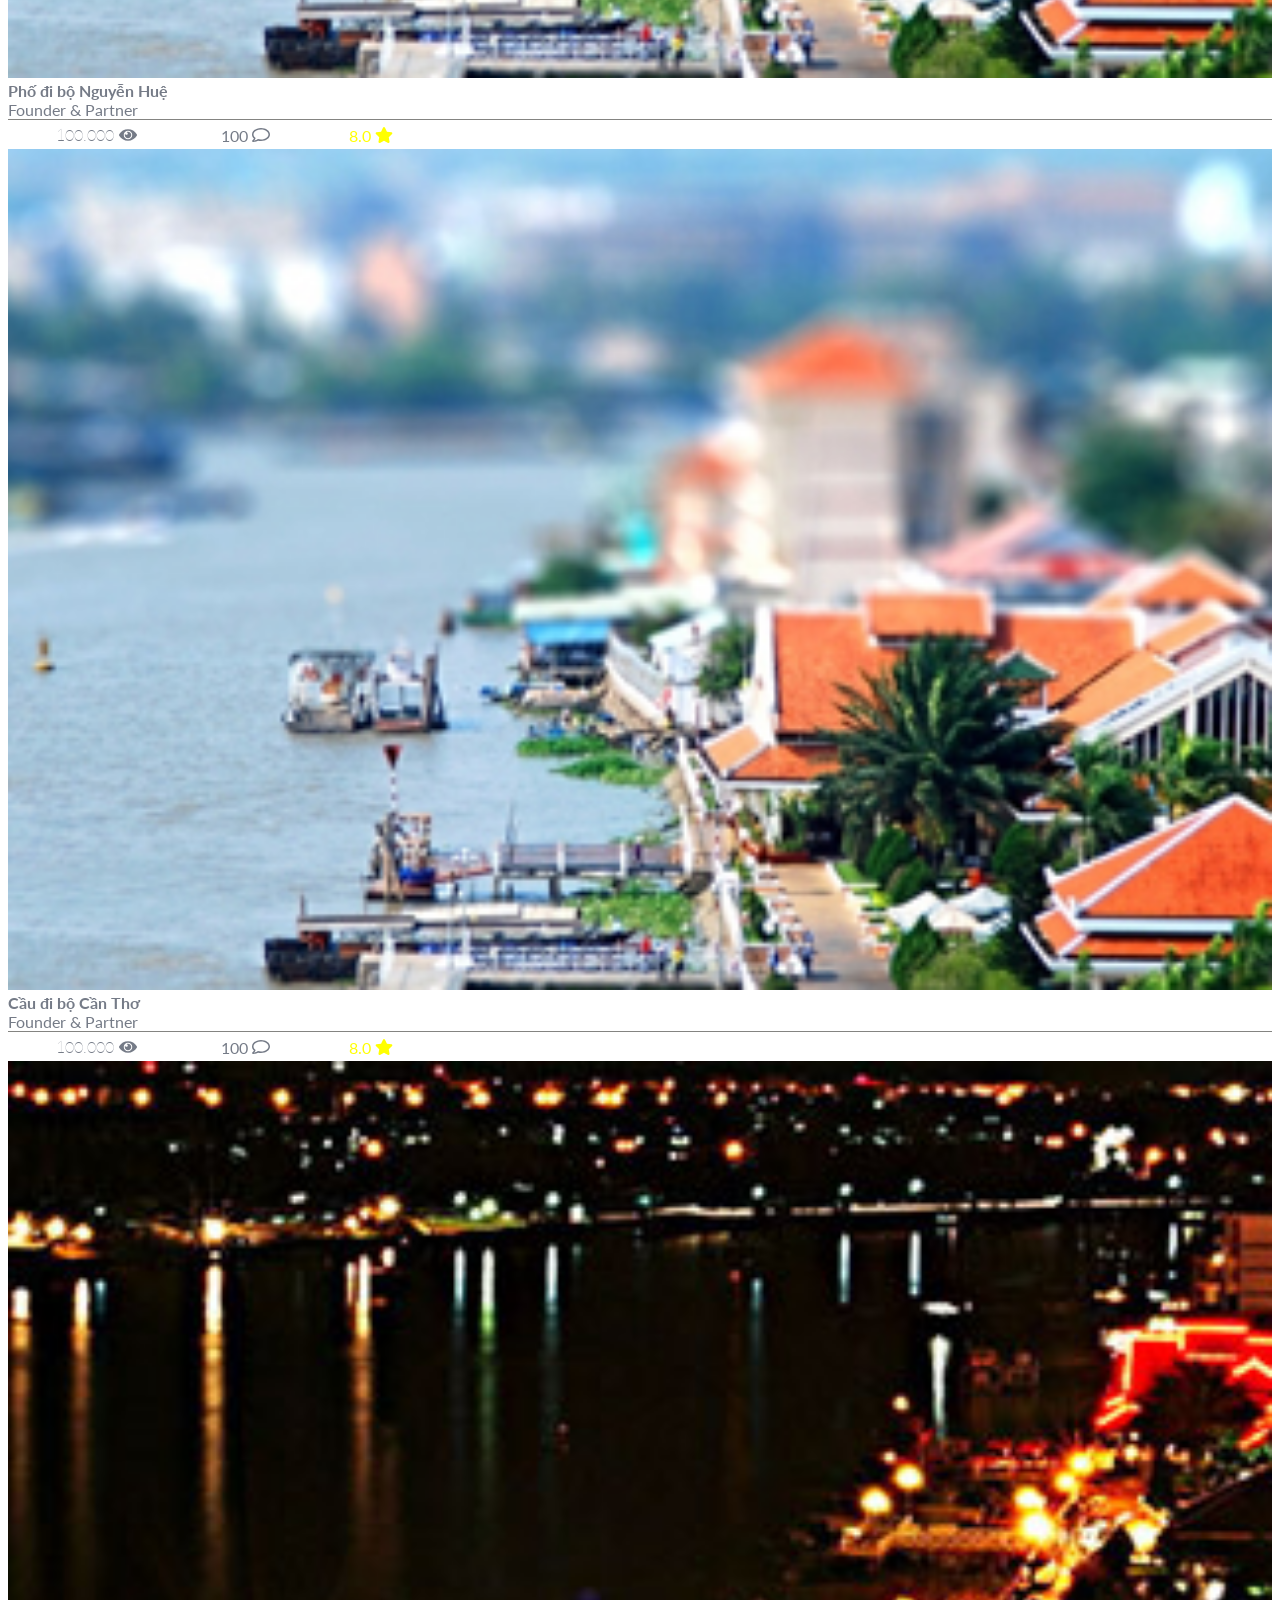
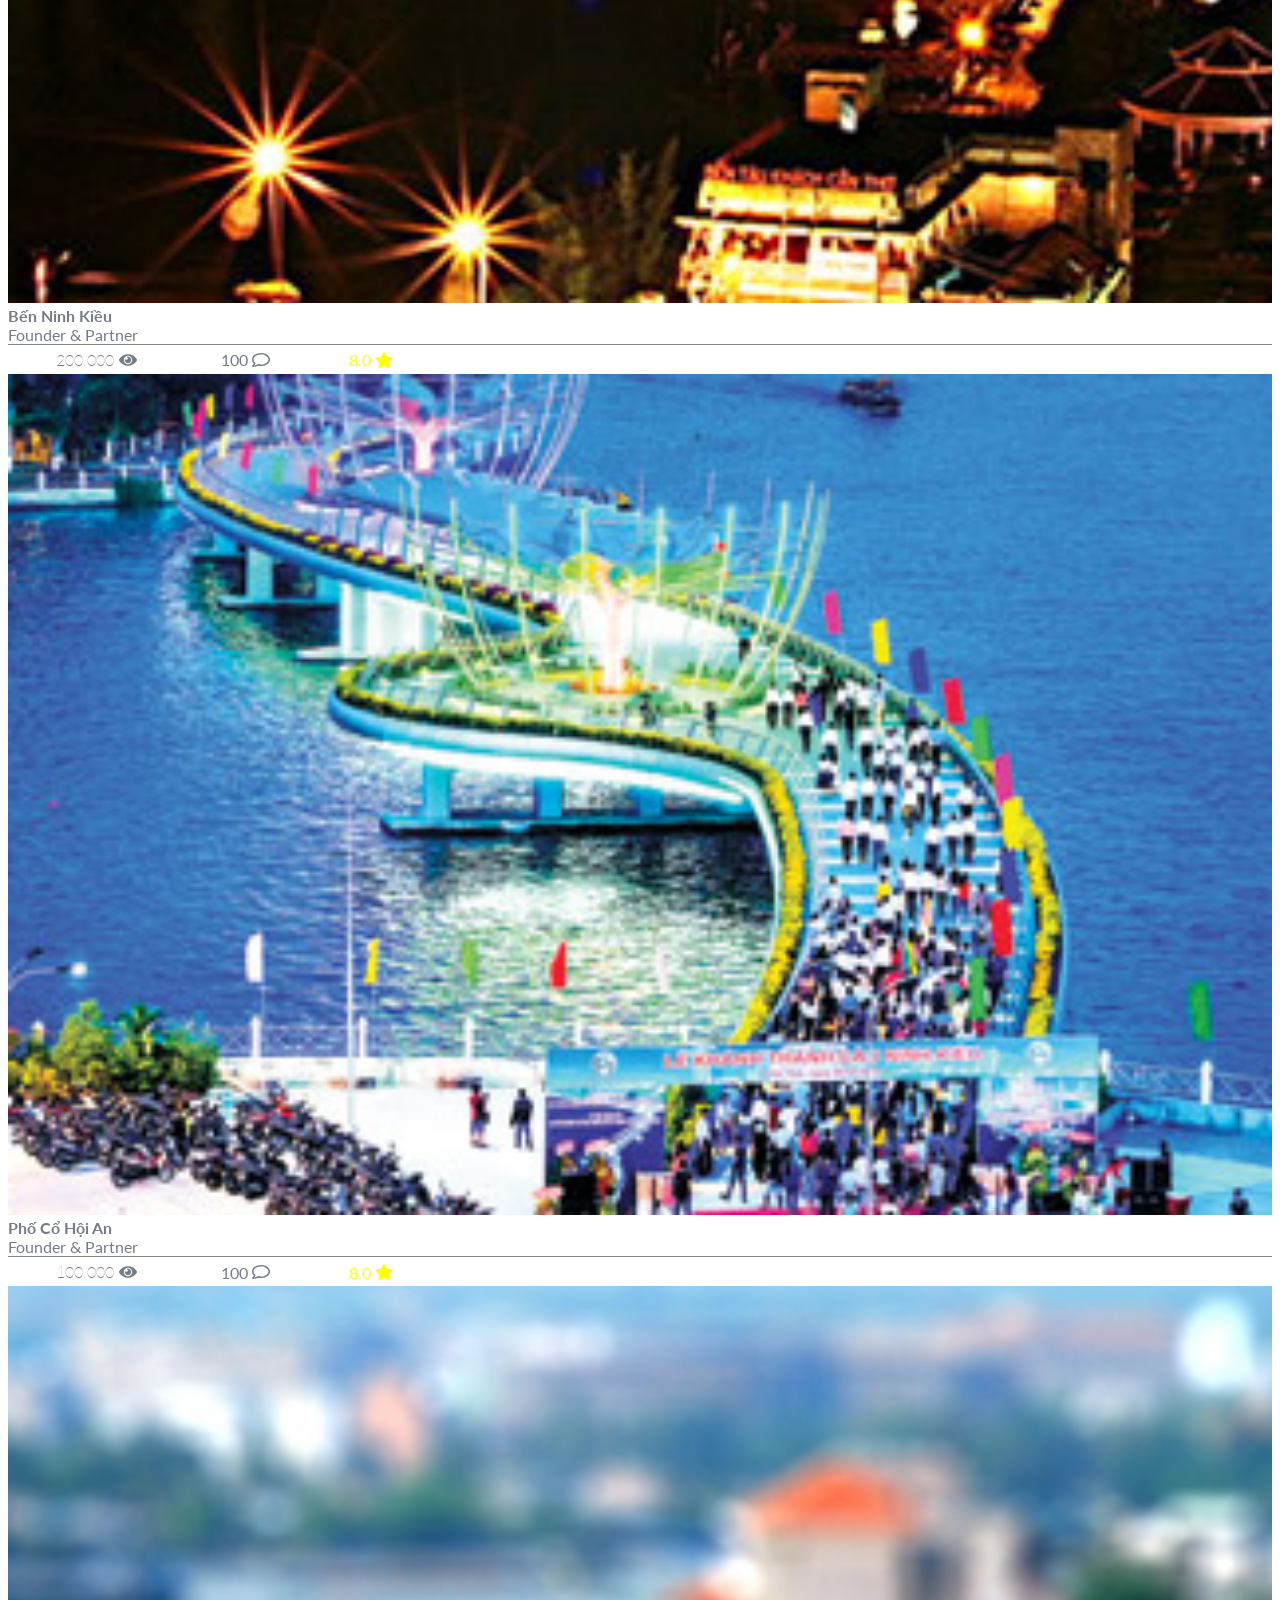
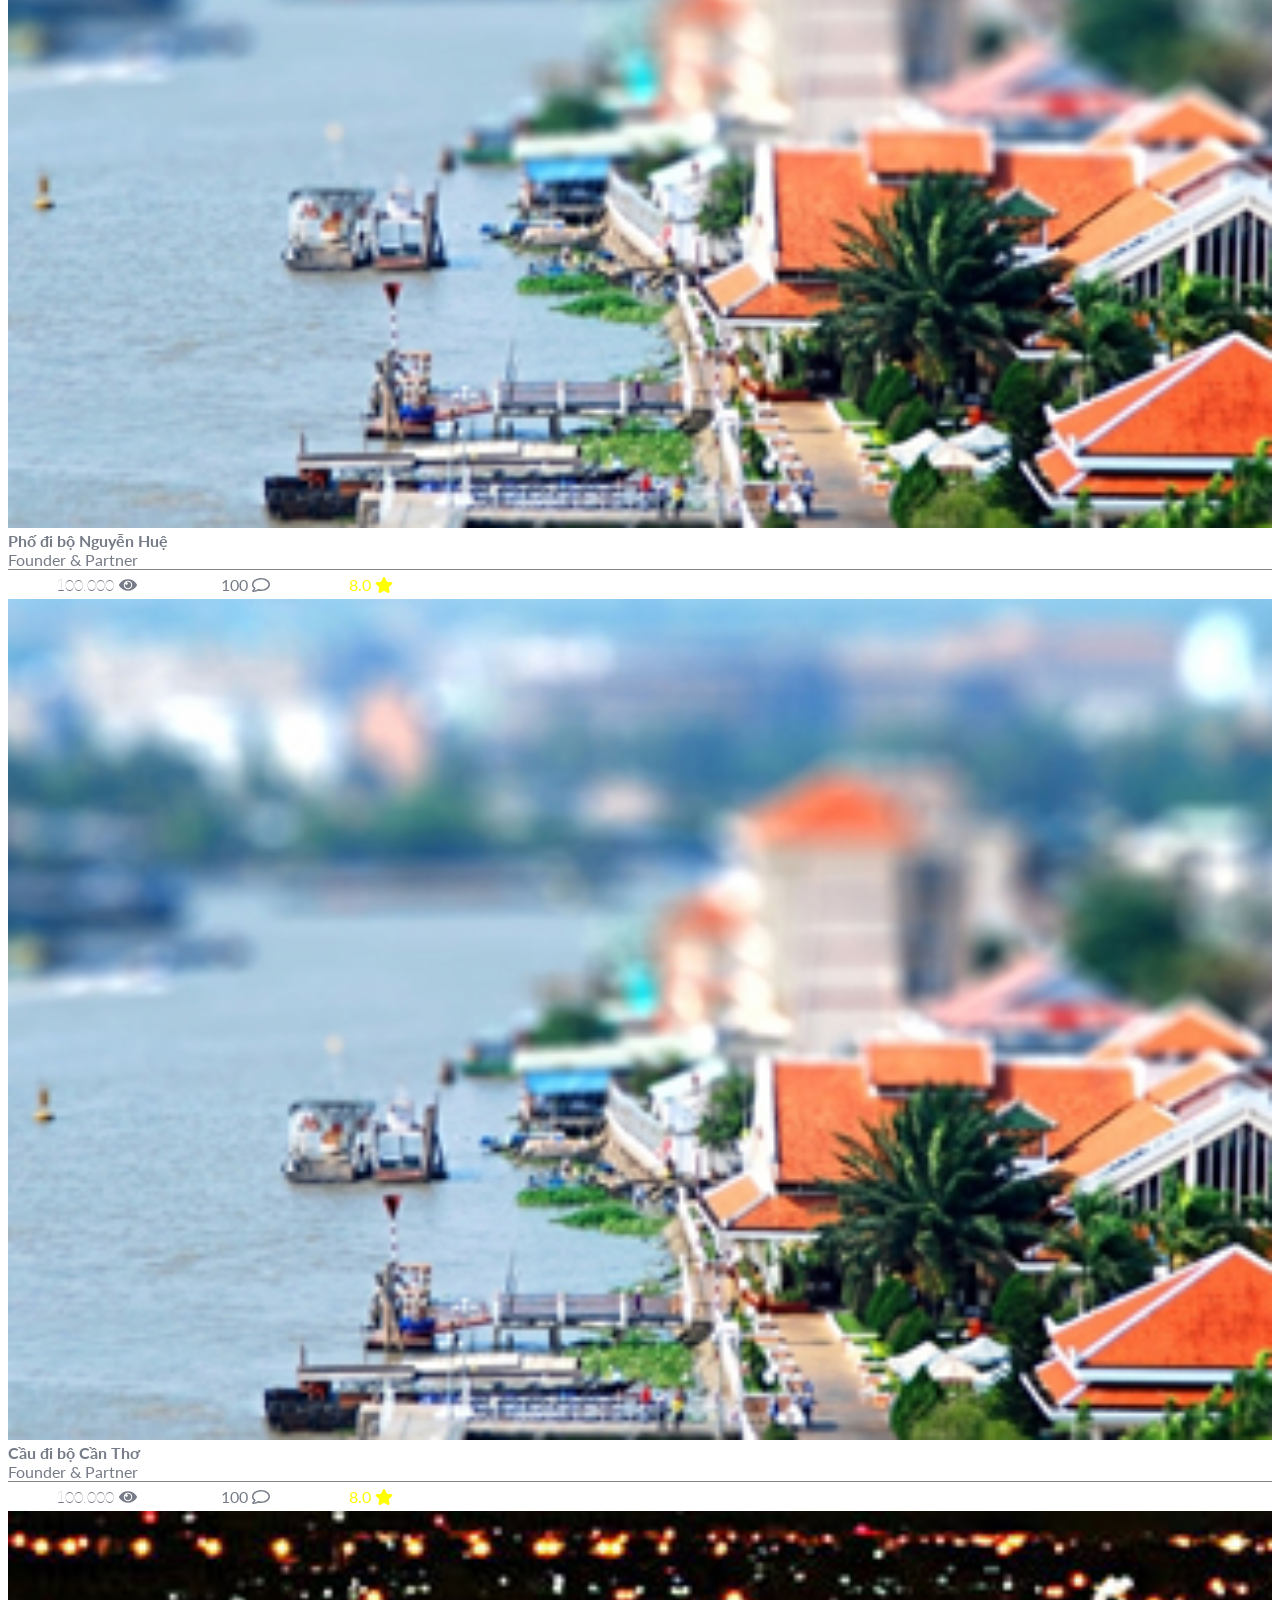
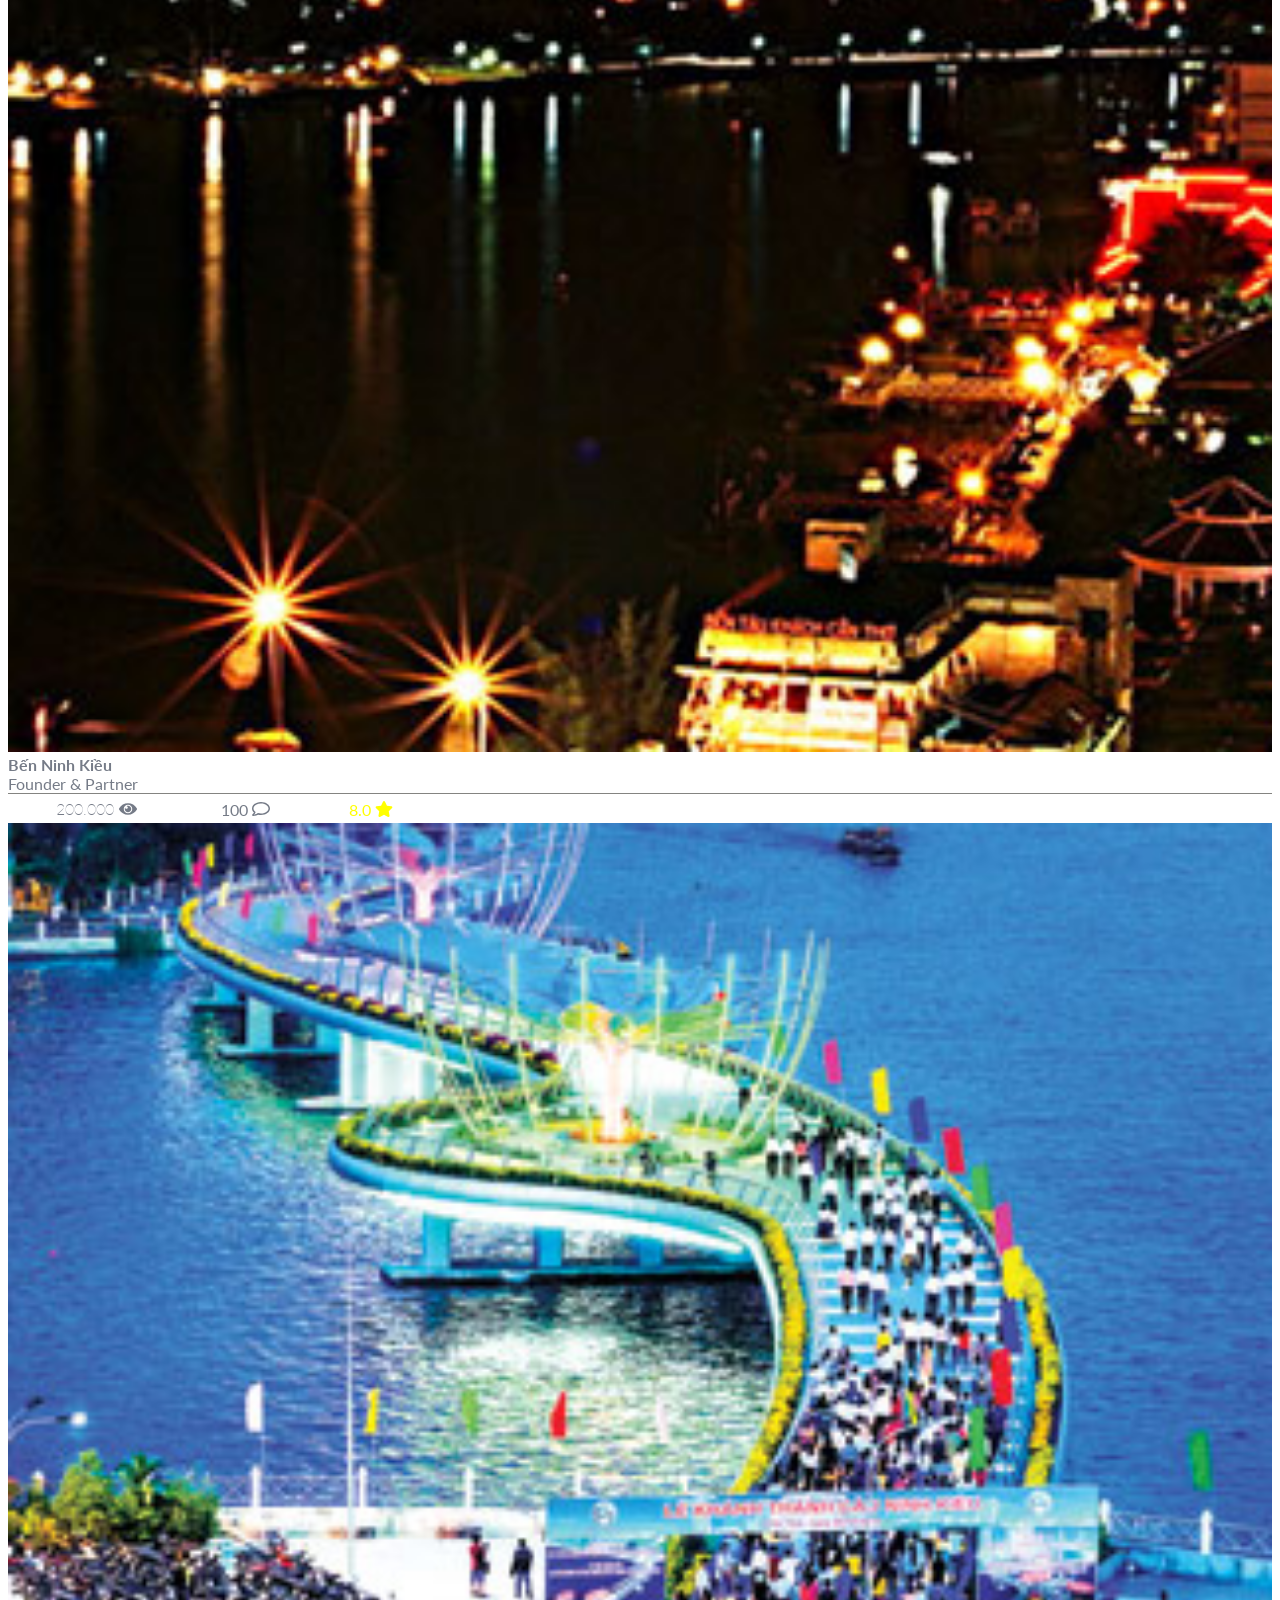
==== commit 8148b716: "kkgkghk" ====
--- a/index2.html
+++ b/index2.html
@@ -17,6 +17,7 @@
     <link rel="stylesheet" type="text/css" href="css/jquery.circliful.css">
     <link rel="stylesheet" type="text/css" href="vendors/owl-carousel/owl.carousel.css">
     <link rel="stylesheet" type="text/css" href="vendors/owl-carousel/owl.theme.css">
+    <link rel="stylesheet" type="text/css" href="css/timeline1.css">
     
     <link rel="stylesheet" type="text/css" href="css/fa-svg-with-js.css">
     <script type="text/javascript" src="js/fontawesome-all.min.js"></script>
@@ -25,6 +26,7 @@
     <link href="https://cdnjs.cloudflare.com/ajax/libs/select2/4.0.6-rc.0/css/select2.min.css" rel="stylesheet" />
     <script src="https://cdnjs.cloudflare.com/ajax/libs/select2/4.0.6-rc.0/js/select2.min.js"></script>
     <link rel="stylesheet" type="text/css" href="css/css-chinhsua/search.css">
+    <link rel="stylesheet" type="text/css" href="css/css-chinhsua/timeline.css">
     <!--end of page level css-->
 </head>
 
@@ -164,8 +166,41 @@
         </div>
     </div>
     <!-- //Carousel End -->
-    <!-- Container Start -->
-    <!-- //Carousel End -->
+
+    <!-- Time Line -->
+     <div class="container-fluid">
+        <ul class="timeline">
+            
+          <li class="timeline-inverted">
+              <div class="timeline-badge warning"><i class="glyphicon glyphicon-credit-card"></i></div>
+              <div class="timeline-panel">
+                <div class="timeline-heading">
+                  <h4 class="timeline-title">Mussum ipsum cacilds</h4>
+                </div>
+                <div class="timeline-body">
+                  <p>Mussum ipsum cacilds, vidis litro abertis. Consetis adipiscings elitis. Pra lá , depois divoltis porris, paradis. Paisis, filhis, espiritis santis. Mé faiz elementum girarzis, nisi eros vermeio, in elementis mé pra quem é amistosis quis leo. Manduma pindureta quium dia nois paga. Sapien in monti palavris qui num significa nadis i pareci latim. Interessantiss quisso pudia ce receita de bolis, mais bolis eu num gostis.</p>
+                  <p>Suco de cevadiss, é um leite divinis, qui tem lupuliz, matis, aguis e fermentis. Interagi no mé, cursus quis, vehicula ac nisi. Aenean vel dui dui. Nullam leo erat, aliquet quis tempus a, posuere ut mi. Ut scelerisque neque et turpis posuere pulvinar pellentesque nibh ullamcorper. Pharetra in mattis molestie, volutpat elementum justo. Aenean ut ante turpis. Pellentesque laoreet mé vel lectus scelerisque interdum cursus velit auctor. Lorem ipsum dolor sit amet, consectetur adipiscing elit. Etiam ac mauris lectus, non scelerisque augue. Aenean justo massa.</p>
+                </div>
+              </div>
+            </li>
+     
+            <li class="timeline-inverted">
+              <div class="timeline-badge warning"><i class="glyphicon glyphicon-credit-card"></i></div>
+              <div class="timeline-panel">
+                <div class="timeline-heading">
+                  <h4 class="timeline-title">Mussum ipsum cacilds</h4>
+                </div>
+                <div class="timeline-body">
+                  <p>Mussum ipsum cacilds, vidis litro abertis. Consetis adipiscings elitis. Pra lá , depois divoltis porris, paradis. Paisis, filhis, espiritis santis. Mé faiz elementum girarzis, nisi eros vermeio, in elementis mé pra quem é amistosis quis leo. Manduma pindureta quium dia nois paga. Sapien in monti palavris qui num significa nadis i pareci latim. Interessantiss quisso pudia ce receita de bolis, mais bolis eu num gostis.</p>
+                  <p>Suco de cevadiss, é um leite divinis, qui tem lupuliz, matis, aguis e fermentis. Interagi no mé, cursus quis, vehicula ac nisi. Aenean vel dui dui. Nullam leo erat, aliquet quis tempus a, posuere ut mi. Ut scelerisque neque et turpis posuere pulvinar pellentesque nibh ullamcorper. Pharetra in mattis molestie, volutpat elementum justo. Aenean ut ante turpis. Pellentesque laoreet mé vel lectus scelerisque interdum cursus velit auctor. Lorem ipsum dolor sit amet, consectetur adipiscing elit. Etiam ac mauris lectus, non scelerisque augue. Aenean justo massa.</p>
+                </div>
+              </div>
+            </li>
+        </ul>
+    </div>
+
+    <!-- End Time Line -->
+   
     <!-- Container Start -->
     <div class="container">
         
@@ -192,8 +227,9 @@
                                     </li>
                                 </ul>
                                 <div id="myTabContent" class="tab-content">
+                                    <!-- ================= Bai viet moi================= -->
                                     <div class="tab-pane fade active in" id="home">
-                                        <hr>
+                                        <!-- <hr>
                                         <div class=" row">
                                             <a href="" title="">
                                                 <div class="col-md-8">
@@ -237,7 +273,99 @@
                                                 </div>
                                             </a>
                                         </div>
+                                        <nav aria-label="Page navigation">
+                                          <ul class="pagination">
+                                            <li>
+                                              <a href="#" aria-label="Previous">
+                                                <span aria-hidden="true">&laquo;</span>
+                                              </a>
+                                            </li>
+                                            <li><a href="#">1</a></li>
+                                            <li><a href="#">2</a></li>
+                                            <li><a href="#">3</a></li>
+                                            <li><a href="#">4</a></li>
+                                            <li><a href="#">5</a></li>
+                                            <li>
+                                              <a href="#" aria-label="Next">
+                                                <span aria-hidden="true">&raquo;</span>
+                                              </a>
+                                            </li>
+                                          </ul>
+                                        </nav> -->
+
+                                        <section id="cd-timeline" class="cd-container">
+                                            <div class="cd-timeline-block">
+                                                <div class="cd-timeline-img cd-picture">
+                                                    <strong>
+                                                       <!-- <i class="far fa-clock fa-2x"></i> -->
+                                                    </strong>
+                                                </div> <!-- cd-timeline-img -->
+
+                                                <div class="cd-timeline-content cd-left">
+                                                    <h2>Phố Cổ Hội An</h2>
+                                                    <p>Phố cổ Hội An là một đô thị cổ nằm ở hạ lưu sông Thu Bồn, thuộc vùng đồng bằng ven biển tỉnh Quảng Nam, Việt Nam, cách thành phố Đà Nẵng khoảng 30 km về phía Nam. Nhờ những yếu tố địa lý và khí hậu thuận lợi, Hội An từng là một thương cảng quốc tế sầm uất, nơi gặp gỡ của những thuyền buôn Nhật Bản, Trung Quốc và phương Tây trong suốt thế kỷ 17 và 18. Trước thời kỳ này, nơi đây cũng từng có những dấu tích của thương cảng Chăm Pa hay được nhắc đến cùng con đường tơ lụa trên biển. </p>
+                                                    <a href="#0" class="cd-read-more">Read more</a>
+                                                    
+                                                </div> <!-- cd-timeline-content -->
+                                                
+                                                <div class="cd-timeline-content cd-right">
+                                                    <h2>Title of section 2</h2>
+                                                    <p>Lorem ipsum dolor sit amet, consectetur adipisicing elit. Iusto, optio, dolorum provident rerum aut hic quasi placeat iure tempora laudantium ipsa ad debitis unde?</p>
+                                                    <a href="#0" class="cd-read-more">Read more</a>
+                                                    
+                                                </div> <!-- cd-timeline-content -->
+                                            </div> <!-- cd-timeline-block -->
+                                            <div class="cd-timeline-block">
+                                                <div class="cd-timeline-img cd-picture">
+                                                    <strong>
+                                                        12
+                                                        </br>
+                                                        oct
+                                                    </strong>
+                                                </div> <!-- cd-timeline-img -->
+
+                                                <div class="cd-timeline-content cd-left">
+                                                    <h2>Title of section 3</h2>
+                                                    <p>Lorem ipsum dolor sit amet, consectetur adipisicing elit. Iusto, optio, dolorum provident rerum aut hic quasi placeat iure tempora laudantium ipsa ad debitis unde? Iste voluptatibus minus veritatis qui ut.</p>
+                                                    <a href="#0" class="cd-read-more">Read more</a>
+                                                    
+                                                </div> <!-- cd-timeline-content -->
+                                                
+                                                <div class="cd-timeline-content cd-right">
+                                                    <h2>Title of section 4</h2>
+                                                    <p>Lorem ipsum dolor sit amet, consectetur adipisicing elit. Iusto, optio, dolorum provident rerum aut hic quasi placeat iure tempora laudantium ipsa ad debitis unde?</p>
+                                                    <a href="#0" class="cd-read-more">Read more</a>
+                                                    
+                                                </div> <!-- cd-timeline-content -->
+                                            </div> <!-- cd-timeline-block -->
+                                            <div class="cd-timeline-block">
+                                                <div class="cd-timeline-img cd-picture">
+                                                    <strong>
+                                                        12
+                                                        </br>
+                                                        oct
+                                                    </strong>
+                                                </div> <!-- cd-timeline-img -->
+
+                                                <div class="cd-timeline-content cd-left">
+                                                    <h2>Title of section 3</h2>
+                                                    <p>Lorem ipsum dolor sit amet, consectetur adipisicing elit. Iusto, optio, dolorum provident rerum aut hic quasi placeat iure tempora laudantium ipsa ad debitis unde? Iste voluptatibus minus veritatis qui ut.</p>
+                                                    <a href="#0" class="cd-read-more">Read more</a>
+                                                    
+                                                </div> <!-- cd-timeline-content -->
+                                                
+                                                <div class="cd-timeline-content cd-right">
+                                                    <h2>Title of section 4</h2>
+                                                    <p>Lorem ipsum dolor sit amet, consectetur adipisicing elit. Iusto, optio, dolorum provident rerum aut hic quasi placeat iure tempora laudantium ipsa ad debitis unde?</p>
+                                                    <a href="#0" class="cd-read-more">Read more</a>
+                                                    
+                                                </div> <!-- cd-timeline-content -->
+                                            </div> <!-- cd-timeline-block -->
+                                        </section> <!-- cd-timeline -->
                                     </div>
+                                    <!-- ================= End Bai viet moi======================== -->
+
+                                    <!-- ================= Bai viet xem nhieu nhat================= -->
                                     <div class="tab-pane fade" id="profile">
                                         <hr>
                                         <div class="row">
@@ -282,8 +410,27 @@
                                                 </div>
                                             </a>
                                         </div>
+                                        <nav aria-label="Page navigation">
+                                          <ul class="pagination">
+                                            <li>
+                                              <a href="#" aria-label="Previous">
+                                                <span aria-hidden="true">&laquo;</span>
+                                              </a>
+                                            </li>
+                                            <li><a href="#">1</a></li>
+                                            <li><a href="#">2</a></li>
+                                            <li><a href="#">3</a></li>
+                                            <li><a href="#">4</a></li>
+                                            <li><a href="#">5</a></li>
+                                            <li>
+                                              <a href="#" aria-label="Next">
+                                                <span aria-hidden="true">&raquo;</span>
+                                              </a>
+                                            </li>
+                                          </ul>
+                                        </nav>
                                     </div>
-                                    
+                                    <!-- ================= End Bai viet xem nhieu nhat================= -->
                                 </div>
                             </div>
                         </div>
@@ -300,7 +447,7 @@
     </div>
     
     <div class="container">
-        <!-- Our Team Start -->
+        <!-- Dia Diem noi bat Start -->
         <div class="row text-center">
             <h3 class=" border-danger"><span class="heading_border bg-danger">Địa điểm nổi bật</span></h3>
             <div class="col-md-3 col-sm-5 profile">
@@ -448,199 +595,175 @@
                     </div>
                 </a>  
             </div>
+
+            <div class="col-md-3 col-sm-5 profile">
+                <a href="" title="">
+                    <div class="thumbnail bg-white">
+                        <img src="images/baiviet/ninhkieu.png" alt="team-image" class="img-responsive">
+                        <div class="caption">
+                            <b>Cầu đi bộ Cần Thơ</b>
+                            <br /> Founder & Partner
+                            <br />
+                            <div class="divide">
+                                <label for="">100.000 <i class="fas fa-eye"></i></label>
+                                <a title="">100 <i class="far fa-comment"></i></a>
+                                <a title="" id="point-palce">8.0 <i class="fas fa-star"></i></i></a>
+
+                            </div>
+                        </div>
+                    </div>
+                </a>     
+            </div>
+            <div class="col-md-3 col-sm-5 profile">
+                <a href="" title="">
+                    <div class="thumbnail bg-white">
+                        <img src="images/baiviet/dem-tren-ben-ninh-kieu.png" alt="team-image" class="img-responsive">
+                        <div class="caption">
+                            <b>Bến Ninh Kiều</b>
+                            <br /> Founder & Partner
+                            <br />
+                            <div class="divide">
+                                <label for="">200.000 <i class="fas fa-eye"></i></label>
+                                <a title="">100 <i class="far fa-comment"></i></a>
+                                <a title="" id="point-palce">8.0 <i class="fas fa-star"></i></i></a>
+
+                            </div>
+                        </div>
+                    </div>
+                </a>     
+            </div>
+            <div class="col-md-3 col-sm-5 profile">
+                <a href="" title="">
+                    <div class="thumbnail bg-white">
+                        <img src="images/baiviet/23.png" alt="team-image" class="img-responsive">
+                        <div class="caption">
+                            <b>Phố Cổ Hội An</b>
+                            <br /> Founder & Partner
+                            <br />
+                            <div class="divide">
+                                <label for="">100.000 <i class="fas fa-eye"></i></label>
+                                <a title="">100 <i class="far fa-comment"></i></a>
+                                <a title="" id="point-palce">8.0 <i class="fas fa-star"></i></i></a>
+
+                            </div>
+                        </div>
+                    </div>
+                </a>   
+            </div>
+            <div class="col-md-3 col-sm-5 profile">
+                <a href="" title="">
+                    <div class="thumbnail bg-white">
+                        <img src="images/baiviet/ninhkieu.png" alt="team-image" class="img-responsive">
+                        <div class="caption">
+                            <b>Phố đi bộ Nguyễn Huệ</b>
+                            <br /> Founder & Partner
+                            <br />
+                            <div class="divide">
+                                <label for="">100.000 <i class="fas fa-eye"></i></label>
+                                <a title="">100 <i class="far fa-comment"></i></a>
+                                <a title="" id="point-palce">8.0 <i class="fas fa-star"></i></i></a>
+
+                            </div>
+                        </div>
+                    </div>
+                </a>  
+            </div>
+
+            <div class="col-md-3 col-sm-5 profile">
+                <a href="" title="">
+                    <div class="thumbnail bg-white">
+                        <img src="images/baiviet/ninhkieu.png" alt="team-image" class="img-responsive">
+                        <div class="caption">
+                            <b>Cầu đi bộ Cần Thơ</b>
+                            <br /> Founder & Partner
+                            <br />
+                            <div class="divide">
+                                <label for="">100.000 <i class="fas fa-eye"></i></label>
+                                <a title="">100 <i class="far fa-comment"></i></a>
+                                <a title="" id="point-palce">8.0 <i class="fas fa-star"></i></i></a>
+
+                            </div>
+                        </div>
+                    </div>
+                </a>     
+            </div>
+            <div class="col-md-3 col-sm-5 profile">
+                <a href="" title="">
+                    <div class="thumbnail bg-white">
+                        <img src="images/baiviet/dem-tren-ben-ninh-kieu.png" alt="team-image" class="img-responsive">
+                        <div class="caption">
+                            <b>Bến Ninh Kiều</b>
+                            <br /> Founder & Partner
+                            <br />
+                            <div class="divide">
+                                <label for="">200.000 <i class="fas fa-eye"></i></label>
+                                <a title="">100 <i class="far fa-comment"></i></a>
+                                <a title="" id="point-palce">8.0 <i class="fas fa-star"></i></i></a>
+
+                            </div>
+                        </div>
+                    </div>
+                </a>     
+            </div>
+            <div class="col-md-3 col-sm-5 profile">
+                <a href="" title="">
+                    <div class="thumbnail bg-white">
+                        <img src="images/baiviet/23.png" alt="team-image" class="img-responsive">
+                        <div class="caption">
+                            <b>Phố Cổ Hội An</b>
+                            <br /> Founder & Partner
+                            <br />
+                            <div class="divide">
+                                <label for="">100.000 <i class="fas fa-eye"></i></label>
+                                <a title="">100 <i class="far fa-comment"></i></a>
+                                <a title="" id="point-palce">8.0 <i class="fas fa-star"></i></i></a>
+
+                            </div>
+                        </div>
+                    </div>
+                </a>   
+            </div>
+            <div class="col-md-3 col-sm-5 profile">
+                <a href="" title="">
+                    <div class="thumbnail bg-white">
+                        <img src="images/baiviet/ninhkieu.png" alt="team-image" class="img-responsive">
+                        <div class="caption">
+                            <b>Phố đi bộ Nguyễn Huệ</b>
+                            <br /> Founder & Partner
+                            <br />
+                            <div class="divide">
+                                <label for="">100.000 <i class="fas fa-eye"></i></label>
+                                <a title="">100 <i class="far fa-comment"></i></a>
+                                <a title="" id="point-palce">8.0 <i class="fas fa-star"></i></i></a>
+
+                            </div>
+                        </div>
+                    </div>
+                </a>  
+            </div>
+
+            <nav aria-label="Page navigation">
+              <ul class="pagination">
+                <li>
+                  <a href="#" aria-label="Previous">
+                    <span aria-hidden="true">&laquo;</span>
+                  </a>
+                </li>
+                <li><a href="#">1</a></li>
+                <li><a href="#">2</a></li>
+                <li><a href="#">3</a></li>
+                <li><a href="#">4</a></li>
+                <li><a href="#">5</a></li>
+                <li>
+                  <a href="#" aria-label="Next">
+                    <span aria-hidden="true">&raquo;</span>
+                  </a>
+                </li>
+              </ul>
+            </nav>
         </div>
-        <!-- //Our Team End -->
-        <!-- What we are section Start -->
-        <div class="row">
-            <!-- What we are Start -->
-            <div class="col-md-6 col-sm-6">
-                <div class="text-left">
-                    <div>
-                        <h4 class="border-warning"><span class="heading_border bg-warning">What We Are</span></h4>
-                    </div>
-                </div>
-                <img src="images/image_12.jpg" class="img-responsive">
-                <p>
-                    Lorem Ipsum is simply dummy text of the printing and typesetting industry. Lorem Ipsum has been the industry's standard dummy text ever since the 1500s, when an unknown printer took a galley of type and scrambled it to make a type specimen book. It has survived not only five centuries, but also the leap into electronic typesetting, remaining essentially unchanged. It was popularised in the 1960s with the release of Letraset sheets containing Lorem Ipsum passages, and more recently with desktop publishing software like Aldus PageMaker including versions of Lorem Ipsum.
-                </p>
-                <p>
-                    <div class="text-right primary"><a href="#">Read more</a></div>
-                </p>
-            </div>
-            <!-- //What we are End -->
-            <!-- About Us Start -->
-            <div class="col-md-6 col-sm-6">
-                <div class="text-left">
-                    <div>
-                        <h4 class="border-success"><span class="heading_border bg-success">About Us</span></h4>
-                    </div>
-                </div>
-                <img src="images/image_11.jpg" class="img-responsive">
-                <p>
-                    Lorem Ipsum is simply dummy text of the printing and typesetting industry. Lorem Ipsum has been the industry's standard dummy text ever since the 1500s, when an unknown printer took a galley of type and scrambled it to make a type specimen book. It has survived not only five centuries, but also the leap into electronic typesetting, remaining essentially unchanged. It was popularised in the 1960s with the release of Letraset sheets containing Lorem Ipsum passages, and more recently with desktop publishing software like Aldus PageMaker including versions of Lorem Ipsum.
-                </p>
-                <p>
-                    <div class="text-right primary"><a href="#">Read more</a>
-                    </div>
-                </p>
-            </div>
-            <!-- //About Us End -->
-        </div>
-        <!-- //What we are section End -->
-        <!-- Testimonial Start -->
-        <div class="row">
-            <!-- Testimonial Section -->
-            <div class="text-center">
-                <h3 class="border-primary"><span class="heading_border bg-primary">Testimonials</span></h3>
-            </div>
-            <div class="col-md-4">
-                <div class="author">
-                    <img src="images/authors/avatar3.jpg" class="img-responsive img-circle pull-left">
-                    <p class="text-right">
-                        Tonny Jakson
-                        <br>
-                        <small class="text-right">Themeforest.net</small>
-                    </p>
-                    <p>
-                        <label>"Lorem Ipsum is simply dummy text of the printing and typesetting industry. Lorem Ipsum has been the industry's standard dummy text ever since the 1500s, when an unknown printer took a galley of type and scrambled it to make a type specimen book."</label>
-                    </p>
-                </div>
-            </div>
-            <div class="col-md-4">
-                <div class="author">
-                    <img src="images/authors/avatar2.jpg" class="img-responsive img-circle pull-left">
-                    <p class="text-right">
-                        Tonny Jakson
-                        <br>
-                        <small class="text-right">Themeforest.net</small>
-                    </p>
-                    <p>
-                        <label>"Lorem Ipsum is simply dummy text of the printing and typesetting industry. Lorem Ipsum has been the industry's standard dummy text ever since the 1500s, when an unknown printer took a galley of type and scrambled it to make a type specimen book."</label>
-                    </p>
-                </div>
-            </div>
-            <div class="col-md-4">
-                <div class="author">
-                    <img src="images/authors/avatar4.jpg" class="img-responsive img-circle pull-left">
-                    <p class="text-right">
-                        Tonny Jakson
-                        <br>
-                        <small class="text-right">Themeforest.net</small>
-                    </p>
-                    <p>
-                        <label>"Lorem Ipsum is simply dummy text of the printing and typesetting industry. Lorem Ipsum has been the industry's standard dummy text ever since the 1500s, when an unknown printer took a galley of type and scrambled it to make a type specimen book."</label>
-                    </p>
-                </div>
-            </div>
-            <!-- Testimonial Section End -->
-        </div>
-        <!-- Testimonial End -->
-        <!-- Features Start -->
-        <div class="row features">
-            <div class="text-center">
-                <div class="text-center">
-                    <h3 class=" border-warning"><span class="heading_border bg-warning">Features</span></h3>
-                </div>
-            </div>
-            <div class="col-md-4 col-sm-4">
-                <div>
-                    <a href="#"><i class="livicon" data-name="checked-on" data-size="22" data-loop="true" data-c="#25a3d8" data-hc="#25a3d8"></i></a>
-                    <h4><bold>Responsive Design</bold></h4>
-                </div>
-                <div>
-                    <p>
-                        <label>"Lorem Ipsum is simply dummy text of the printing and typesetting industry. Lorem Ipsum has been the industry's standard dummy text ever since the 1500s, when an unknown printer took a galley of type and scrambled it to make a type specimen book."</label>
-                    </p>
-                </div>
-                <div>
-                    <a href="#"> <i class="livicon" data-name="checked-on" data-size="22" data-loop="true" data-c="#ef8424 " data-hc="#ef8424 "></i>
-                    </a>
-                    <h4><bold>Html 5</bold></h4>
-                    <p>
-                        <label>"Lorem Ipsum is simply dummy text of the printing and typesetting industry. Lorem Ipsum has been the industry's standard dummy text ever since the 1500s, when an unknown printer took a galley of type and scrambled it to make a type specimen book."</label>
-                    </p>
-                </div>
-            </div>
-            <div class="col-md-4 col-sm-4">
-                <div>
-                    <a href="#"> <i class="livicon" data-name="checked-on" data-size="22" data-loop="true" data-c="#01bc8c" data-hc="#01bc8c"></i>
-                    </a>
-                    <h4><bold>Unique Design</bold></h4>
-                    <p>
-                        <label>"Lorem Ipsum is simply dummy text of the printing and typesetting industry. Lorem Ipsum has been the industry's standard dummy text ever since the 1500s, when an unknown printer took a galley of type and scrambled it to make a type specimen book."</label>
-                    </p>
-                </div>
-                <div>
-                    <a href="#"> <i class="livicon" data-name="checked-on" data-size="22" data-loop="true" data-c="#1360b3 " data-hc="#1360b3 "></i>
-                    </a>
-                    <h4><bold>Css</bold></h4>
-                    <p>
-                        <label>"Lorem Ipsum is simply dummy text of the printing and typesetting industry. Lorem Ipsum has been the industry's standard dummy text ever since the 1500s, when an unknown printer took a galley of type and scrambled it to make a type specimen book."</label>
-                    </p>
-                </div>
-            </div>
-            <div class="col-md-4 col-sm-4">
-                <div>
-                    <a href="#"> <i class="livicon" data-name="checked-on" data-size="22" data-loop="true" data-c="#FFD43C" data-hc="#FFD43C"></i>
-                    </a>
-                    <h4>Clean Design</h4>
-                    <p>
-                        <label>"Lorem Ipsum is simply dummy text of the printing and typesetting industry. Lorem Ipsum has been the industry's standard dummy text ever since the 1500s, when an unknown printer took a galley of type and scrambled it to make a type specimen book."</label>
-                    </p>
-                </div>
-                <div>
-                    <a href="#"> <i class="livicon" data-name="checked-on" data-size="22" data-loop="true" data-c="#91d659 " data-hc="#91d659 "></i>
-                    </a>
-                    <h4>Bootstrap</h4>
-                    <p>
-                        <label>"Lorem Ipsum is simply dummy text of the printing and typesetting industry. Lorem Ipsum has been the industry's standard dummy text ever since the 1500s, when an unknown printer took a galley of type and scrambled it to make a type specimen book."</label>
-                    </p>
-                </div>
-            </div>
-        </div>
-        <!-- //Features End -->
-        <!-- Our Skills Start -->
+        <!-- //End Dia Diem noi bat End -->
         
-        <div class="text-center marbtm10">
-            <h3 class="border-danger"><span class="heading_border bg-danger">Our Skills</span></h3>
-        </div>
-            </div>
-        <div class="sliders">
-            <!-- Our skill Section start -->
-            <div class="container">
-            <div class="row">
-            <div class="col-md-3 col-sm-6  text-center ">
-                <div class="text-center center-block">
-                    <div id="myStat3" class="center-block" data-startdegree="0" data-dimension="150" data-text="90%" data-width="4" data-fontsize="28" data-percent="90" data-fgcolor="#3abec0" data-bgcolor="#eee"></div>
-                    <strong class="success">Bootstrap</strong>
-                </div>
-                <span>Lorem Ipsum is simply dummy text of the printing and type setting industry</span>
-            </div>
-            <div class="col-md-3 col-sm-6 text-center">
-                <div class="text-center center-block">
-                    <div id="myStat4" class="center-block" data-startdegree="0" data-dimension="150" data-text="60%" data-width="4" data-fontsize="28" data-percent="60" data-fgcolor="#3abec0" data-bgcolor="#eee"></div>
-                    <strong class="success">Jquery</strong>
-                </div>
-                <span>Lorem Ipsum is simply dummy text of the printing and typesetting industry</span>
-            </div>
-            <div class="col-md-3 col-sm-6 text-center">
-                <div class="text-center center-block">
-                <div id="myStat5" class="center-block" data-startdegree="0" data-dimension="150" data-text="100%" data-width="4" data-fontsize="28" data-percent="100" data-fgcolor="#3abec0" data-bgcolor="#eee"></div>
-                <strong class="success">Html 5</strong>
-            </div>
-            <span>Lorem Ipsum is simply dummy text of the printing and typesetting industry</span>
-            </div>
-            <div class="col-md-3 col-sm-6 text-center">
-                <div class="text-center center-block">
-                <div id="myStat6" class="center-block" data-startdegree="0" data-dimension="150" data-text="70%" data-width="4" data-fontsize="28" data-percent="70" data-fgcolor="#3abec0" data-bgcolor="#eee"></div>
-                <strong class="success">CSS 3</strong>
-            </div>
-            <span>Lorem Ipsum is simply dummy text of the printing and typesetting industry</span>
-            </div>
-        </div>
-            <!-- Our skills Section End -->
-        </div>
-        <!-- //Our Skills End -->
     </div>
     <!-- //Container End -->
     <!-- Footer Section Start -->
@@ -779,6 +902,8 @@
         });
     </script>
 
+    
+
     <!--global js starts-->
     <!-- <script type="text/javascript" src="js/jquery.min.js"></script> -->
     <script type="text/javascript" src="js/bootstrap.min.js"></script>
--- a/css/css-chinhsua/timeline.css
+++ b/css/css-chinhsua/timeline.css
@@ -0,0 +1,183 @@
+.timeline {
+    list-style: none;
+    padding: 20px 0 20px;
+    position: relative;
+}
+
+    .timeline:before {
+        top: 0;
+        bottom: 0;
+        position: absolute;
+        content: " ";
+        width: 3px;
+        background-color: #eeeeee;
+        left: 0%;
+        margin-left: -1.5px;
+    }
+
+    .timeline > li {
+        margin-bottom: 20px;
+        position: relative;
+    }
+
+        .timeline > li:before,
+        .timeline > li:after {
+            content: " ";
+            display: table;
+        }
+
+        .timeline > li:after {
+            clear: both;
+        }
+
+        .timeline > li:before,
+        .timeline > li:after {
+            content: " ";
+            display: table;
+        }
+
+        .timeline > li:after {
+            clear: both;
+        }
+
+        .timeline > li > .timeline-panel {
+            width: 96%;
+            float: left;
+            border: 1px solid #d4d4d4;
+            border-radius: 2px;
+            padding: 20px;
+            position: relative;
+            -webkit-box-shadow: 0 1px 6px rgba(0, 0, 0, 0.175);
+            box-shadow: 0 1px 6px rgba(0, 0, 0, 0.175);
+        }
+
+            .timeline > li > .timeline-panel:before {
+                position: absolute;
+                top: 26px;
+                right: -15px;
+                display: inline-block;
+                border-top: 15px solid transparent;
+                border-left: 15px solid #ccc;
+                border-right: 0 solid #ccc;
+                border-bottom: 15px solid transparent;
+                content: " ";
+            }
+
+            .timeline > li > .timeline-panel:after {
+                position: absolute;
+                top: 27px;
+                right: -14px;
+                display: inline-block;
+                border-top: 14px solid transparent;
+                border-left: 14px solid #fff;
+                border-right: 0 solid #fff;
+                border-bottom: 14px solid transparent;
+                content: " ";
+            }
+
+        .timeline > li > .timeline-badge {
+            color: #fff;
+            width: 50px;
+            height: 50px;
+            line-height: 50px;
+            font-size: 1.4em;
+            text-align: center;
+            position: absolute;
+            top: 16px;
+            left: 0%;
+            margin-left: -25px;
+            background-color: #999999;
+            z-index: 100;
+            border-top-right-radius: 50%;
+            border-top-left-radius: 50%;
+            border-bottom-right-radius: 50%;
+            border-bottom-left-radius: 50%;
+        }
+
+        .timeline > li.timeline-inverted > .timeline-panel {
+            float: right;
+        }
+
+            .timeline > li.timeline-inverted > .timeline-panel:before {
+                border-left-width: 0;
+                border-right-width: 15px;
+                left: -15px;
+                right: auto;
+            }
+
+            .timeline > li.timeline-inverted > .timeline-panel:after {
+                border-left-width: 0;
+                border-right-width: 14px;
+                left: -14px;
+                right: auto;
+            }
+
+.timeline-badge.primary {
+    background-color: #2e6da4 !important;
+}
+
+.timeline-badge.success {
+    background-color: #3f903f !important;
+}
+
+.timeline-badge.warning {
+    background-color: #f0ad4e !important;
+}
+
+.timeline-badge.danger {
+    background-color: #d9534f !important;
+}
+
+.timeline-badge.info {
+    background-color: #5bc0de !important;
+}
+
+.timeline-title {
+    margin-top: 0;
+    color: inherit;
+}
+
+.timeline-body > p,
+.timeline-body > ul {
+    margin-bottom: 0;
+}
+
+    .timeline-body > p + p {
+        margin-top: 5px;
+    }
+
+@media (max-width: 767px) {
+    ul.timeline:before {
+        left: 40px;
+    }
+
+    ul.timeline > li > .timeline-panel {
+        width: calc(100% - 90px);
+        width: -moz-calc(100% - 90px);
+        width: -webkit-calc(100% - 90px);
+    }
+
+    ul.timeline > li > .timeline-badge {
+        left: 15px;
+        margin-left: 0;
+        top: 16px;
+    }
+
+    ul.timeline > li > .timeline-panel {
+        float: right;
+    }
+
+    ul.timeline > li > .timeline-panel:before {
+        border-left-width: 0;
+        border-right-width: 15px;
+        left: -15px;
+        right: auto;
+    }
+
+    ul.timeline > li > .timeline-panel:after {
+        border-left-width: 0;
+        border-right-width: 14px;
+        left: -14px;
+        right: auto;
+    }
+}
